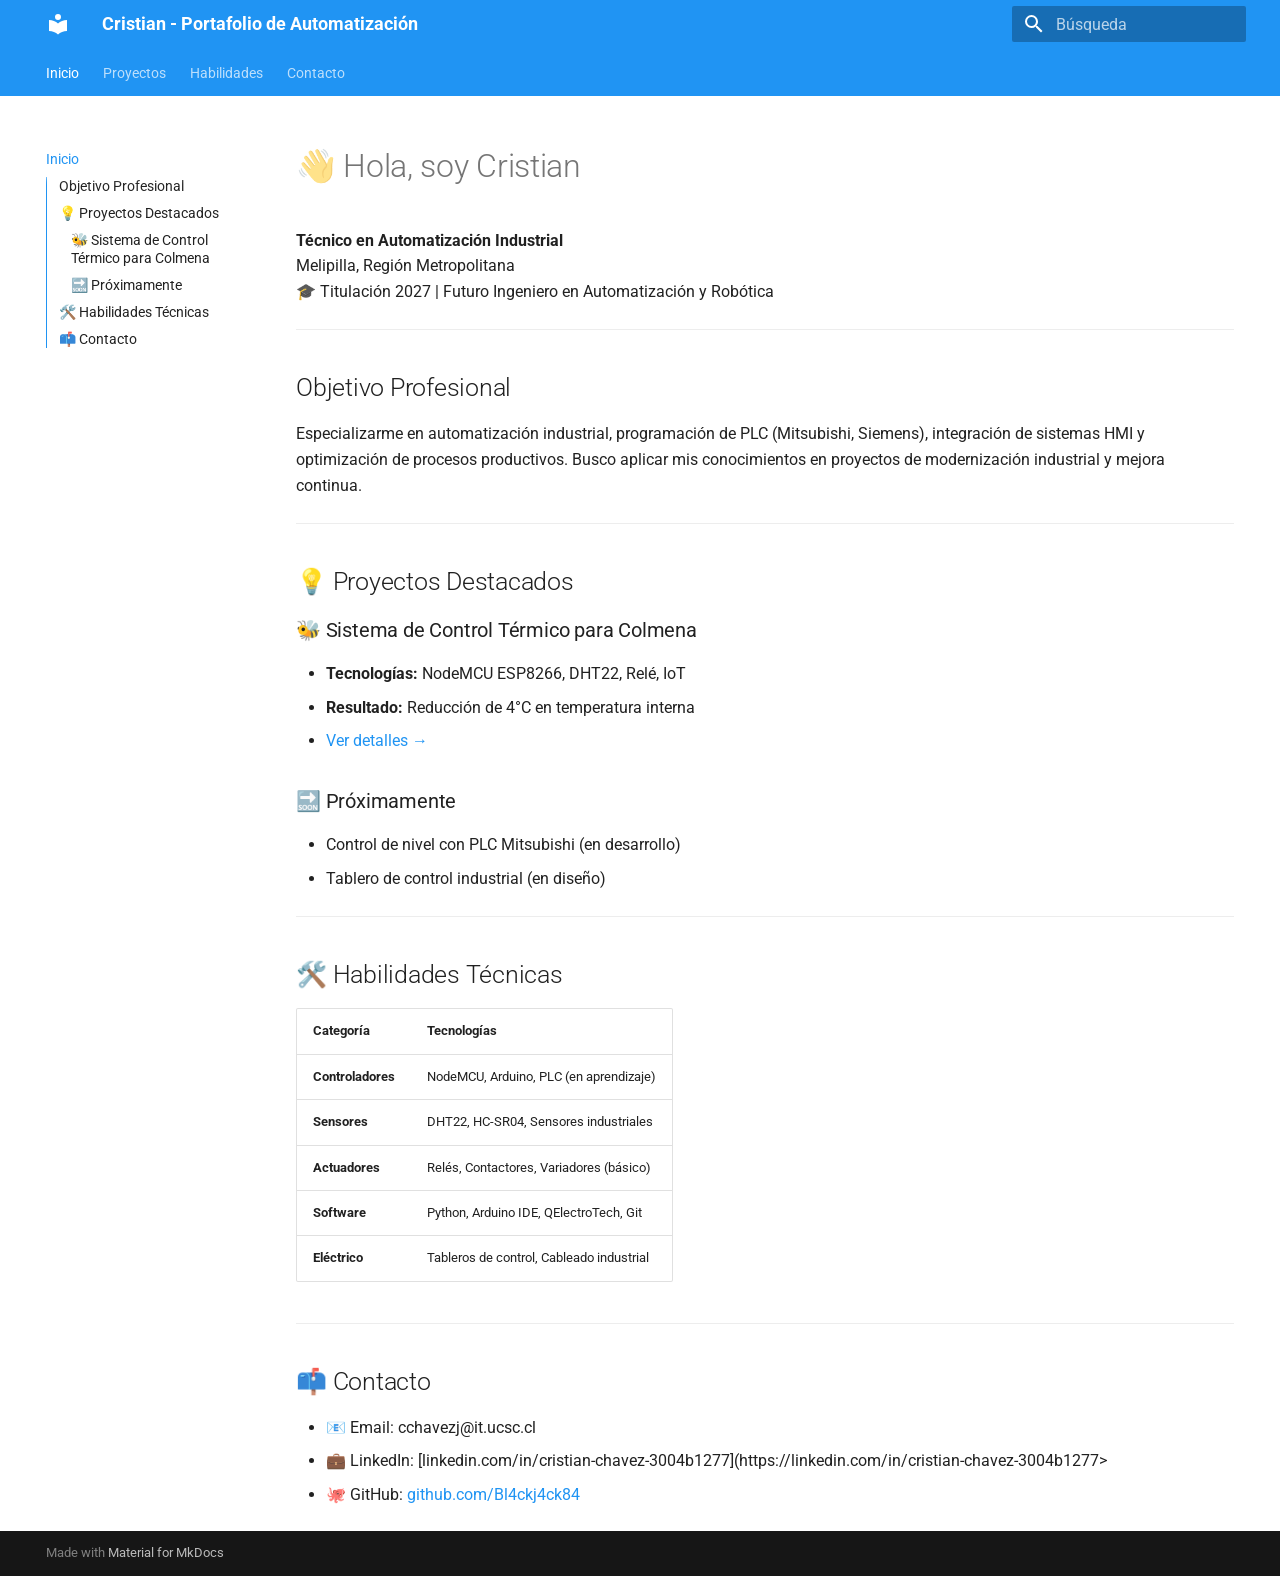
==== index.html @ 2761ea62 "Deployed 68b7192 with MkDocs version: 1.6.1" ====
<!doctype html>
<html lang="es" class="no-js">
  <head>
    
      <meta charset="utf-8">
      <meta name="viewport" content="width=device-width,initial-scale=1">
      
        <meta name="description" content="Técnico en Automatización Industrial | PLC | IoT | Control de Procesos">
      
      
        <meta name="author" content="Cristian">
      
      
        <link rel="canonical" href="https://Bl4ckj4ck84.github.io/portafolio-automatizacion/">
      
      
      
        <link rel="next" href="proyectos/cooling-colmena/">
      
      
        
      
      
      <link rel="icon" href="assets/images/favicon.png">
      <meta name="generator" content="mkdocs-1.6.1, mkdocs-material-9.7.7">
    
    
      
        <title>Cristian - Portafolio de Automatización</title>
      
    
    
      <link rel="stylesheet" href="assets/stylesheets/main.ec1eaa64.min.css">
      
        
        <link rel="stylesheet" href="assets/stylesheets/palette.ab4e12ef.min.css">
      
      


    
    
      
    
    
      
        
        
        <link rel="preconnect" href="https://fonts.gstatic.com" crossorigin>
        <link rel="stylesheet" href="https://fonts.googleapis.com/css?family=Roboto:300,300i,400,400i,700,700i%7CRoboto+Mono:400,400i,700,700i&display=fallback">
        <style>:root{--md-text-font:"Roboto";--md-code-font:"Roboto Mono"}</style>
      
    
    
    <script>__md_scope=new URL(".",location),__md_hash=e=>[...e].reduce(((e,_)=>(e<<5)-e+_.charCodeAt(0)),0),__md_get=(e,_=localStorage,t=__md_scope)=>JSON.parse(_.getItem(t.pathname+"."+e)),__md_set=(e,_,t=localStorage,a=__md_scope)=>{try{t.setItem(a.pathname+"."+e,JSON.stringify(_))}catch(e){}}</script>
    
      

    
    
  </head>
  
  
    
    
    
    
    
    <body dir="ltr" data-md-color-scheme="default" data-md-color-primary="blue" data-md-color-accent="blue">
  
    
    <input class="md-toggle" data-md-toggle="drawer" type="checkbox" id="__drawer" autocomplete="off">
    <input class="md-toggle" data-md-toggle="search" type="checkbox" id="__search" autocomplete="off">
    <label class="md-overlay" for="__drawer"></label>
    <div data-md-component="skip">
      
        
        <a href="#hola-soy-cristian" class="md-skip">
          Saltar a contenido
        </a>
      
    </div>
    <div data-md-component="announce">
      
    </div>
    
    
      

<header class="md-header" data-md-component="header">
  <nav class="md-header__inner md-grid" aria-label="Cabecera">
    <a href="." title="Cristian - Portafolio de Automatización" class="md-header__button md-logo" aria-label="Cristian - Portafolio de Automatización" data-md-component="logo">
      
  
  <svg xmlns="http://www.w3.org/2000/svg" viewBox="0 0 24 24"><path d="M12 8a3 3 0 0 0 3-3 3 3 0 0 0-3-3 3 3 0 0 0-3 3 3 3 0 0 0 3 3m0 3.54C9.64 9.35 6.5 8 3 8v11c3.5 0 6.64 1.35 9 3.54 2.36-2.19 5.5-3.54 9-3.54V8c-3.5 0-6.64 1.35-9 3.54"/></svg>

    </a>
    <label class="md-header__button md-icon" for="__drawer">
      
      <svg xmlns="http://www.w3.org/2000/svg" viewBox="0 0 24 24"><path d="M3 6h18v2H3zm0 5h18v2H3zm0 5h18v2H3z"/></svg>
    </label>
    <div class="md-header__title" data-md-component="header-title">
      <div class="md-header__ellipsis">
        <div class="md-header__topic">
          <span class="md-ellipsis">
            Cristian - Portafolio de Automatización
          </span>
        </div>
        <div class="md-header__topic" data-md-component="header-topic">
          <span class="md-ellipsis">
            
              Inicio
            
          </span>
        </div>
      </div>
    </div>
    
      
    
    
    
    
      
      
        <label class="md-header__button md-icon" for="__search">
          
          <svg xmlns="http://www.w3.org/2000/svg" viewBox="0 0 24 24"><path d="M9.5 3A6.5 6.5 0 0 1 16 9.5c0 1.61-.59 3.09-1.56 4.23l.27.27h.79l5 5-1.5 1.5-5-5v-.79l-.27-.27A6.52 6.52 0 0 1 9.5 16 6.5 6.5 0 0 1 3 9.5 6.5 6.5 0 0 1 9.5 3m0 2C7 5 5 7 5 9.5S7 14 9.5 14 14 12 14 9.5 12 5 9.5 5"/></svg>
        </label>
        <div class="md-search" data-md-component="search" role="dialog">
  <label class="md-search__overlay" for="__search"></label>
  <div class="md-search__inner" role="search">
    <form class="md-search__form" name="search">
      <input type="text" class="md-search__input" name="query" aria-label="Búsqueda" placeholder="Búsqueda" autocapitalize="off" autocorrect="off" autocomplete="off" spellcheck="false" data-md-component="search-query" required>
      <label class="md-search__icon md-icon" for="__search">
        
        <svg xmlns="http://www.w3.org/2000/svg" viewBox="0 0 24 24"><path d="M9.5 3A6.5 6.5 0 0 1 16 9.5c0 1.61-.59 3.09-1.56 4.23l.27.27h.79l5 5-1.5 1.5-5-5v-.79l-.27-.27A6.52 6.52 0 0 1 9.5 16 6.5 6.5 0 0 1 3 9.5 6.5 6.5 0 0 1 9.5 3m0 2C7 5 5 7 5 9.5S7 14 9.5 14 14 12 14 9.5 12 5 9.5 5"/></svg>
        
        <svg xmlns="http://www.w3.org/2000/svg" viewBox="0 0 24 24"><path d="M20 11v2H8l5.5 5.5-1.42 1.42L4.16 12l7.92-7.92L13.5 5.5 8 11z"/></svg>
      </label>
      <nav class="md-search__options" aria-label="Buscar">
        
        <button type="reset" class="md-search__icon md-icon" title="Limpiar" aria-label="Limpiar" tabindex="-1">
          
          <svg xmlns="http://www.w3.org/2000/svg" viewBox="0 0 24 24"><path d="M19 6.41 17.59 5 12 10.59 6.41 5 5 6.41 10.59 12 5 17.59 6.41 19 12 13.41 17.59 19 19 17.59 13.41 12z"/></svg>
        </button>
      </nav>
      
    </form>
    <div class="md-search__output">
      <div class="md-search__scrollwrap" tabindex="0" data-md-scrollfix>
        <div class="md-search-result" data-md-component="search-result">
          <div class="md-search-result__meta">
            Inicializando búsqueda
          </div>
          <ol class="md-search-result__list" role="presentation"></ol>
        </div>
      </div>
    </div>
  </div>
</div>
      
    
    
  </nav>
  
</header>
    
    <div class="md-container" data-md-component="container">
      
      
        
          
            
<nav class="md-tabs" aria-label="Pestañas" data-md-component="tabs">
  <div class="md-grid">
    <ul class="md-tabs__list">
      
        
  
  
  
    
  
  
    <li class="md-tabs__item md-tabs__item--active">
      <a href="." class="md-tabs__link">
        
  
  
    
  
  Inicio

      </a>
    </li>
  

      
        
  
  
  
  
    
    
      <li class="md-tabs__item">
        <a href="proyectos/cooling-colmena/" class="md-tabs__link">
          
  
  
  Proyectos

        </a>
      </li>
    
  

      
        
  
  
  
  
    <li class="md-tabs__item">
      <a href="habilidades/" class="md-tabs__link">
        
  
  
    
  
  Habilidades

      </a>
    </li>
  

      
        
  
  
  
  
    <li class="md-tabs__item">
      <a href="contacto/" class="md-tabs__link">
        
  
  
    
  
  Contacto

      </a>
    </li>
  

      
    </ul>
  </div>
</nav>
          
        
      
      <main class="md-main" data-md-component="main">
        <div class="md-main__inner md-grid">
          
            
              
              <div class="md-sidebar md-sidebar--primary" data-md-component="sidebar" data-md-type="navigation" >
                <div class="md-sidebar__scrollwrap">
                  <div class="md-sidebar__inner">
                    


  


  

<nav class="md-nav md-nav--primary md-nav--lifted md-nav--integrated" aria-label="Navegación" data-md-level="0">
  <label class="md-nav__title" for="__drawer">
    <a href="." title="Cristian - Portafolio de Automatización" class="md-nav__button md-logo" aria-label="Cristian - Portafolio de Automatización" data-md-component="logo">
      
  
  <svg xmlns="http://www.w3.org/2000/svg" viewBox="0 0 24 24"><path d="M12 8a3 3 0 0 0 3-3 3 3 0 0 0-3-3 3 3 0 0 0-3 3 3 3 0 0 0 3 3m0 3.54C9.64 9.35 6.5 8 3 8v11c3.5 0 6.64 1.35 9 3.54 2.36-2.19 5.5-3.54 9-3.54V8c-3.5 0-6.64 1.35-9 3.54"/></svg>

    </a>
    Cristian - Portafolio de Automatización
  </label>
  
  <ul class="md-nav__list" data-md-scrollfix>
    
      
      
  
  
    
  
  
  
    <li class="md-nav__item md-nav__item--active">
      
      <input class="md-nav__toggle md-toggle" type="checkbox" id="__toc">
      
      
        
      
      
        <label class="md-nav__link md-nav__link--active" for="__toc">
          
  
  
  <span class="md-ellipsis">
    
  
    Inicio
  

    
  </span>
  
  

          <span class="md-nav__icon md-icon"></span>
        </label>
      
      <a href="." class="md-nav__link md-nav__link--active">
        
  
  
  <span class="md-ellipsis">
    
  
    Inicio
  

    
  </span>
  
  

      </a>
      
        

<nav class="md-nav md-nav--secondary" aria-label="Tabla de contenidos">
  
  
  
    
  
  
    <label class="md-nav__title" for="__toc">
      <span class="md-nav__icon md-icon"></span>
      Tabla de contenidos
    </label>
    <ul class="md-nav__list" data-md-component="toc" data-md-scrollfix>
      
        <li class="md-nav__item">
  <a href="#objetivo-profesional" class="md-nav__link">
    <span class="md-ellipsis">
      
        Objetivo Profesional
      
    </span>
  </a>
  
</li>
      
        <li class="md-nav__item">
  <a href="#proyectos-destacados" class="md-nav__link">
    <span class="md-ellipsis">
      
        💡 Proyectos Destacados
      
    </span>
  </a>
  
    <nav class="md-nav" aria-label="💡 Proyectos Destacados">
      <ul class="md-nav__list">
        
          <li class="md-nav__item">
  <a href="#sistema-de-control-termico-para-colmena" class="md-nav__link">
    <span class="md-ellipsis">
      
        🐝 Sistema de Control Térmico para Colmena
      
    </span>
  </a>
  
</li>
        
          <li class="md-nav__item">
  <a href="#proximamente" class="md-nav__link">
    <span class="md-ellipsis">
      
        🔜 Próximamente
      
    </span>
  </a>
  
</li>
        
      </ul>
    </nav>
  
</li>
      
        <li class="md-nav__item">
  <a href="#habilidades-tecnicas" class="md-nav__link">
    <span class="md-ellipsis">
      
        🛠️ Habilidades Técnicas
      
    </span>
  </a>
  
</li>
      
        <li class="md-nav__item">
  <a href="#contacto" class="md-nav__link">
    <span class="md-ellipsis">
      
        📫 Contacto
      
    </span>
  </a>
  
</li>
      
    </ul>
  
</nav>
      
    </li>
  

    
      
      
  
  
  
  
    
    
    
    
      
      
        
      
    
    
    <li class="md-nav__item md-nav__item--nested">
      
        
        
        <input class="md-nav__toggle md-toggle " type="checkbox" id="__nav_2" >
        
          
          <label class="md-nav__link" for="__nav_2" id="__nav_2_label" tabindex="0">
            
  
  
  <span class="md-ellipsis">
    
  
    Proyectos
  

    
  </span>
  
  

            <span class="md-nav__icon md-icon"></span>
          </label>
        
        <nav class="md-nav" data-md-level="1" aria-labelledby="__nav_2_label" aria-expanded="false">
          <label class="md-nav__title" for="__nav_2">
            <span class="md-nav__icon md-icon"></span>
            
  
    Proyectos
  

          </label>
          <ul class="md-nav__list" data-md-scrollfix>
            
              
                
  
  
  
  
    <li class="md-nav__item">
      <a href="proyectos/cooling-colmena/" class="md-nav__link">
        
  
  
  <span class="md-ellipsis">
    
  
    Cooling Colmena
  

    
  </span>
  
  

      </a>
    </li>
  

              
            
              
                
  
  
  
  
    <li class="md-nav__item">
      <a href="proyectos/proximamente/" class="md-nav__link">
        
  
  
  <span class="md-ellipsis">
    
  
    Próximamente
  

    
  </span>
  
  

      </a>
    </li>
  

              
            
          </ul>
        </nav>
      
    </li>
  

    
      
      
  
  
  
  
    <li class="md-nav__item">
      <a href="habilidades/" class="md-nav__link">
        
  
  
  <span class="md-ellipsis">
    
  
    Habilidades
  

    
  </span>
  
  

      </a>
    </li>
  

    
      
      
  
  
  
  
    <li class="md-nav__item">
      <a href="contacto/" class="md-nav__link">
        
  
  
  <span class="md-ellipsis">
    
  
    Contacto
  

    
  </span>
  
  

      </a>
    </li>
  

    
  </ul>
</nav>
                  </div>
                </div>
              </div>
            
            
          
          
            <div class="md-content" data-md-component="content">
              
              <article class="md-content__inner md-typeset">
                
                  



<h1 id="hola-soy-cristian">👋 Hola, soy Cristian</h1>
<p><strong>Técnico en Automatización Industrial</strong><br />
 Melipilla, Región Metropolitana<br />
🎓 Titulación 2027 | Futuro Ingeniero en Automatización y Robótica</p>
<hr />
<h2 id="objetivo-profesional">Objetivo Profesional</h2>
<p>Especializarme en automatización industrial, programación de PLC (Mitsubishi, Siemens), integración de sistemas HMI y optimización de procesos productivos. Busco aplicar mis conocimientos en proyectos de modernización industrial y mejora continua.</p>
<hr />
<h2 id="proyectos-destacados">💡 Proyectos Destacados</h2>
<h3 id="sistema-de-control-termico-para-colmena">🐝 Sistema de Control Térmico para Colmena</h3>
<ul>
<li><strong>Tecnologías:</strong> NodeMCU ESP8266, DHT22, Relé, IoT</li>
<li><strong>Resultado:</strong> Reducción de 4°C en temperatura interna</li>
<li><a href="proyectos/cooling-colmena/">Ver detalles →</a></li>
</ul>
<h3 id="proximamente">🔜 Próximamente</h3>
<ul>
<li>Control de nivel con PLC Mitsubishi (en desarrollo)</li>
<li>Tablero de control industrial (en diseño)</li>
</ul>
<hr />
<h2 id="habilidades-tecnicas">🛠️ Habilidades Técnicas</h2>
<table>
<thead>
<tr>
<th>Categoría</th>
<th>Tecnologías</th>
</tr>
</thead>
<tbody>
<tr>
<td><strong>Controladores</strong></td>
<td>NodeMCU, Arduino, PLC (en aprendizaje)</td>
</tr>
<tr>
<td><strong>Sensores</strong></td>
<td>DHT22, HC-SR04, Sensores industriales</td>
</tr>
<tr>
<td><strong>Actuadores</strong></td>
<td>Relés, Contactores, Variadores (básico)</td>
</tr>
<tr>
<td><strong>Software</strong></td>
<td>Python, Arduino IDE, QElectroTech, Git</td>
</tr>
<tr>
<td><strong>Eléctrico</strong></td>
<td>Tableros de control, Cableado industrial</td>
</tr>
</tbody>
</table>
<hr />
<h2 id="contacto">📫 Contacto</h2>
<ul>
<li>📧 Email: cchavezj@it.ucsc.cl </li>
<li>💼 LinkedIn: [linkedin.com/in/cristian-chavez-3004b1277](https://linkedin.com/in/cristian-chavez-3004b1277&gt;</li>
<li>🐙 GitHub: <a href="https://github.com/Bl4ckj4ck84">github.com/Bl4ckj4ck84</a></li>
</ul>












                
              </article>
            </div>
          
          
<script>var target=document.getElementById(location.hash.slice(1));target&&target.name&&(target.checked=target.name.startsWith("__tabbed_"))</script>
        </div>
        
      </main>
      
        <footer class="md-footer">
  
  <div class="md-footer-meta md-typeset">
    <div class="md-footer-meta__inner md-grid">
      <div class="md-copyright">
  
  
    Made with
    <a href="https://squidfunk.github.io/mkdocs-material/" target="_blank" rel="noopener">
      Material for MkDocs
    </a>
  
</div>
      
    </div>
  </div>
</footer>
      
    </div>
    <div class="md-dialog" data-md-component="dialog">
      <div class="md-dialog__inner md-typeset"></div>
    </div>
    
    
    
      
      
      <script id="__config" type="application/json">{"annotate": null, "base": ".", "features": ["navigation.tabs", "navigation.sections", "toc.integrate"], "search": "assets/javascripts/workers/search.2c215733.min.js", "tags": null, "translations": {"clipboard.copied": "Copiado al portapapeles", "clipboard.copy": "Copiar al portapapeles", "search.result.more.one": "1 m\u00e1s en esta p\u00e1gina", "search.result.more.other": "# m\u00e1s en esta p\u00e1gina", "search.result.none": "No se encontraron documentos", "search.result.one": "1 documento encontrado", "search.result.other": "# documentos encontrados", "search.result.placeholder": "Teclee para comenzar b\u00fasqueda", "search.result.term.missing": "Falta", "select.version": "Seleccionar versi\u00f3n"}, "version": null}</script>
    
    
      <script src="assets/javascripts/bundle.d7400e89.min.js"></script>
      
    
  </body>
</html>
---- assets/stylesheets/main.ec1eaa64.min.css ----
@charset "UTF-8";html{-webkit-text-size-adjust:none;-moz-text-size-adjust:none;text-size-adjust:none;box-sizing:border-box}*,:after,:before{box-sizing:inherit}@media (prefers-reduced-motion){*,:after,:before{transition:none!important}}body{margin:0}a,button,input,label{-webkit-tap-highlight-color:transparent}a{color:inherit;text-decoration:none}hr{border:0;box-sizing:initial;display:block;height:.05rem;overflow:visible;padding:0}small{font-size:80%}sub,sup{line-height:1em}img{border-style:none}table{border-collapse:initial;border-spacing:0}td,th{font-weight:400;vertical-align:top}button{background:#0000;border:0;font-family:inherit;font-size:inherit;margin:0;padding:0}input{border:0;outline:none}:root{--md-primary-fg-color:#4051b5;--md-primary-fg-color--light:#5d6cc0;--md-primary-fg-color--dark:#303fa1;--md-primary-bg-color:#fff;--md-primary-bg-color--light:#ffffffb3;--md-accent-fg-color:#526cfe;--md-accent-fg-color--transparent:#526cfe1a;--md-accent-bg-color:#fff;--md-accent-bg-color--light:#ffffffb3}[data-md-color-scheme=default]{color-scheme:light}[data-md-color-scheme=default] img[src$="#gh-dark-mode-only"],[data-md-color-scheme=default] img[src$="#only-dark"]{display:none}:root,[data-md-color-scheme=default]{--md-hue:225deg;--md-default-fg-color:#000000de;--md-default-fg-color--light:#0000008a;--md-default-fg-color--lighter:#00000052;--md-default-fg-color--lightest:#00000012;--md-default-bg-color:#fff;--md-default-bg-color--light:#ffffffb3;--md-default-bg-color--lighter:#ffffff4d;--md-default-bg-color--lightest:#ffffff1f;--md-code-fg-color:#36464e;--md-code-bg-color:#f5f5f5;--md-code-bg-color--light:#f5f5f5b3;--md-code-bg-color--lighter:#f5f5f54d;--md-code-hl-color:#4287ff;--md-code-hl-color--light:#4287ff1a;--md-code-hl-number-color:#d52a2a;--md-code-hl-special-color:#db1457;--md-code-hl-function-color:#a846b9;--md-code-hl-constant-color:#6e59d9;--md-code-hl-keyword-color:#3f6ec6;--md-code-hl-string-color:#1c7d4d;--md-code-hl-name-color:var(--md-code-fg-color);--md-code-hl-operator-color:var(--md-default-fg-color--light);--md-code-hl-punctuation-color:var(--md-default-fg-color--light);--md-code-hl-comment-color:var(--md-default-fg-color--light);--md-code-hl-generic-color:var(--md-default-fg-color--light);--md-code-hl-variable-color:var(--md-default-fg-color--light);--md-typeset-color:var(--md-default-fg-color);--md-typeset-a-color:var(--md-primary-fg-color);--md-typeset-del-color:#f5503d26;--md-typeset-ins-color:#0bd57026;--md-typeset-kbd-color:#fafafa;--md-typeset-kbd-accent-color:#fff;--md-typeset-kbd-border-color:#b8b8b8;--md-typeset-mark-color:#ffff0080;--md-typeset-table-color:#0000001f;--md-typeset-table-color--light:rgba(0,0,0,.035);--md-admonition-fg-color:var(--md-default-fg-color);--md-admonition-bg-color:var(--md-default-bg-color);--md-warning-fg-color:#000000de;--md-warning-bg-color:#ff9;--md-footer-fg-color:#fff;--md-footer-fg-color--light:#ffffffb3;--md-footer-fg-color--lighter:#ffffff73;--md-footer-bg-color:#000000de;--md-footer-bg-color--dark:#00000052;--md-shadow-z1:0 0.2rem 0.5rem #0000000d,0 0 0.05rem #0000001a;--md-shadow-z2:0 0.2rem 0.5rem #0000001a,0 0 0.05rem #00000040;--md-shadow-z3:0 0.2rem 0.5rem #0003,0 0 0.05rem #00000059}.md-icon svg{fill:currentcolor;display:block;height:1.2rem;width:1.2rem}body{-webkit-font-smoothing:antialiased;-moz-osx-font-smoothing:grayscale;--md-text-font-family:var(--md-text-font,_),-apple-system,BlinkMacSystemFont,Helvetica,Arial,sans-serif;--md-code-font-family:var(--md-code-font,_),SFMono-Regular,Consolas,Menlo,monospace}aside,body,input{font-feature-settings:"kern","liga";color:var(--md-typeset-color);font-family:var(--md-text-font-family)}code,kbd,pre{font-feature-settings:"kern";font-family:var(--md-code-font-family)}:root{--md-typeset-table-sort-icon:url('data:image/svg+xml;charset=utf-8,<svg xmlns="http://www.w3.org/2000/svg" viewBox="0 0 24 24"><path d="m18 21-4-4h3V7h-3l4-4 4 4h-3v10h3M2 19v-2h10v2M2 13v-2h7v2M2 7V5h4v2z"/></svg>');--md-typeset-table-sort-icon--asc:url('data:image/svg+xml;charset=utf-8,<svg xmlns="http://www.w3.org/2000/svg" viewBox="0 0 24 24"><path d="M19 17h3l-4 4-4-4h3V3h2M2 17h10v2H2M6 5v2H2V5m0 6h7v2H2z"/></svg>');--md-typeset-table-sort-icon--desc:url('data:image/svg+xml;charset=utf-8,<svg xmlns="http://www.w3.org/2000/svg" viewBox="0 0 24 24"><path d="M19 7h3l-4-4-4 4h3v14h2M2 17h10v2H2M6 5v2H2V5m0 6h7v2H2z"/></svg>')}.md-typeset{-webkit-print-color-adjust:exact;color-adjust:exact;font-size:.8rem;line-height:1.6;overflow-wrap:break-word}@media print{.md-typeset{font-size:.68rem}}.md-typeset blockquote,.md-typeset dl,.md-typeset figure,.md-typeset ol,.md-typeset pre,.md-typeset ul{margin-bottom:1em;margin-top:1em}.md-typeset h1{color:var(--md-default-fg-color--light);font-size:2em;line-height:1.3;margin:0 0 1.25em}.md-typeset h1,.md-typeset h2{font-weight:300;letter-spacing:-.01em}.md-typeset h2{font-size:1.5625em;line-height:1.4;margin:1.6em 0 .64em}.md-typeset h3{font-size:1.25em;font-weight:400;letter-spacing:-.01em;line-height:1.5;margin:1.6em 0 .8em}.md-typeset h2+h3{margin-top:.8em}.md-typeset h4{font-weight:700;letter-spacing:-.01em;margin:1em 0}.md-typeset h5,.md-typeset h6{color:var(--md-default-fg-color--light);font-size:.8em;font-weight:700;letter-spacing:-.01em;margin:1.25em 0}.md-typeset h5{text-transform:uppercase}.md-typeset h5 code{text-transform:none}.md-typeset hr{border-bottom:.05rem solid var(--md-default-fg-color--lightest);display:flow-root;margin:1.5em 0}.md-typeset a{color:var(--md-typeset-a-color);word-break:break-word}.md-typeset a,.md-typeset a:before{transition:color 125ms}.md-typeset a:focus,.md-typeset a:hover{color:var(--md-accent-fg-color)}.md-typeset a:focus code,.md-typeset a:hover code{background-color:var(--md-accent-fg-color--transparent);color:var(--md-accent-fg-color)}.md-typeset a code{color:var(--md-typeset-a-color)}.md-typeset a.focus-visible{outline-color:var(--md-accent-fg-color);outline-offset:.2rem}.md-typeset code,.md-typeset kbd,.md-typeset pre{color:var(--md-code-fg-color);direction:ltr;font-variant-ligatures:none;transition:background-color 125ms}@media print{.md-typeset code,.md-typeset kbd,.md-typeset pre{white-space:pre-wrap}}.md-typeset code{background-color:var(--md-code-bg-color);border-radius:.1rem;-webkit-box-decoration-break:clone;box-decoration-break:clone;font-size:.85em;padding:0 .2941176471em;transition:color 125ms,background-color 125ms;word-break:break-word}.md-typeset code:not(.focus-visible){-webkit-tap-highlight-color:transparent;outline:none}.md-typeset pre{display:flow-root;line-height:1.4;position:relative}.md-typeset pre>code{-webkit-box-decoration-break:slice;box-decoration-break:slice;box-shadow:none;display:block;margin:0;outline-color:var(--md-accent-fg-color);overflow:auto;padding:.7720588235em 1.1764705882em;scrollbar-color:var(--md-default-fg-color--lighter) #0000;scrollbar-width:thin;touch-action:auto;word-break:normal}.md-typeset pre>code:hover{scrollbar-color:var(--md-accent-fg-color) #0000}.md-typeset pre>code::-webkit-scrollbar{height:.2rem;width:.2rem}.md-typeset pre>code::-webkit-scrollbar-thumb{background-color:var(--md-default-fg-color--lighter)}.md-typeset pre>code::-webkit-scrollbar-thumb:hover{background-color:var(--md-accent-fg-color)}.md-typeset kbd{background-color:var(--md-typeset-kbd-color);border-radius:.1rem;box-shadow:0 .1rem 0 .05rem var(--md-typeset-kbd-border-color),0 .1rem 0 var(--md-typeset-kbd-border-color),0 -.1rem .2rem var(--md-typeset-kbd-accent-color) inset;color:var(--md-default-fg-color);display:inline-block;font-size:.75em;padding:0 .6666666667em;vertical-align:text-top;word-break:break-word}.md-typeset mark{background-color:var(--md-typeset-mark-color);-webkit-box-decoration-break:clone;box-decoration-break:clone;color:inherit;word-break:break-word}.md-typeset abbr{cursor:help;text-decoration:none}.md-typeset [data-preview],.md-typeset abbr{border-bottom:.05rem dotted var(--md-default-fg-color--light)}.md-typeset small{opacity:.75}[dir=ltr] .md-typeset sub,[dir=ltr] .md-typeset sup{margin-left:.078125em}[dir=rtl] .md-typeset sub,[dir=rtl] .md-typeset sup{margin-right:.078125em}[dir=ltr] .md-typeset blockquote{padding-left:.6rem}[dir=rtl] .md-typeset blockquote{padding-right:.6rem}[dir=ltr] .md-typeset blockquote{border-left:.2rem solid var(--md-default-fg-color--lighter)}[dir=rtl] .md-typeset blockquote{border-right:.2rem solid var(--md-default-fg-color--lighter)}.md-typeset blockquote{color:var(--md-default-fg-color--light);margin-left:0;margin-right:0}.md-typeset ul{list-style-type:disc}.md-typeset ul[type]{list-style-type:revert-layer}[dir=ltr] .md-typeset ol,[dir=ltr] .md-typeset ul{margin-left:.625em}[dir=rtl] .md-typeset ol,[dir=rtl] .md-typeset ul{margin-right:.625em}.md-typeset ol,.md-typeset ul{padding:0}.md-typeset ol:not([hidden]),.md-typeset ul:not([hidden]){display:flow-root}.md-typeset ol ol,.md-typeset ul ol{list-style-type:lower-alpha}.md-typeset ol ol ol,.md-typeset ul ol ol{list-style-type:lower-roman}.md-typeset ol ol ol ol,.md-typeset ul ol ol ol{list-style-type:upper-alpha}.md-typeset ol ol ol ol ol,.md-typeset ul ol ol ol ol{list-style-type:upper-roman}.md-typeset ol[type],.md-typeset ul[type]{list-style-type:revert-layer}[dir=ltr] .md-typeset ol li,[dir=ltr] .md-typeset ul li{margin-left:1.25em}[dir=rtl] .md-typeset ol li,[dir=rtl] .md-typeset ul li{margin-right:1.25em}.md-typeset ol li,.md-typeset ul li{margin-bottom:.5em}.md-typeset ol li blockquote,.md-typeset ol li p,.md-typeset ul li blockquote,.md-typeset ul li p{margin:.5em 0}.md-typeset ol li:last-child,.md-typeset ul li:last-child{margin-bottom:0}[dir=ltr] .md-typeset ol li ol,[dir=ltr] .md-typeset ol li ul,[dir=ltr] .md-typeset ul li ol,[dir=ltr] .md-typeset ul li ul{margin-left:.625em}[dir=rtl] .md-typeset ol li ol,[dir=rtl] .md-typeset ol li ul,[dir=rtl] .md-typeset ul li ol,[dir=rtl] .md-typeset ul li ul{margin-right:.625em}.md-typeset ol li ol,.md-typeset ol li ul,.md-typeset ul li ol,.md-typeset ul li ul{margin-bottom:.5em;margin-top:.5em}[dir=ltr] .md-typeset dd{margin-left:1.875em}[dir=rtl] .md-typeset dd{margin-right:1.875em}.md-typeset dd{margin-bottom:1.5em;margin-top:1em}.md-typeset img,.md-typeset svg,.md-typeset video{height:auto;max-width:100%}.md-typeset img[align=left]{margin:1em 1em 1em 0}.md-typeset img[align=right]{margin:1em 0 1em 1em}.md-typeset img[align]:only-child{margin-top:0}.md-typeset figure{display:flow-root;margin:1em auto;max-width:100%;text-align:center;width:fit-content}.md-typeset figure img{display:block;margin:0 auto}.md-typeset figcaption{font-style:italic;margin:1em auto;max-width:24rem}.md-typeset iframe{max-width:100%}.md-typeset table:not([class]){background-color:var(--md-default-bg-color);border:.05rem solid var(--md-typeset-table-color);border-radius:.1rem;display:inline-block;font-size:.64rem;max-width:100%;overflow:auto;touch-action:auto}@media print{.md-typeset table:not([class]){display:table}}.md-typeset table:not([class])+*{margin-top:1.5em}.md-typeset table:not([class]) td>:first-child,.md-typeset table:not([class]) th>:first-child{margin-top:0}.md-typeset table:not([class]) td>:last-child,.md-typeset table:not([class]) th>:last-child{margin-bottom:0}.md-typeset table:not([class]) td:not([align]),.md-typeset table:not([class]) th:not([align]){text-align:left}[dir=rtl] .md-typeset table:not([class]) td:not([align]),[dir=rtl] .md-typeset table:not([class]) th:not([align]){text-align:right}.md-typeset table:not([class]) th{font-weight:700;min-width:5rem;padding:.9375em 1.25em;vertical-align:top}.md-typeset table:not([class]) td{border-top:.05rem solid var(--md-typeset-table-color);padding:.9375em 1.25em;vertical-align:top}.md-typeset table:not([class]) tbody tr{transition:background-color 125ms}.md-typeset table:not([class]) tbody tr:hover{background-color:var(--md-typeset-table-color--light);box-shadow:0 .05rem 0 var(--md-default-bg-color) inset}.md-typeset table:not([class]) a{word-break:normal}.md-typeset table th[role=columnheader]{cursor:pointer}[dir=ltr] .md-typeset table th[role=columnheader]:after{margin-left:.5em}[dir=rtl] .md-typeset table th[role=columnheader]:after{margin-right:.5em}.md-typeset table th[role=columnheader]:after{content:"";display:inline-block;height:1.2em;-webkit-mask-image:var(--md-typeset-table-sort-icon);mask-image:var(--md-typeset-table-sort-icon);-webkit-mask-repeat:no-repeat;mask-repeat:no-repeat;-webkit-mask-size:contain;mask-size:contain;transition:background-color 125ms;vertical-align:text-bottom;width:1.2em}.md-typeset table th[role=columnheader]:hover:after{background-color:var(--md-default-fg-color--lighter)}.md-typeset table th[role=columnheader][aria-sort=ascending]:after{background-color:var(--md-default-fg-color--light);-webkit-mask-image:var(--md-typeset-table-sort-icon--asc);mask-image:var(--md-typeset-table-sort-icon--asc)}.md-typeset table th[role=columnheader][aria-sort=descending]:after{background-color:var(--md-default-fg-color--light);-webkit-mask-image:var(--md-typeset-table-sort-icon--desc);mask-image:var(--md-typeset-table-sort-icon--desc)}.md-typeset__scrollwrap{margin:1em -.8rem;overflow-x:auto;touch-action:auto}.md-typeset__table{display:inline-block;margin-bottom:.5em;padding:0 .8rem}@media print{.md-typeset__table{display:block}}html .md-typeset__table table{display:table;margin:0;overflow:hidden;width:100%}@media screen and (max-width:44.984375em){.md-content__inner>pre{margin:1em -.8rem}.md-content__inner>pre code{border-radius:0}}.md-typeset .md-author{border-radius:100%;display:block;flex-shrink:0;height:1.6rem;overflow:hidden;position:relative;transition:color 125ms,transform 125ms;width:1.6rem}.md-typeset .md-author img{display:block}.md-typeset .md-author--more{background:var(--md-default-fg-color--lightest);color:var(--md-default-fg-color--lighter);font-size:.6rem;font-weight:700;line-height:1.6rem;text-align:center}.md-typeset .md-author--long{height:2.4rem;width:2.4rem}.md-typeset a.md-author{transform:scale(1)}.md-typeset a.md-author img{border-radius:100%;filter:grayscale(100%) opacity(75%);transition:filter 125ms}.md-typeset a.md-author:focus,.md-typeset a.md-author:hover{transform:scale(1.1);z-index:1}.md-typeset a.md-author:focus img,.md-typeset a.md-author:hover img{filter:grayscale(0)}.md-banner{background-color:var(--md-footer-bg-color);color:var(--md-footer-fg-color);overflow:auto}@media print{.md-banner{display:none}}.md-banner--warning{background-color:var(--md-warning-bg-color);color:var(--md-warning-fg-color)}.md-banner__inner{font-size:.7rem;margin:.6rem auto;padding:0 .8rem}[dir=ltr] .md-banner__button{float:right}[dir=rtl] .md-banner__button{float:left}.md-banner__button{color:inherit;cursor:pointer;transition:opacity .25s}.no-js .md-banner__button{display:none}.md-banner__button:hover{opacity:.7}html{font-size:125%;height:100%;overflow-x:hidden}@media screen and (min-width:100em){html{font-size:137.5%}}@media screen and (min-width:125em){html{font-size:150%}}body{background-color:var(--md-default-bg-color);display:flex;flex-direction:column;font-size:.5rem;min-height:100%;position:relative;width:100%}@media print{body{display:block}}@media screen and (max-width:59.984375em){body[data-md-scrolllock]{position:fixed}}.md-grid{margin-left:auto;margin-right:auto;max-width:61rem}.md-container{display:flex;flex-direction:column;flex-grow:1}@media print{.md-container{display:block}}.md-main{flex-grow:1}.md-main__inner{display:flex;height:100%;margin-top:1.5rem}.md-ellipsis{overflow:hidden;text-overflow:ellipsis}.md-toggle{display:none}.md-option{height:0;opacity:0;position:absolute;width:0}.md-option:checked+label:not([hidden]){display:block}.md-option.focus-visible+label{outline-color:var(--md-accent-fg-color);outline-style:auto}.md-skip{background-color:var(--md-default-fg-color);border-radius:.1rem;color:var(--md-default-bg-color);font-size:.64rem;margin:.5rem;opacity:0;outline-color:var(--md-accent-fg-color);padding:.3rem .5rem;position:fixed;transform:translateY(.4rem);z-index:-1}.md-skip:focus{opacity:1;transform:translateY(0);transition:transform .25s cubic-bezier(.4,0,.2,1),opacity 175ms 75ms;z-index:10}@page{margin:25mm}:root{--md-clipboard-icon:url('data:image/svg+xml;charset=utf-8,<svg xmlns="http://www.w3.org/2000/svg" viewBox="0 0 24 24"><path d="M19 21H8V7h11m0-2H8a2 2 0 0 0-2 2v14a2 2 0 0 0 2 2h11a2 2 0 0 0 2-2V7a2 2 0 0 0-2-2m-3-4H4a2 2 0 0 0-2 2v14h2V3h12z"/></svg>')}.md-clipboard{border-radius:.1rem;color:var(--md-default-fg-color--lightest);cursor:pointer;height:1.5em;outline-color:var(--md-accent-fg-color);outline-offset:.1rem;transition:color .25s;width:1.5em;z-index:1}@media print{.md-clipboard{display:none}}.md-clipboard:not(.focus-visible){-webkit-tap-highlight-color:transparent;outline:none}:hover>.md-clipboard{color:var(--md-default-fg-color--light)}.md-clipboard:focus,.md-clipboard:hover{color:var(--md-accent-fg-color)}.md-clipboard:after{background-color:currentcolor;content:"";display:block;height:1.125em;margin:0 auto;-webkit-mask-image:var(--md-clipboard-icon);mask-image:var(--md-clipboard-icon);-webkit-mask-position:center;mask-position:center;-webkit-mask-repeat:no-repeat;mask-repeat:no-repeat;-webkit-mask-size:contain;mask-size:contain;width:1.125em}.md-clipboard--inline{cursor:pointer}.md-clipboard--inline code{transition:color .25s,background-color .25s}.md-clipboard--inline:focus code,.md-clipboard--inline:hover code{background-color:var(--md-accent-fg-color--transparent);color:var(--md-accent-fg-color)}:root{--md-code-select-icon:url('data:image/svg+xml;charset=utf-8,<svg xmlns="http://www.w3.org/2000/svg" viewBox="0 0 24 24"><path d="M19 19h-4v2h4c1.1 0 2-.9 2-2v-4h-2m0-12h-4v2h4v4h2V5c0-1.1-.9-2-2-2M5 5h4V3H5c-1.1 0-2 .9-2 2v4h2m0 6H3v4c0 1.1.9 2 2 2h4v-2H5zm2-4h2v2H7zm4 0h2v2h-2zm4 0h2v2h-2zM7 7h2v2H7zm4 0h2v2h-2zm4 0h2v2h-2zm-8 8h2v2H7zm4 0h2v2h-2zm4 0h2v2h-2z"/></svg>');--md-code-copy-icon:url('data:image/svg+xml;charset=utf-8,<svg xmlns="http://www.w3.org/2000/svg" viewBox="0 0 24 24"><path d="M19 21H8V7h11m0-2H8a2 2 0 0 0-2 2v14a2 2 0 0 0 2 2h11a2 2 0 0 0 2-2V7a2 2 0 0 0-2-2m-3-4H4a2 2 0 0 0-2 2v14h2V3h12z"/></svg>')}.md-typeset .md-code__content{display:grid}.md-code__nav{background-color:var(--md-code-bg-color--lighter);border-radius:.1rem;display:flex;gap:.2rem;padding:.2rem;position:absolute;right:.25em;top:.25em;transition:background-color .25s;z-index:1}:hover>.md-code__nav{background-color:var(--md-code-bg-color--light)}.md-code__button{color:var(--md-default-fg-color--lightest);cursor:pointer;display:block;height:1.5em;outline-color:var(--md-accent-fg-color);outline-offset:.1rem;transition:color .25s;width:1.5em}:hover>*>.md-code__button{color:var(--md-default-fg-color--light)}.md-code__button.focus-visible,.md-code__button:hover{color:var(--md-accent-fg-color)}.md-code__button--active{color:var(--md-default-fg-color)!important}.md-code__button:after{background-color:currentcolor;content:"";display:block;height:1.125em;margin:0 auto;-webkit-mask-position:center;mask-position:center;-webkit-mask-repeat:no-repeat;mask-repeat:no-repeat;-webkit-mask-size:contain;mask-size:contain;width:1.125em}.md-code__button[data-md-type=select]:after{-webkit-mask-image:var(--md-code-select-icon);mask-image:var(--md-code-select-icon)}.md-code__button[data-md-type=copy]:after{-webkit-mask-image:var(--md-code-copy-icon);mask-image:var(--md-code-copy-icon)}@keyframes consent{0%{opacity:0;transform:translateY(100%)}to{opacity:1;transform:translateY(0)}}@keyframes overlay{0%{opacity:0}to{opacity:1}}.md-consent__overlay{animation:overlay .25s both;-webkit-backdrop-filter:blur(.1rem);backdrop-filter:blur(.1rem);background-color:#0000008a;height:100%;opacity:1;position:fixed;top:0;width:100%;z-index:5}.md-consent__inner{animation:consent .5s cubic-bezier(.1,.7,.1,1) both;background-color:var(--md-default-bg-color);border:0;border-radius:.1rem;bottom:0;box-shadow:0 0 .2rem #0000001a,0 .2rem .4rem #0003;max-height:100%;overflow:auto;padding:0;position:fixed;width:100%;z-index:5}.md-consent__form{padding:.8rem}.md-consent__settings{display:none;margin:1em 0}input:checked+.md-consent__settings{display:block}.md-consent__controls{margin-bottom:.8rem}.md-typeset .md-consent__controls .md-button{display:inline}@media screen and (max-width:44.984375em){.md-typeset .md-consent__controls .md-button{display:block;margin-top:.4rem;text-align:center;width:100%}}.md-consent label{cursor:pointer}.md-content{flex-grow:1;min-width:0}.md-content__inner{margin:0 .8rem 1.2rem;padding-top:.6rem}@media screen and (min-width:76.25em){[dir=ltr] .md-sidebar--primary:not([hidden])~.md-content>.md-content__inner{margin-left:1.2rem}[dir=ltr] .md-sidebar--secondary:not([hidden])~.md-content>.md-content__inner,[dir=rtl] .md-sidebar--primary:not([hidden])~.md-content>.md-content__inner{margin-right:1.2rem}[dir=rtl] .md-sidebar--secondary:not([hidden])~.md-content>.md-content__inner{margin-left:1.2rem}}.md-content__inner:before{content:"";display:block;height:.4rem}.md-content__inner>:last-child{margin-bottom:0}[dir=ltr] .md-content__button{float:right}[dir=rtl] .md-content__button{float:left}[dir=ltr] .md-content__button{margin-left:.4rem}[dir=rtl] .md-content__button{margin-right:.4rem}.md-content__button{margin:.4rem 0;padding:0}@media print{.md-content__button{display:none}}.md-typeset .md-content__button{color:var(--md-default-fg-color--lighter)}.md-content__button svg{display:inline;vertical-align:top}[dir=rtl] .md-content__button svg{transform:scaleX(-1)}[dir=ltr] .md-dialog{right:.8rem}[dir=rtl] .md-dialog{left:.8rem}.md-dialog{background-color:var(--md-default-fg-color);border-radius:.1rem;bottom:.8rem;box-shadow:var(--md-shadow-z3);min-width:11.1rem;opacity:0;padding:.4rem .6rem;pointer-events:none;position:fixed;transform:translateY(100%);transition:transform 0ms .4s,opacity .4s;z-index:4}@media print{.md-dialog{display:none}}.md-dialog--active{opacity:1;pointer-events:auto;transform:translateY(0);transition:transform .4s cubic-bezier(.075,.85,.175,1),opacity .4s}.md-dialog__inner{color:var(--md-default-bg-color);font-size:.7rem}.md-feedback{margin:2em 0 1em;text-align:center}.md-feedback fieldset{border:none;margin:0;padding:0}.md-feedback__title{font-weight:700;margin:1em auto}.md-feedback__inner{position:relative}.md-feedback__list{display:flex;flex-wrap:wrap;place-content:baseline center;position:relative}.md-feedback__list:hover .md-icon:not(:disabled){color:var(--md-default-fg-color--lighter)}:disabled .md-feedback__list{min-height:1.8rem}.md-feedback__icon{color:var(--md-default-fg-color--light);cursor:pointer;flex-shrink:0;margin:0 .1rem;transition:color 125ms}.md-feedback__icon:not(:disabled).md-icon:hover{color:var(--md-accent-fg-color)}.md-feedback__icon:disabled{color:var(--md-default-fg-color--lightest);pointer-events:none}.md-feedback__note{opacity:0;position:relative;transform:translateY(.4rem);transition:transform .4s cubic-bezier(.1,.7,.1,1),opacity .15s}.md-feedback__note>*{margin:0 auto;max-width:16rem}:disabled .md-feedback__note{opacity:1;transform:translateY(0)}@media print{.md-feedback{display:none}}.md-footer{background-color:var(--md-footer-bg-color);color:var(--md-footer-fg-color)}@media print{.md-footer{display:none}}.md-footer__inner{justify-content:space-between;overflow:auto;padding:.2rem}.md-footer__inner:not([hidden]){display:flex}.md-footer__link{align-items:end;display:flex;flex-grow:0.01;margin-bottom:.4rem;margin-top:1rem;max-width:100%;outline-color:var(--md-accent-fg-color);overflow:hidden;transition:opacity .25s}.md-footer__link:focus,.md-footer__link:hover{opacity:.7}[dir=rtl] .md-footer__link svg{transform:scaleX(-1)}@media screen and (max-width:44.984375em){.md-footer__link--prev{flex-shrink:0}.md-footer__link--prev .md-footer__title{display:none}}[dir=ltr] .md-footer__link--next{margin-left:auto}[dir=rtl] .md-footer__link--next{margin-right:auto}.md-footer__link--next{text-align:right}[dir=rtl] .md-footer__link--next{text-align:left}.md-footer__title{flex-grow:1;font-size:.9rem;margin-bottom:.7rem;max-width:calc(100% - 2.4rem);padding:0 1rem;white-space:nowrap}.md-footer__button{margin:.2rem;padding:.4rem}.md-footer__direction{font-size:.64rem;opacity:.7}.md-footer-meta{background-color:var(--md-footer-bg-color--dark)}.md-footer-meta__inner{display:flex;flex-wrap:wrap;justify-content:space-between;padding:.2rem}html .md-footer-meta.md-typeset a{color:var(--md-footer-fg-color--light)}html .md-footer-meta.md-typeset a:focus,html .md-footer-meta.md-typeset a:hover{color:var(--md-footer-fg-color)}.md-copyright{color:var(--md-footer-fg-color--lighter);font-size:.64rem;margin:auto .6rem;padding:.4rem 0;width:100%}@media screen and (min-width:45em){.md-copyright{width:auto}}.md-copyright__highlight{color:var(--md-footer-fg-color--light)}.md-social{display:inline-flex;gap:.2rem;margin:0 .4rem;padding:.2rem 0 .6rem}@media screen and (min-width:45em){.md-social{padding:.6rem 0}}.md-social__link{display:inline-block;height:1.6rem;text-align:center;width:1.6rem}.md-social__link:before{line-height:1.9}.md-social__link svg{fill:currentcolor;max-height:.8rem;vertical-align:-25%}.md-typeset .md-button{border:.1rem solid;border-radius:.1rem;color:var(--md-primary-fg-color);cursor:pointer;display:inline-block;font-weight:700;padding:.625em 2em;transition:color 125ms,background-color 125ms,border-color 125ms}.md-typeset .md-button--primary{background-color:var(--md-primary-fg-color);border-color:var(--md-primary-fg-color);color:var(--md-primary-bg-color)}.md-typeset .md-button:focus,.md-typeset .md-button:hover{background-color:var(--md-accent-fg-color);border-color:var(--md-accent-fg-color);color:var(--md-accent-bg-color)}[dir=ltr] .md-typeset .md-input{border-top-left-radius:.1rem}[dir=ltr] .md-typeset .md-input,[dir=rtl] .md-typeset .md-input{border-top-right-radius:.1rem}[dir=rtl] .md-typeset .md-input{border-top-left-radius:.1rem}.md-typeset .md-input{border-bottom:.1rem solid var(--md-default-fg-color--lighter);box-shadow:var(--md-shadow-z1);font-size:.8rem;height:1.8rem;padding:0 .6rem;transition:border .25s,box-shadow .25s}.md-typeset .md-input:focus,.md-typeset .md-input:hover{border-bottom-color:var(--md-accent-fg-color);box-shadow:var(--md-shadow-z2)}.md-typeset .md-input--stretch{width:100%}.md-header{background-color:var(--md-primary-fg-color);box-shadow:0 0 .2rem #0000,0 .2rem .4rem #0000;color:var(--md-primary-bg-color);display:block;left:0;position:sticky;right:0;top:0;z-index:4}@media print{.md-header{display:none}}.md-header[hidden]{transform:translateY(-100%);transition:transform .25s cubic-bezier(.8,0,.6,1),box-shadow .25s}.md-header--shadow{box-shadow:0 0 .2rem #0000001a,0 .2rem .4rem #0003;transition:transform .25s cubic-bezier(.1,.7,.1,1),box-shadow .25s}.md-header__inner{align-items:center;display:flex;padding:0 .2rem}.md-header__button{color:currentcolor;cursor:pointer;margin:.2rem;outline-color:var(--md-accent-fg-color);padding:.4rem;position:relative;transition:opacity .25s;vertical-align:middle;z-index:1}.md-header__button:hover{opacity:.7}.md-header__button:not([hidden]){display:inline-block}.md-header__button:not(.focus-visible){-webkit-tap-highlight-color:transparent;outline:none}.md-header__button.md-logo{margin:.2rem;padding:.4rem}@media screen and (max-width:76.234375em){.md-header__button.md-logo{display:none}}.md-header__button.md-logo img,.md-header__button.md-logo svg{fill:currentcolor;display:block;height:1.2rem;width:auto}@media screen and (min-width:60em){.md-header__button[for=__search]{display:none}}.no-js .md-header__button[for=__search]{display:none}[dir=rtl] .md-header__button[for=__search] svg{transform:scaleX(-1)}@media screen and (min-width:76.25em){.md-header__button[for=__drawer]{display:none}}.md-header__topic{display:flex;max-width:100%;position:absolute;transition:transform .4s cubic-bezier(.1,.7,.1,1),opacity .15s;white-space:nowrap}.md-header__topic+.md-header__topic{opacity:0;pointer-events:none;transform:translateX(1.25rem);transition:transform .4s cubic-bezier(1,.7,.1,.1),opacity .15s;z-index:-1}[dir=rtl] .md-header__topic+.md-header__topic{transform:translateX(-1.25rem)}.md-header__topic:first-child{font-weight:700}[dir=ltr] .md-header__title{margin-left:1rem;margin-right:.4rem}[dir=rtl] .md-header__title{margin-left:.4rem;margin-right:1rem}.md-header__title{flex-grow:1;font-size:.9rem;height:2.4rem;line-height:2.4rem}.md-header__title--active .md-header__topic{opacity:0;pointer-events:none;transform:translateX(-1.25rem);transition:transform .4s cubic-bezier(1,.7,.1,.1),opacity .15s;z-index:-1}[dir=rtl] .md-header__title--active .md-header__topic{transform:translateX(1.25rem)}.md-header__title--active .md-header__topic+.md-header__topic{opacity:1;pointer-events:auto;transform:translateX(0);transition:transform .4s cubic-bezier(.1,.7,.1,1),opacity .15s;z-index:0}.md-header__title>.md-header__ellipsis{height:100%;position:relative;width:100%}.md-header__option{display:flex;flex-shrink:0;max-width:100%;transition:max-width 0ms .25s,opacity .25s .25s;white-space:nowrap}[data-md-toggle=search]:checked~.md-header .md-header__option{max-width:0;opacity:0;transition:max-width 0ms,opacity 0ms}.md-header__option>input{bottom:0}.md-header__source{display:none}@media screen and (min-width:60em){[dir=ltr] .md-header__source{margin-left:1rem}[dir=rtl] .md-header__source{margin-right:1rem}.md-header__source{display:block;max-width:11.7rem;width:11.7rem}}@media screen and (min-width:76.25em){[dir=ltr] .md-header__source{margin-left:1.4rem}[dir=rtl] .md-header__source{margin-right:1.4rem}}.md-meta{color:var(--md-default-fg-color--light);font-size:.7rem;line-height:1.3}.md-meta__list{display:inline-flex;flex-wrap:wrap;list-style:none;margin:0;padding:0}.md-meta__item:not(:last-child):after{content:"·";margin-left:.2rem;margin-right:.2rem}.md-meta__link{color:var(--md-typeset-a-color)}.md-meta__link:focus,.md-meta__link:hover{color:var(--md-accent-fg-color)}.md-draft{background-color:#ff1744;border-radius:.125em;color:#fff;display:inline-block;font-weight:700;padding-left:.5714285714em;padding-right:.5714285714em}:root{--md-nav-icon--prev:url('data:image/svg+xml;charset=utf-8,<svg xmlns="http://www.w3.org/2000/svg" viewBox="0 0 24 24"><path d="M20 11v2H8l5.5 5.5-1.42 1.42L4.16 12l7.92-7.92L13.5 5.5 8 11z"/></svg>');--md-nav-icon--next:url('data:image/svg+xml;charset=utf-8,<svg xmlns="http://www.w3.org/2000/svg" viewBox="0 0 24 24"><path d="M8.59 16.58 13.17 12 8.59 7.41 10 6l6 6-6 6z"/></svg>');--md-toc-icon:url('data:image/svg+xml;charset=utf-8,<svg xmlns="http://www.w3.org/2000/svg" viewBox="0 0 24 24"><path d="M3 9h14V7H3zm0 4h14v-2H3zm0 4h14v-2H3zm16 0h2v-2h-2zm0-10v2h2V7zm0 6h2v-2h-2z"/></svg>')}.md-nav{font-size:.7rem;line-height:1.3}.md-nav__title{color:var(--md-default-fg-color--light);display:block;font-weight:700;overflow:hidden;padding:0 .6rem;text-overflow:ellipsis}.md-nav__title .md-nav__button{display:none}.md-nav__title .md-nav__button img{height:100%;width:auto}.md-nav__title .md-nav__button.md-logo img,.md-nav__title .md-nav__button.md-logo svg{fill:currentcolor;display:block;height:2.4rem;max-width:100%;object-fit:contain;width:auto}.md-nav__list{list-style:none;margin:0;padding:0}.md-nav__link{align-items:flex-start;display:flex;gap:.4rem;margin-top:.625em;scroll-snap-align:start;transition:color 125ms}.md-nav__link--passed,.md-nav__link--passed code{color:var(--md-default-fg-color--light)}.md-nav__item .md-nav__link--active,.md-nav__item .md-nav__link--active code{color:var(--md-typeset-a-color)}.md-nav__link .md-ellipsis{position:relative}.md-nav__link .md-ellipsis code{word-break:normal}[dir=ltr] .md-nav__link .md-icon:last-child{margin-left:auto}[dir=rtl] .md-nav__link .md-icon:last-child{margin-right:auto}.md-nav__link .md-typeset{font-size:.7rem;line-height:1.3}.md-nav__link svg{fill:currentcolor;flex-shrink:0;height:1.3em;position:relative}.md-nav__link[for]:focus,.md-nav__link[for]:hover,.md-nav__link[href]:focus,.md-nav__link[href]:hover{color:var(--md-accent-fg-color);cursor:pointer}.md-nav__link[for]:focus code,.md-nav__link[for]:hover code,.md-nav__link[href]:focus code,.md-nav__link[href]:hover code{background-color:var(--md-accent-fg-color--transparent);color:var(--md-accent-fg-color)}.md-nav__link.focus-visible{outline-color:var(--md-accent-fg-color);outline-offset:.2rem}.md-nav--primary .md-nav__link[for=__toc]{display:none}.md-nav--primary .md-nav__link[for=__toc] .md-icon:after{background-color:currentcolor;display:block;height:100%;-webkit-mask-image:var(--md-toc-icon);mask-image:var(--md-toc-icon);width:100%}.md-nav--primary .md-nav__link[for=__toc]~.md-nav{display:none}.md-nav__container>.md-nav__link{margin-top:0}.md-nav__container>.md-nav__link:first-child{flex-grow:1;min-width:0}.md-nav__icon{flex-shrink:0}.md-nav__source{display:none}@media screen and (max-width:76.234375em){.md-nav--primary,.md-nav--primary .md-nav{background-color:var(--md-default-bg-color);display:flex;flex-direction:column;height:100%;left:0;position:absolute;right:0;top:0;z-index:1}.md-nav--primary .md-nav__item,.md-nav--primary .md-nav__title{font-size:.8rem;line-height:1.5}.md-nav--primary .md-nav__title{background-color:var(--md-default-fg-color--lightest);color:var(--md-default-fg-color--light);cursor:pointer;height:5.6rem;line-height:2.4rem;padding:3rem .8rem .2rem;position:relative;white-space:nowrap}[dir=ltr] .md-nav--primary .md-nav__title .md-nav__icon{left:.4rem}[dir=rtl] .md-nav--primary .md-nav__title .md-nav__icon{right:.4rem}.md-nav--primary .md-nav__title .md-nav__icon{display:block;height:1.2rem;margin:.2rem;position:absolute;top:.4rem;width:1.2rem}.md-nav--primary .md-nav__title .md-nav__icon:after{background-color:currentcolor;content:"";display:block;height:100%;-webkit-mask-image:var(--md-nav-icon--prev);mask-image:var(--md-nav-icon--prev);-webkit-mask-position:center;mask-position:center;-webkit-mask-repeat:no-repeat;mask-repeat:no-repeat;-webkit-mask-size:contain;mask-size:contain;width:100%}.md-nav--primary .md-nav__title~.md-nav__list{background-color:var(--md-default-bg-color);box-shadow:0 .05rem 0 var(--md-default-fg-color--lightest) inset;overflow-y:auto;scroll-snap-type:y mandatory;touch-action:pan-y}.md-nav--primary .md-nav__title~.md-nav__list>:first-child{border-top:0}.md-nav--primary .md-nav__title[for=__drawer]{background-color:var(--md-primary-fg-color);color:var(--md-primary-bg-color);font-weight:700}.md-nav--primary .md-nav__title .md-logo{display:block;left:.2rem;margin:.2rem;padding:.4rem;position:absolute;right:.2rem;top:.2rem}.md-nav--primary .md-nav__list{flex:1}.md-nav--primary .md-nav__item{border-top:.05rem solid var(--md-default-fg-color--lightest)}.md-nav--primary .md-nav__item--active>.md-nav__link{color:var(--md-typeset-a-color)}.md-nav--primary .md-nav__item--active>.md-nav__link:focus,.md-nav--primary .md-nav__item--active>.md-nav__link:hover{color:var(--md-accent-fg-color)}.md-nav--primary .md-nav__link{margin-top:0;padding:.6rem .8rem}.md-nav--primary .md-nav__link svg{margin-top:.1em}.md-nav--primary .md-nav__link>.md-nav__link{padding:0}[dir=ltr] .md-nav--primary .md-nav__link .md-nav__icon{margin-right:-.2rem}[dir=rtl] .md-nav--primary .md-nav__link .md-nav__icon{margin-left:-.2rem}.md-nav--primary .md-nav__link .md-nav__icon{font-size:1.2rem;height:1.2rem;width:1.2rem}.md-nav--primary .md-nav__link .md-nav__icon:after{background-color:currentcolor;content:"";display:block;height:100%;-webkit-mask-image:var(--md-nav-icon--next);mask-image:var(--md-nav-icon--next);-webkit-mask-position:center;mask-position:center;-webkit-mask-repeat:no-repeat;mask-repeat:no-repeat;-webkit-mask-size:contain;mask-size:contain;width:100%}[dir=rtl] .md-nav--primary .md-nav__icon:after{transform:scale(-1)}.md-nav--primary .md-nav--secondary .md-nav{background-color:initial;position:static}[dir=ltr] .md-nav--primary .md-nav--secondary .md-nav .md-nav__link{padding-left:1.4rem}[dir=rtl] .md-nav--primary .md-nav--secondary .md-nav .md-nav__link{padding-right:1.4rem}[dir=ltr] .md-nav--primary .md-nav--secondary .md-nav .md-nav .md-nav__link{padding-left:2rem}[dir=rtl] .md-nav--primary .md-nav--secondary .md-nav .md-nav .md-nav__link{padding-right:2rem}[dir=ltr] .md-nav--primary .md-nav--secondary .md-nav .md-nav .md-nav .md-nav__link{padding-left:2.6rem}[dir=rtl] .md-nav--primary .md-nav--secondary .md-nav .md-nav .md-nav .md-nav__link{padding-right:2.6rem}[dir=ltr] .md-nav--primary .md-nav--secondary .md-nav .md-nav .md-nav .md-nav .md-nav__link{padding-left:3.2rem}[dir=rtl] .md-nav--primary .md-nav--secondary .md-nav .md-nav .md-nav .md-nav .md-nav__link{padding-right:3.2rem}.md-nav--secondary{background-color:initial}.md-nav__toggle~.md-nav{display:flex;opacity:0;transform:translateX(100%);transition:transform .25s cubic-bezier(.8,0,.6,1),opacity 125ms 50ms}[dir=rtl] .md-nav__toggle~.md-nav{transform:translateX(-100%)}.md-nav__toggle:checked~.md-nav{opacity:1;transform:translateX(0);transition:transform .25s cubic-bezier(.4,0,.2,1),opacity 125ms 125ms}.md-nav__toggle:checked~.md-nav>.md-nav__list{backface-visibility:hidden}}@media screen and (max-width:59.984375em){.md-nav--primary .md-nav__link[for=__toc]{display:flex}.md-nav--primary .md-nav__link[for=__toc] .md-icon:after{content:""}.md-nav--primary .md-nav__link[for=__toc]+.md-nav__link{display:none}.md-nav--primary .md-nav__link[for=__toc]~.md-nav{display:flex}.md-nav__source{background-color:var(--md-primary-fg-color--dark);color:var(--md-primary-bg-color);display:block;padding:0 .2rem}}@media screen and (min-width:60em) and (max-width:76.234375em){.md-nav--integrated .md-nav__link[for=__toc]{display:flex}.md-nav--integrated .md-nav__link[for=__toc] .md-icon:after{content:""}.md-nav--integrated .md-nav__link[for=__toc]+.md-nav__link{display:none}.md-nav--integrated .md-nav__link[for=__toc]~.md-nav{display:flex}}@media screen and (min-width:60em){.md-nav{margin-bottom:-.4rem}.md-nav--secondary .md-nav__title{background:var(--md-default-bg-color);box-shadow:0 0 .4rem .4rem var(--md-default-bg-color);position:sticky;top:0;z-index:1}.md-nav--secondary .md-nav__title[for=__toc]{scroll-snap-align:start}.md-nav--secondary .md-nav__title .md-nav__icon{display:none}[dir=ltr] .md-nav--secondary .md-nav__list{padding-left:.6rem}[dir=rtl] .md-nav--secondary .md-nav__list{padding-right:.6rem}.md-nav--secondary .md-nav__list{padding-bottom:.4rem}[dir=ltr] .md-nav--secondary .md-nav__item>.md-nav__link{margin-right:.4rem}[dir=rtl] .md-nav--secondary .md-nav__item>.md-nav__link{margin-left:.4rem}}@media screen and (min-width:76.25em){.md-nav{margin-bottom:-.4rem;transition:max-height .25s cubic-bezier(.86,0,.07,1)}.md-nav--primary .md-nav__title{background:var(--md-default-bg-color);box-shadow:0 0 .4rem .4rem var(--md-default-bg-color);position:sticky;top:0;z-index:1}.md-nav--primary .md-nav__title[for=__drawer]{scroll-snap-align:start}.md-nav--primary .md-nav__title .md-nav__icon{display:none}[dir=ltr] .md-nav--primary .md-nav__list{padding-left:.6rem}[dir=rtl] .md-nav--primary .md-nav__list{padding-right:.6rem}.md-nav--primary .md-nav__list{padding-bottom:.4rem}[dir=ltr] .md-nav--primary .md-nav__item>.md-nav__link{margin-right:.4rem}[dir=rtl] .md-nav--primary .md-nav__item>.md-nav__link{margin-left:.4rem}.md-nav__toggle~.md-nav{display:grid;grid-template-rows:minmax(.4rem,0fr);opacity:0;transition:grid-template-rows .25s cubic-bezier(.86,0,.07,1),opacity .25s,visibility 0ms .25s;visibility:collapse}.md-nav__toggle~.md-nav>.md-nav__list{overflow:hidden}.md-nav__toggle.md-toggle--indeterminate~.md-nav,.md-nav__toggle:checked~.md-nav{grid-template-rows:minmax(.4rem,1fr);opacity:1;transition:grid-template-rows .25s cubic-bezier(.86,0,.07,1),opacity .15s .1s,visibility 0ms;visibility:visible}.md-nav__toggle.md-toggle--indeterminate~.md-nav{transition:none}.md-nav__item--nested>.md-nav>.md-nav__title{display:none}.md-nav__item--section{display:block;margin:1.25em 0}.md-nav__item--section:last-child{margin-bottom:0}.md-nav__item--section>.md-nav__link{font-weight:700}.md-nav__item--section>.md-nav__link[for]{color:var(--md-default-fg-color--light)}.md-nav__item--section>.md-nav__link:not(.md-nav__container){pointer-events:none}.md-nav__item--section>.md-nav__link .md-icon,.md-nav__item--section>.md-nav__link>[for]{display:none}[dir=ltr] .md-nav__item--section>.md-nav{margin-left:-.6rem}[dir=rtl] .md-nav__item--section>.md-nav{margin-right:-.6rem}.md-nav__item--section>.md-nav{display:block;opacity:1;visibility:visible}.md-nav__item--section>.md-nav>.md-nav__list>.md-nav__item{padding:0}.md-nav__icon{border-radius:100%;height:.9rem;transition:background-color .25s;width:.9rem}.md-nav__icon:hover{background-color:var(--md-accent-fg-color--transparent)}.md-nav__icon:after{background-color:currentcolor;border-radius:100%;content:"";display:inline-block;height:100%;-webkit-mask-image:var(--md-nav-icon--next);mask-image:var(--md-nav-icon--next);-webkit-mask-position:center;mask-position:center;-webkit-mask-repeat:no-repeat;mask-repeat:no-repeat;-webkit-mask-size:contain;mask-size:contain;transition:transform .25s;vertical-align:-.1rem;width:100%}[dir=rtl] .md-nav__icon:after{transform:rotate(180deg)}.md-nav__item--nested .md-nav__toggle:checked~.md-nav__link .md-nav__icon:after,.md-nav__item--nested .md-toggle--indeterminate~.md-nav__link .md-nav__icon:after{transform:rotate(90deg)}.md-nav--lifted>.md-nav__list>.md-nav__item,.md-nav--lifted>.md-nav__title{display:none}.md-nav--lifted>.md-nav__list>.md-nav__item--active{display:block}.md-nav--lifted>.md-nav__list>.md-nav__item--active>.md-nav__link{background:var(--md-default-bg-color);box-shadow:0 0 .4rem .4rem var(--md-default-bg-color);margin-top:0;position:sticky;top:0;z-index:1}.md-nav--lifted>.md-nav__list>.md-nav__item--active>.md-nav__link:not(.md-nav__container){pointer-events:none}.md-nav--lifted>.md-nav__list>.md-nav__item--active.md-nav__item--section{margin:0}[dir=ltr] .md-nav--lifted>.md-nav__list>.md-nav__item>.md-nav:not(.md-nav--secondary){margin-left:-.6rem}[dir=rtl] .md-nav--lifted>.md-nav__list>.md-nav__item>.md-nav:not(.md-nav--secondary){margin-right:-.6rem}.md-nav--lifted>.md-nav__list>.md-nav__item>[for]{color:var(--md-default-fg-color--light)}.md-nav--lifted .md-nav[data-md-level="1"]{grid-template-rows:minmax(.4rem,1fr);opacity:1;visibility:visible}[dir=ltr] .md-nav--integrated>.md-nav__list>.md-nav__item--active .md-nav--secondary{border-left:.05rem solid var(--md-primary-fg-color)}[dir=rtl] .md-nav--integrated>.md-nav__list>.md-nav__item--active .md-nav--secondary{border-right:.05rem solid var(--md-primary-fg-color)}.md-nav--integrated>.md-nav__list>.md-nav__item--active .md-nav--secondary{display:block;margin-bottom:1.25em;opacity:1;visibility:visible}.md-nav--integrated>.md-nav__list>.md-nav__item--active .md-nav--secondary>.md-nav__list{overflow:visible;padding-bottom:0}.md-nav--integrated>.md-nav__list>.md-nav__item--active .md-nav--secondary>.md-nav__title{display:none}}.md-pagination{font-size:.8rem;font-weight:700;gap:.4rem}.md-pagination,.md-pagination>*{align-items:center;display:flex;justify-content:center}.md-pagination>*{border-radius:.2rem;height:1.8rem;min-width:1.8rem;text-align:center}.md-pagination__current{background-color:var(--md-default-fg-color--lightest);color:var(--md-default-fg-color--light)}.md-pagination__link{transition:color 125ms,background-color 125ms}.md-pagination__link:focus,.md-pagination__link:hover{background-color:var(--md-accent-fg-color--transparent);color:var(--md-accent-fg-color)}.md-pagination__link:focus svg,.md-pagination__link:hover svg{color:var(--md-accent-fg-color)}.md-pagination__link.focus-visible{outline-color:var(--md-accent-fg-color);outline-offset:.2rem}.md-pagination__link svg{fill:currentcolor;color:var(--md-default-fg-color--lighter);display:block;max-height:100%;width:1.2rem}:root{--md-path-icon:url('data:image/svg+xml;charset=utf-8,<svg xmlns="http://www.w3.org/2000/svg" viewBox="0 0 24 24"><path d="M8.59 16.58 13.17 12 8.59 7.41 10 6l6 6-6 6z"/></svg>')}.md-path{font-size:.7rem;margin:0 .8rem;overflow:auto;padding-top:1.2rem}.md-path:not([hidden]){display:block}@media screen and (min-width:76.25em){.md-path{margin:0 1.2rem}}.md-path__list{align-items:center;display:flex;gap:.2rem;list-style:none;margin:0;padding:0}.md-path__item:not(:first-child){display:inline-flex;gap:.2rem;white-space:nowrap}.md-path__item:not(:first-child):before{background-color:var(--md-default-fg-color--lighter);content:"";display:inline;height:.8rem;-webkit-mask-image:var(--md-path-icon);mask-image:var(--md-path-icon);width:.8rem}.md-path__link{align-items:center;color:var(--md-default-fg-color--light);display:flex}.md-path__link:focus,.md-path__link:hover{color:var(--md-accent-fg-color)}:root{--md-post-pin-icon:url('data:image/svg+xml;charset=utf-8,<svg xmlns="http://www.w3.org/2000/svg" viewBox="0 0 24 24"><path d="M16 12V4h1V2H7v2h1v8l-2 2v2h5.2v6h1.6v-6H18v-2z"/></svg>')}.md-post__back{border-bottom:.05rem solid var(--md-default-fg-color--lightest);margin-bottom:1.2rem;padding-bottom:1.2rem}@media screen and (max-width:76.234375em){.md-post__back{display:none}}[dir=rtl] .md-post__back svg{transform:scaleX(-1)}.md-post__authors{display:flex;flex-direction:column;gap:.6rem;margin:0 .6rem 1.2rem}.md-post .md-post__meta a{transition:color 125ms}.md-post .md-post__meta a:focus,.md-post .md-post__meta a:hover{color:var(--md-accent-fg-color)}.md-post__title{color:var(--md-default-fg-color--light);font-weight:700}.md-post--excerpt{margin-bottom:3.2rem}.md-post--excerpt .md-post__header{align-items:center;display:flex;gap:.6rem;min-height:1.6rem}.md-post--excerpt .md-post__authors{align-items:center;display:inline-flex;flex-direction:row;gap:.2rem;margin:0;min-height:2.4rem}[dir=ltr] .md-post--excerpt .md-post__meta .md-meta__list{margin-right:.4rem}[dir=rtl] .md-post--excerpt .md-post__meta .md-meta__list{margin-left:.4rem}.md-post--excerpt .md-post__content>:first-child{--md-scroll-margin:6rem;margin-top:0}.md-post>.md-nav--secondary{margin:1em 0}.md-pin{background:var(--md-default-fg-color--lightest);border-radius:1rem;margin-top:-.05rem;padding:.2rem}.md-pin:after{background-color:currentcolor;content:"";display:block;height:.6rem;margin:0 auto;-webkit-mask-image:var(--md-post-pin-icon);mask-image:var(--md-post-pin-icon);-webkit-mask-position:center;mask-position:center;-webkit-mask-repeat:no-repeat;mask-repeat:no-repeat;-webkit-mask-size:contain;mask-size:contain;width:.6rem}.md-profile{align-items:center;display:flex;font-size:.7rem;gap:.6rem;line-height:1.4;width:100%}.md-profile__description{flex-grow:1}.md-content--post{display:flex}@media screen and (max-width:76.234375em){.md-content--post{flex-flow:column-reverse}}.md-content--post>.md-content__inner{flex-grow:1;min-width:0}@media screen and (min-width:76.25em){[dir=ltr] .md-content--post>.md-content__inner{margin-left:1.2rem}[dir=rtl] .md-content--post>.md-content__inner{margin-right:1.2rem}}@media screen and (max-width:76.234375em){.md-sidebar.md-sidebar--post{padding:0;position:static;width:100%}.md-sidebar.md-sidebar--post .md-sidebar__scrollwrap{overflow:visible}.md-sidebar.md-sidebar--post .md-sidebar__inner{padding:0}.md-sidebar.md-sidebar--post .md-post__meta{margin-left:.6rem;margin-right:.6rem}.md-sidebar.md-sidebar--post .md-nav__item{border:none;display:inline}.md-sidebar.md-sidebar--post .md-nav__list{display:inline-flex;flex-wrap:wrap;gap:.6rem;padding-bottom:.6rem;padding-top:.6rem}.md-sidebar.md-sidebar--post .md-nav__link{padding:0}.md-sidebar.md-sidebar--post .md-nav{height:auto;margin-bottom:0;position:static}}:root{--md-progress-value:0;--md-progress-delay:400ms}.md-progress{background:var(--md-primary-bg-color);height:.075rem;opacity:min(clamp(0,var(--md-progress-value),1),clamp(0,100 - var(--md-progress-value),1));position:fixed;top:0;transform:scaleX(calc(var(--md-progress-value)*1%));transform-origin:left;transition:transform .5s cubic-bezier(.19,1,.22,1),opacity .25s var(--md-progress-delay);width:100%;z-index:4}:root{--md-search-result-icon:url('data:image/svg+xml;charset=utf-8,<svg xmlns="http://www.w3.org/2000/svg" viewBox="0 0 24 24"><path d="M14 2H6a2 2 0 0 0-2 2v16a2 2 0 0 0 2 2h7c-.41-.25-.8-.56-1.14-.9-.33-.33-.61-.7-.86-1.1H6V4h7v5h5v1.18c.71.16 1.39.43 2 .82V8zm6.31 16.9c1.33-2.11.69-4.9-1.4-6.22-2.11-1.33-4.91-.68-6.22 1.4-1.34 2.11-.69 4.89 1.4 6.22 1.46.93 3.32.93 4.79.02L22 23.39 23.39 22zm-3.81.1a2.5 2.5 0 0 1-2.5-2.5 2.5 2.5 0 0 1 2.5-2.5 2.5 2.5 0 0 1 2.5 2.5 2.5 2.5 0 0 1-2.5 2.5"/></svg>')}.md-search{position:relative}@media screen and (min-width:60em){.md-search{padding:.2rem 0}}.no-js .md-search{display:none}.md-search__overlay{opacity:0;z-index:1}@media screen and (max-width:59.984375em){[dir=ltr] .md-search__overlay{left:-2.2rem}[dir=rtl] .md-search__overlay{right:-2.2rem}.md-search__overlay{background-color:var(--md-default-bg-color);border-radius:1rem;height:2rem;overflow:hidden;pointer-events:none;position:absolute;top:-1rem;transform-origin:center;transition:transform .3s .1s,opacity .2s .2s;width:2rem}[data-md-toggle=search]:checked~.md-header .md-search__overlay{opacity:1;transition:transform .4s,opacity .1s}}@media screen and (min-width:60em){[dir=ltr] .md-search__overlay{left:0}[dir=rtl] .md-search__overlay{right:0}.md-search__overlay{background-color:#0000008a;cursor:pointer;height:0;position:fixed;top:0;transition:width 0ms .25s,height 0ms .25s,opacity .25s;width:0}[data-md-toggle=search]:checked~.md-header .md-search__overlay{height:200vh;opacity:1;transition:width 0ms,height 0ms,opacity .25s;width:100%}}@media screen and (max-width:29.984375em){[data-md-toggle=search]:checked~.md-header .md-search__overlay{transform:scale(45)}}@media screen and (min-width:30em) and (max-width:44.984375em){[data-md-toggle=search]:checked~.md-header .md-search__overlay{transform:scale(60)}}@media screen and (min-width:45em) and (max-width:59.984375em){[data-md-toggle=search]:checked~.md-header .md-search__overlay{transform:scale(75)}}.md-search__inner{backface-visibility:hidden}@media screen and (max-width:59.984375em){[dir=ltr] .md-search__inner{left:0}[dir=rtl] .md-search__inner{right:0}.md-search__inner{height:0;opacity:0;overflow:hidden;position:fixed;top:0;transform:translateX(5%);transition:width 0ms .3s,height 0ms .3s,transform .15s cubic-bezier(.4,0,.2,1) .15s,opacity .15s .15s;width:0;z-index:2}[dir=rtl] .md-search__inner{transform:translateX(-5%)}[data-md-toggle=search]:checked~.md-header .md-search__inner{height:100%;opacity:1;transform:translateX(0);transition:width 0ms 0ms,height 0ms 0ms,transform .15s cubic-bezier(.1,.7,.1,1) .15s,opacity .15s .15s;width:100%}}@media screen and (min-width:60em){[dir=ltr] .md-search__inner{float:right}[dir=rtl] .md-search__inner{float:left}.md-search__inner{padding:.1rem 0;position:relative;transition:width .25s cubic-bezier(.1,.7,.1,1);width:11.7rem}}@media screen and (min-width:60em) and (max-width:76.234375em){[data-md-toggle=search]:checked~.md-header .md-search__inner{width:23.4rem}}@media screen and (min-width:76.25em){[data-md-toggle=search]:checked~.md-header .md-search__inner{width:34.4rem}}.md-search__form{background-color:var(--md-default-bg-color);box-shadow:0 0 .6rem #0000;height:2.4rem;position:relative;transition:color .25s,background-color .25s;z-index:2}@media screen and (min-width:60em){.md-search__form{background-color:#00000042;border-radius:.1rem;height:1.8rem}.md-search__form:hover{background-color:#ffffff1f}}[data-md-toggle=search]:checked~.md-header .md-search__form{background-color:var(--md-default-bg-color);border-radius:.1rem .1rem 0 0;box-shadow:0 0 .6rem #00000012;color:var(--md-default-fg-color)}[dir=ltr] .md-search__input{padding-left:3.6rem;padding-right:2.2rem}[dir=rtl] .md-search__input{padding-left:2.2rem;padding-right:3.6rem}.md-search__input{background:#0000;font-size:.9rem;height:100%;position:relative;text-overflow:ellipsis;width:100%;z-index:2}.md-search__input::placeholder{transition:color .25s}.md-search__input::placeholder,.md-search__input~.md-search__icon{color:var(--md-default-fg-color--light)}.md-search__input::-ms-clear{display:none}@media screen and (max-width:59.984375em){.md-search__input{font-size:.9rem;height:2.4rem;width:100%}}@media screen and (min-width:60em){[dir=ltr] .md-search__input{padding-left:2.2rem}[dir=rtl] .md-search__input{padding-right:2.2rem}.md-search__input{color:inherit;font-size:.8rem}.md-search__input::placeholder{color:var(--md-primary-bg-color--light)}.md-search__input+.md-search__icon{color:var(--md-primary-bg-color)}[data-md-toggle=search]:checked~.md-header .md-search__input{text-overflow:clip}[data-md-toggle=search]:checked~.md-header .md-search__input+.md-search__icon{color:var(--md-default-fg-color--light)}[data-md-toggle=search]:checked~.md-header .md-search__input::placeholder{color:#0000}}.md-search__icon{cursor:pointer;display:inline-block;height:1.2rem;transition:color .25s,opacity .25s;width:1.2rem}.md-search__icon:hover{opacity:.7}[dir=ltr] .md-search__icon[for=__search]{left:.5rem}[dir=rtl] .md-search__icon[for=__search]{right:.5rem}.md-search__icon[for=__search]{position:absolute;top:.3rem;z-index:2}[dir=rtl] .md-search__icon[for=__search] svg{transform:scaleX(-1)}@media screen and (max-width:59.984375em){[dir=ltr] .md-search__icon[for=__search]{left:.8rem}[dir=rtl] .md-search__icon[for=__search]{right:.8rem}.md-search__icon[for=__search]{top:.6rem}.md-search__icon[for=__search] svg:first-child{display:none}}@media screen and (min-width:60em){.md-search__icon[for=__search]{pointer-events:none}.md-search__icon[for=__search] svg:last-child{display:none}}[dir=ltr] .md-search__options{right:.5rem}[dir=rtl] .md-search__options{left:.5rem}.md-search__options{pointer-events:none;position:absolute;top:.3rem;z-index:2}@media screen and (max-width:59.984375em){[dir=ltr] .md-search__options{right:.8rem}[dir=rtl] .md-search__options{left:.8rem}.md-search__options{top:.6rem}}[dir=ltr] .md-search__options>.md-icon{margin-left:.2rem}[dir=rtl] .md-search__options>.md-icon{margin-right:.2rem}.md-search__options>.md-icon{color:var(--md-default-fg-color--light);opacity:0;transform:scale(.75);transition:transform .15s cubic-bezier(.1,.7,.1,1),opacity .15s}.md-search__options>.md-icon:not(.focus-visible){-webkit-tap-highlight-color:transparent;outline:none}[data-md-toggle=search]:checked~.md-header .md-search__input:valid~.md-search__options>.md-icon{opacity:1;pointer-events:auto;transform:scale(1)}[data-md-toggle=search]:checked~.md-header .md-search__input:valid~.md-search__options>.md-icon:hover{opacity:.7}[dir=ltr] .md-search__suggest{padding-left:3.6rem;padding-right:2.2rem}[dir=rtl] .md-search__suggest{padding-left:2.2rem;padding-right:3.6rem}.md-search__suggest{align-items:center;color:var(--md-default-fg-color--lighter);display:flex;font-size:.9rem;height:100%;opacity:0;position:absolute;top:0;transition:opacity 50ms;white-space:pre;width:100%}@media screen and (min-width:60em){[dir=ltr] .md-search__suggest{padding-left:2.2rem}[dir=rtl] .md-search__suggest{padding-right:2.2rem}.md-search__suggest{font-size:.8rem}}[data-md-toggle=search]:checked~.md-header .md-search__suggest{opacity:1;transition:opacity .3s .1s}[dir=ltr] .md-search__output{border-bottom-left-radius:.1rem}[dir=ltr] .md-search__output,[dir=rtl] .md-search__output{border-bottom-right-radius:.1rem}[dir=rtl] .md-search__output{border-bottom-left-radius:.1rem}.md-search__output{overflow:hidden;position:absolute;width:100%;z-index:1}@media screen and (max-width:59.984375em){.md-search__output{bottom:0;top:2.4rem}}@media screen and (min-width:60em){.md-search__output{opacity:0;top:1.9rem;transition:opacity .4s}[data-md-toggle=search]:checked~.md-header .md-search__output{box-shadow:var(--md-shadow-z3);opacity:1}}.md-search__scrollwrap{backface-visibility:hidden;background-color:var(--md-default-bg-color);height:100%;overflow-y:auto;touch-action:pan-y}@media (-webkit-max-device-pixel-ratio:1),(max-resolution:1dppx){.md-search__scrollwrap{transform:translateZ(0)}}@media screen and (min-width:60em) and (max-width:76.234375em){.md-search__scrollwrap{width:23.4rem}}@media screen and (min-width:76.25em){.md-search__scrollwrap{width:34.4rem}}@media screen and (min-width:60em){.md-search__scrollwrap{max-height:0;scrollbar-color:var(--md-default-fg-color--lighter) #0000;scrollbar-width:thin}[data-md-toggle=search]:checked~.md-header .md-search__scrollwrap{max-height:75vh}.md-search__scrollwrap:hover{scrollbar-color:var(--md-accent-fg-color) #0000}.md-search__scrollwrap::-webkit-scrollbar{height:.2rem;width:.2rem}.md-search__scrollwrap::-webkit-scrollbar-thumb{background-color:var(--md-default-fg-color--lighter)}.md-search__scrollwrap::-webkit-scrollbar-thumb:hover{background-color:var(--md-accent-fg-color)}}.md-search-result{color:var(--md-default-fg-color);word-break:break-word}.md-search-result__meta{background-color:var(--md-default-fg-color--lightest);color:var(--md-default-fg-color--light);font-size:.64rem;line-height:1.8rem;padding:0 .8rem;scroll-snap-align:start}@media screen and (min-width:60em){[dir=ltr] .md-search-result__meta{padding-left:2.2rem}[dir=rtl] .md-search-result__meta{padding-right:2.2rem}}.md-search-result__list{list-style:none;margin:0;padding:0;-webkit-user-select:none;user-select:none}.md-search-result__item{box-shadow:0 -.05rem var(--md-default-fg-color--lightest)}.md-search-result__item:first-child{box-shadow:none}.md-search-result__link{display:block;outline:none;scroll-snap-align:start;transition:background-color .25s}.md-search-result__link:focus,.md-search-result__link:hover{background-color:var(--md-accent-fg-color--transparent)}.md-search-result__link:last-child p:last-child{margin-bottom:.6rem}.md-search-result__more>summary{cursor:pointer;display:block;outline:none;position:sticky;scroll-snap-align:start;top:0;z-index:1}.md-search-result__more>summary::marker{display:none}.md-search-result__more>summary::-webkit-details-marker{display:none}.md-search-result__more>summary>div{color:var(--md-typeset-a-color);font-size:.64rem;padding:.75em .8rem;transition:color .25s,background-color .25s}@media screen and (min-width:60em){[dir=ltr] .md-search-result__more>summary>div{padding-left:2.2rem}[dir=rtl] .md-search-result__more>summary>div{padding-right:2.2rem}}.md-search-result__more>summary:focus>div,.md-search-result__more>summary:hover>div{background-color:var(--md-accent-fg-color--transparent);color:var(--md-accent-fg-color)}.md-search-result__more[open]>summary{background-color:var(--md-default-bg-color)}.md-search-result__article{overflow:hidden;padding:0 .8rem;position:relative}@media screen and (min-width:60em){[dir=ltr] .md-search-result__article{padding-left:2.2rem}[dir=rtl] .md-search-result__article{padding-right:2.2rem}}[dir=ltr] .md-search-result__icon{left:0}[dir=rtl] .md-search-result__icon{right:0}.md-search-result__icon{color:var(--md-default-fg-color--light);height:1.2rem;margin:.5rem;position:absolute;width:1.2rem}@media screen and (max-width:59.984375em){.md-search-result__icon{display:none}}.md-search-result__icon:after{background-color:currentcolor;content:"";display:inline-block;height:100%;-webkit-mask-image:var(--md-search-result-icon);mask-image:var(--md-search-result-icon);-webkit-mask-position:center;mask-position:center;-webkit-mask-repeat:no-repeat;mask-repeat:no-repeat;-webkit-mask-size:contain;mask-size:contain;width:100%}[dir=rtl] .md-search-result__icon:after{transform:scaleX(-1)}.md-search-result .md-typeset{color:var(--md-default-fg-color--light);font-size:.64rem;line-height:1.6}.md-search-result .md-typeset h1{color:var(--md-default-fg-color);font-size:.8rem;font-weight:400;line-height:1.4;margin:.55rem 0}.md-search-result .md-typeset h1 mark{text-decoration:none}.md-search-result .md-typeset h2{color:var(--md-default-fg-color);font-size:.64rem;font-weight:700;line-height:1.6;margin:.5em 0}.md-search-result .md-typeset h2 mark{text-decoration:none}.md-search-result__terms{color:var(--md-default-fg-color);display:block;font-size:.64rem;font-style:italic;margin:.5em 0}.md-search-result mark{background-color:initial;color:var(--md-accent-fg-color);text-decoration:underline}.md-select{position:relative;z-index:1}.md-select__inner{background-color:var(--md-default-bg-color);border-radius:.1rem;box-shadow:var(--md-shadow-z2);color:var(--md-default-fg-color);left:50%;margin-top:.2rem;max-height:0;opacity:0;position:absolute;top:calc(100% - .2rem);transform:translate3d(-50%,.3rem,0);transition:transform .25s 375ms,opacity .25s .25s,max-height 0ms .5s}.md-select:focus-within .md-select__inner,.md-select:hover .md-select__inner{max-height:10rem;opacity:1;transform:translate3d(-50%,0,0);transition:transform .25s cubic-bezier(.1,.7,.1,1),opacity .25s,max-height 0ms}.md-select__inner:after{border-bottom:.2rem solid #0000;border-bottom-color:var(--md-default-bg-color);border-left:.2rem solid #0000;border-right:.2rem solid #0000;border-top:0;content:"";height:0;left:50%;margin-left:-.2rem;margin-top:-.2rem;position:absolute;top:0;width:0}.md-select__list{border-radius:.1rem;font-size:.8rem;list-style-type:none;margin:0;max-height:inherit;overflow:auto;padding:0}.md-select__item{line-height:1.8rem}[dir=ltr] .md-select__link{padding-left:.6rem;padding-right:1.2rem}[dir=rtl] .md-select__link{padding-left:1.2rem;padding-right:.6rem}.md-select__link{cursor:pointer;display:block;outline:none;scroll-snap-align:start;transition:background-color .25s,color .25s;width:100%}.md-select__link:focus,.md-select__link:hover{color:var(--md-accent-fg-color)}.md-select__link:focus{background-color:var(--md-default-fg-color--lightest)}.md-sidebar{align-self:flex-start;flex-shrink:0;padding:1.2rem 0;position:sticky;top:2.4rem;width:12.1rem}@media print{.md-sidebar{display:none}}@media screen and (max-width:76.234375em){[dir=ltr] .md-sidebar--primary{left:-12.1rem}[dir=rtl] .md-sidebar--primary{right:-12.1rem}.md-sidebar--primary{background-color:var(--md-default-bg-color);display:block;height:100%;position:fixed;top:0;transform:translateX(0);transition:transform .25s cubic-bezier(.4,0,.2,1),box-shadow .25s;width:12.1rem;z-index:5}[data-md-toggle=drawer]:checked~.md-container .md-sidebar--primary{box-shadow:var(--md-shadow-z3);transform:translateX(12.1rem)}[dir=rtl] [data-md-toggle=drawer]:checked~.md-container .md-sidebar--primary{transform:translateX(-12.1rem)}.md-sidebar--primary .md-sidebar__scrollwrap{bottom:0;left:0;margin:0;overflow:hidden;position:absolute;right:0;scroll-snap-type:none;top:0}}@media screen and (min-width:76.25em){.md-sidebar{height:0}.no-js .md-sidebar{height:auto}.md-header--lifted~.md-container .md-sidebar{top:4.8rem}}.md-sidebar--secondary{display:none;order:2}@media screen and (min-width:60em){.md-sidebar--secondary{height:0}.no-js .md-sidebar--secondary{height:auto}.md-sidebar--secondary:not([hidden]){display:block}.md-sidebar--secondary .md-sidebar__scrollwrap{touch-action:pan-y}}.md-sidebar__scrollwrap{backface-visibility:hidden;margin:0 .2rem;overflow-y:auto;scrollbar-color:var(--md-default-fg-color--lighter) #0000}@media screen and (min-width:60em){.md-sidebar__scrollwrap{scrollbar-gutter:stable;scrollbar-width:thin}}.md-sidebar__scrollwrap::-webkit-scrollbar{height:.2rem;width:.2rem}.md-sidebar__scrollwrap:focus-within,.md-sidebar__scrollwrap:hover{scrollbar-color:var(--md-accent-fg-color) #0000}.md-sidebar__scrollwrap:focus-within::-webkit-scrollbar-thumb,.md-sidebar__scrollwrap:hover::-webkit-scrollbar-thumb{background-color:var(--md-default-fg-color--lighter)}.md-sidebar__scrollwrap:focus-within::-webkit-scrollbar-thumb:hover,.md-sidebar__scrollwrap:hover::-webkit-scrollbar-thumb:hover{background-color:var(--md-accent-fg-color)}@supports selector(::-webkit-scrollbar){.md-sidebar__scrollwrap{scrollbar-gutter:auto}[dir=ltr] .md-sidebar__inner{padding-right:calc(100% - 11.5rem)}[dir=rtl] .md-sidebar__inner{padding-left:calc(100% - 11.5rem)}}@media screen and (max-width:76.234375em){.md-overlay{background-color:#0000008a;height:0;opacity:0;position:fixed;top:0;transition:width 0ms .25s,height 0ms .25s,opacity .25s;width:0;z-index:5}[data-md-toggle=drawer]:checked~.md-overlay{height:100%;opacity:1;transition:width 0ms,height 0ms,opacity .25s;width:100%}}@keyframes facts{0%{height:0}to{height:.65rem}}@keyframes fact{0%{opacity:0;transform:translateY(100%)}50%{opacity:0}to{opacity:1;transform:translateY(0)}}:root{--md-source-forks-icon:url('data:image/svg+xml;charset=utf-8,<svg xmlns="http://www.w3.org/2000/svg" viewBox="0 0 16 16"><path d="M5 5.372v.878c0 .414.336.75.75.75h4.5a.75.75 0 0 0 .75-.75v-.878a2.25 2.25 0 1 1 1.5 0v.878a2.25 2.25 0 0 1-2.25 2.25h-1.5v2.128a2.251 2.251 0 1 1-1.5 0V8.5h-1.5A2.25 2.25 0 0 1 3.5 6.25v-.878a2.25 2.25 0 1 1 1.5 0M5 3.25a.75.75 0 1 0-1.5 0 .75.75 0 0 0 1.5 0m6.75.75a.75.75 0 1 0 0-1.5.75.75 0 0 0 0 1.5m-3 8.75a.75.75 0 1 0-1.5 0 .75.75 0 0 0 1.5 0"/></svg>');--md-source-repositories-icon:url('data:image/svg+xml;charset=utf-8,<svg xmlns="http://www.w3.org/2000/svg" viewBox="0 0 16 16"><path d="M2 2.5A2.5 2.5 0 0 1 4.5 0h8.75a.75.75 0 0 1 .75.75v12.5a.75.75 0 0 1-.75.75h-2.5a.75.75 0 0 1 0-1.5h1.75v-2h-8a1 1 0 0 0-.714 1.7.75.75 0 1 1-1.072 1.05A2.5 2.5 0 0 1 2 11.5Zm10.5-1h-8a1 1 0 0 0-1 1v6.708A2.5 2.5 0 0 1 4.5 9h8ZM5 12.25a.25.25 0 0 1 .25-.25h3.5a.25.25 0 0 1 .25.25v3.25a.25.25 0 0 1-.4.2l-1.45-1.087a.25.25 0 0 0-.3 0L5.4 15.7a.25.25 0 0 1-.4-.2Z"/></svg>');--md-source-stars-icon:url('data:image/svg+xml;charset=utf-8,<svg xmlns="http://www.w3.org/2000/svg" viewBox="0 0 16 16"><path d="M8 .25a.75.75 0 0 1 .673.418l1.882 3.815 4.21.612a.75.75 0 0 1 .416 1.279l-3.046 2.97.719 4.192a.751.751 0 0 1-1.088.791L8 12.347l-3.766 1.98a.75.75 0 0 1-1.088-.79l.72-4.194L.818 6.374a.75.75 0 0 1 .416-1.28l4.21-.611L7.327.668A.75.75 0 0 1 8 .25m0 2.445L6.615 5.5a.75.75 0 0 1-.564.41l-3.097.45 2.24 2.184a.75.75 0 0 1 .216.664l-.528 3.084 2.769-1.456a.75.75 0 0 1 .698 0l2.77 1.456-.53-3.084a.75.75 0 0 1 .216-.664l2.24-2.183-3.096-.45a.75.75 0 0 1-.564-.41z"/></svg>');--md-source-version-icon:url('data:image/svg+xml;charset=utf-8,<svg xmlns="http://www.w3.org/2000/svg" viewBox="0 0 16 16"><path d="M1 7.775V2.75C1 1.784 1.784 1 2.75 1h5.025c.464 0 .91.184 1.238.513l6.25 6.25a1.75 1.75 0 0 1 0 2.474l-5.026 5.026a1.75 1.75 0 0 1-2.474 0l-6.25-6.25A1.75 1.75 0 0 1 1 7.775m1.5 0c0 .066.026.13.073.177l6.25 6.25a.25.25 0 0 0 .354 0l5.025-5.025a.25.25 0 0 0 0-.354l-6.25-6.25a.25.25 0 0 0-.177-.073H2.75a.25.25 0 0 0-.25.25ZM6 5a1 1 0 1 1 0 2 1 1 0 0 1 0-2"/></svg>')}.md-source{backface-visibility:hidden;display:block;font-size:.65rem;line-height:1.2;outline-color:var(--md-accent-fg-color);transition:opacity .25s;white-space:nowrap}.md-source:hover{opacity:.7}.md-source__icon{display:inline-block;height:2.4rem;vertical-align:middle;width:2rem}[dir=ltr] .md-source__icon svg{margin-left:.6rem}[dir=rtl] .md-source__icon svg{margin-right:.6rem}.md-source__icon svg{margin-top:.6rem}[dir=ltr] .md-source__icon+.md-source__repository{padding-left:2rem}[dir=rtl] .md-source__icon+.md-source__repository{padding-right:2rem}[dir=ltr] .md-source__icon+.md-source__repository{margin-left:-2rem}[dir=rtl] .md-source__icon+.md-source__repository{margin-right:-2rem}[dir=ltr] .md-source__repository{margin-left:.6rem}[dir=rtl] .md-source__repository{margin-right:.6rem}.md-source__repository{display:inline-block;max-width:calc(100% - 1.2rem);overflow:hidden;text-overflow:ellipsis;vertical-align:middle}.md-source__facts{display:flex;font-size:.55rem;gap:.4rem;list-style-type:none;margin:.1rem 0 0;opacity:.75;overflow:hidden;padding:0;width:100%}.md-source__repository--active .md-source__facts{animation:facts .25s ease-in}.md-source__fact{overflow:hidden;text-overflow:ellipsis}.md-source__repository--active .md-source__fact{animation:fact .4s ease-out}[dir=ltr] .md-source__fact:before{margin-right:.1rem}[dir=rtl] .md-source__fact:before{margin-left:.1rem}.md-source__fact:before{background-color:currentcolor;content:"";display:inline-block;height:.6rem;-webkit-mask-position:center;mask-position:center;-webkit-mask-repeat:no-repeat;mask-repeat:no-repeat;-webkit-mask-size:contain;mask-size:contain;vertical-align:text-top;width:.6rem}.md-source__fact:nth-child(1n+2){flex-shrink:0}.md-source__fact--version:before{-webkit-mask-image:var(--md-source-version-icon);mask-image:var(--md-source-version-icon)}.md-source__fact--stars:before{-webkit-mask-image:var(--md-source-stars-icon);mask-image:var(--md-source-stars-icon)}.md-source__fact--forks:before{-webkit-mask-image:var(--md-source-forks-icon);mask-image:var(--md-source-forks-icon)}.md-source__fact--repositories:before{-webkit-mask-image:var(--md-source-repositories-icon);mask-image:var(--md-source-repositories-icon)}.md-source-file{margin:1em 0}[dir=ltr] .md-source-file__fact{margin-right:.6rem}[dir=rtl] .md-source-file__fact{margin-left:.6rem}.md-source-file__fact{align-items:center;color:var(--md-default-fg-color--light);display:inline-flex;font-size:.68rem;gap:.3rem}.md-source-file__fact .md-icon{flex-shrink:0;margin-bottom:.05rem}[dir=ltr] .md-source-file__fact .md-author{float:left}[dir=rtl] .md-source-file__fact .md-author{float:right}.md-source-file__fact .md-author{margin-right:.2rem}.md-source-file__fact svg{width:.9rem}:root{--md-status:url('data:image/svg+xml;charset=utf-8,<svg xmlns="http://www.w3.org/2000/svg" viewBox="0 0 24 24"><path d="M11 9h2V7h-2m1 13c-4.41 0-8-3.59-8-8s3.59-8 8-8 8 3.59 8 8-3.59 8-8 8m0-18A10 10 0 0 0 2 12a10 10 0 0 0 10 10 10 10 0 0 0 10-10A10 10 0 0 0 12 2m-1 15h2v-6h-2z"/></svg>');--md-status--new:url('data:image/svg+xml;charset=utf-8,<svg xmlns="http://www.w3.org/2000/svg" viewBox="0 0 24 24"><path d="m23 12-2.44-2.78.34-3.68-3.61-.82-1.89-3.18L12 3 8.6 1.54 6.71 4.72l-3.61.81.34 3.68L1 12l2.44 2.78-.34 3.69 3.61.82 1.89 3.18L12 21l3.4 1.46 1.89-3.18 3.61-.82-.34-3.68zm-10 5h-2v-2h2zm0-4h-2V7h2z"/></svg>');--md-status--deprecated:url('data:image/svg+xml;charset=utf-8,<svg xmlns="http://www.w3.org/2000/svg" viewBox="0 0 24 24"><path d="M9 3v1H4v2h1v13a2 2 0 0 0 2 2h10a2 2 0 0 0 2-2V6h1V4h-5V3zm0 5h2v9H9zm4 0h2v9h-2z"/></svg>');--md-status--encrypted:url('data:image/svg+xml;charset=utf-8,<svg xmlns="http://www.w3.org/2000/svg" viewBox="0 0 24 24"><path d="M12 1 3 5v6c0 5.55 3.84 10.74 9 12 5.16-1.26 9-6.45 9-12V5zm0 6c1.4 0 2.8 1.1 2.8 2.5V11c.6 0 1.2.6 1.2 1.3v3.5c0 .6-.6 1.2-1.3 1.2H9.2c-.6 0-1.2-.6-1.2-1.3v-3.5c0-.6.6-1.2 1.2-1.2V9.5C9.2 8.1 10.6 7 12 7m0 1.2c-.8 0-1.5.5-1.5 1.3V11h3V9.5c0-.8-.7-1.3-1.5-1.3"/></svg>')}.md-status:after{background-color:var(--md-default-fg-color--light);content:"";display:inline-block;height:1.125em;-webkit-mask-image:var(--md-status);mask-image:var(--md-status);-webkit-mask-position:center;mask-position:center;-webkit-mask-repeat:no-repeat;mask-repeat:no-repeat;-webkit-mask-size:contain;mask-size:contain;vertical-align:text-bottom;width:1.125em}.md-status:hover:after{background-color:currentcolor}.md-status--new:after{-webkit-mask-image:var(--md-status--new);mask-image:var(--md-status--new)}.md-status--deprecated:after{-webkit-mask-image:var(--md-status--deprecated);mask-image:var(--md-status--deprecated)}.md-status--encrypted:after{-webkit-mask-image:var(--md-status--encrypted);mask-image:var(--md-status--encrypted)}.md-tabs{background-color:var(--md-primary-fg-color);color:var(--md-primary-bg-color);display:block;line-height:1.3;overflow:auto;width:100%;z-index:3}@media print{.md-tabs{display:none}}@media screen and (max-width:76.234375em){.md-tabs{display:none}}.md-tabs[hidden]{pointer-events:none}[dir=ltr] .md-tabs__list{margin-left:.2rem}[dir=rtl] .md-tabs__list{margin-right:.2rem}.md-tabs__list{contain:content;display:flex;list-style:none;margin:0;overflow:auto;padding:0;scrollbar-width:none;white-space:nowrap}.md-tabs__list::-webkit-scrollbar{display:none}.md-tabs__item{height:2.4rem;padding-left:.6rem;padding-right:.6rem}.md-tabs__item--active .md-tabs__link{color:inherit;opacity:1}.md-tabs__link{backface-visibility:hidden;display:flex;font-size:.7rem;margin-top:.8rem;opacity:.7;outline-color:var(--md-accent-fg-color);outline-offset:.2rem;transition:transform .4s cubic-bezier(.1,.7,.1,1),opacity .25s}.md-tabs__link:focus,.md-tabs__link:hover{color:inherit;opacity:1}[dir=ltr] .md-tabs__link svg{margin-right:.4rem}[dir=rtl] .md-tabs__link svg{margin-left:.4rem}.md-tabs__link svg{fill:currentcolor;height:1.3em}.md-tabs__item:nth-child(2) .md-tabs__link{transition-delay:20ms}.md-tabs__item:nth-child(3) .md-tabs__link{transition-delay:40ms}.md-tabs__item:nth-child(4) .md-tabs__link{transition-delay:60ms}.md-tabs__item:nth-child(5) .md-tabs__link{transition-delay:80ms}.md-tabs__item:nth-child(6) .md-tabs__link{transition-delay:.1s}.md-tabs__item:nth-child(7) .md-tabs__link{transition-delay:.12s}.md-tabs__item:nth-child(8) .md-tabs__link{transition-delay:.14s}.md-tabs__item:nth-child(9) .md-tabs__link{transition-delay:.16s}.md-tabs__item:nth-child(10) .md-tabs__link{transition-delay:.18s}.md-tabs__item:nth-child(11) .md-tabs__link{transition-delay:.2s}.md-tabs__item:nth-child(12) .md-tabs__link{transition-delay:.22s}.md-tabs__item:nth-child(13) .md-tabs__link{transition-delay:.24s}.md-tabs__item:nth-child(14) .md-tabs__link{transition-delay:.26s}.md-tabs__item:nth-child(15) .md-tabs__link{transition-delay:.28s}.md-tabs__item:nth-child(16) .md-tabs__link{transition-delay:.3s}.md-tabs[hidden] .md-tabs__link{opacity:0;transform:translateY(50%);transition:transform 0ms .1s,opacity .1s}:root{--md-tag-icon:url('data:image/svg+xml;charset=utf-8,<svg xmlns="http://www.w3.org/2000/svg" viewBox="0 0 24 24"><path d="m5.41 21 .71-4h-4l.35-2h4l1.06-6h-4l.35-2h4l.71-4h2l-.71 4h6l.71-4h2l-.71 4h4l-.35 2h-4l-1.06 6h4l-.35 2h-4l-.71 4h-2l.71-4h-6l-.71 4zM9.53 9l-1.06 6h6l1.06-6z"/></svg>')}.md-typeset .md-tags:not([hidden]){display:inline-flex;flex-wrap:wrap;gap:.5em;margin-bottom:.75em;margin-top:-.125em}.md-typeset .md-tag{align-items:center;background:var(--md-default-fg-color--lightest);border-radius:2.4rem;display:inline-flex;font-size:.64rem;font-size:min(.8em,.64rem);font-weight:700;gap:.5em;letter-spacing:normal;line-height:1.6;padding:.3125em .78125em}.md-typeset .md-tag[href]{-webkit-tap-highlight-color:transparent;color:inherit;outline:none;transition:color 125ms,background-color 125ms}.md-typeset .md-tag[href]:focus,.md-typeset .md-tag[href]:hover{background-color:var(--md-accent-fg-color);color:var(--md-accent-bg-color)}[id]>.md-typeset .md-tag{vertical-align:text-top}.md-typeset .md-tag-shadow{opacity:.5}.md-typeset .md-tag-icon:before{background-color:var(--md-default-fg-color--lighter);content:"";display:inline-block;height:1.2em;-webkit-mask-image:var(--md-tag-icon);mask-image:var(--md-tag-icon);-webkit-mask-position:center;mask-position:center;-webkit-mask-repeat:no-repeat;mask-repeat:no-repeat;-webkit-mask-size:contain;mask-size:contain;transition:background-color 125ms;vertical-align:text-bottom;width:1.2em}.md-typeset .md-tag-icon[href]:focus:before,.md-typeset .md-tag-icon[href]:hover:before{background-color:var(--md-accent-bg-color)}@keyframes pulse{0%{transform:scale(.95)}75%{transform:scale(1)}to{transform:scale(.95)}}:root{--md-annotation-bg-icon:url('data:image/svg+xml;charset=utf-8,<svg xmlns="http://www.w3.org/2000/svg" viewBox="0 0 24 24"><path d="M12 2A10 10 0 0 0 2 12a10 10 0 0 0 10 10 10 10 0 0 0 10-10A10 10 0 0 0 12 2"/></svg>');--md-annotation-icon:url('data:image/svg+xml;charset=utf-8,<svg xmlns="http://www.w3.org/2000/svg" viewBox="0 0 24 24"><path d="M17 13h-4v4h-2v-4H7v-2h4V7h2v4h4m-5-9A10 10 0 0 0 2 12a10 10 0 0 0 10 10 10 10 0 0 0 10-10A10 10 0 0 0 12 2"/></svg>')}.md-tooltip{backface-visibility:hidden;background-color:var(--md-default-bg-color);border-radius:.1rem;box-shadow:var(--md-shadow-z2);color:var(--md-default-fg-color);font-family:var(--md-text-font-family);left:clamp(var(--md-tooltip-0,0rem) + .8rem,var(--md-tooltip-x),100vw + var(--md-tooltip-0,0rem) + .8rem - var(--md-tooltip-width) - 2 * .8rem);max-width:calc(100vw - 1.6rem);opacity:0;position:absolute;top:var(--md-tooltip-y);transform:translateY(-.4rem);transition:transform 0ms .25s,opacity .25s,z-index .25s;width:var(--md-tooltip-width);z-index:0}.md-tooltip--active{opacity:1;transform:translateY(0);transition:transform .25s cubic-bezier(.1,.7,.1,1),opacity .25s,z-index 0ms;z-index:2}.md-tooltip--inline{font-weight:700;-webkit-user-select:none;user-select:none;width:auto}.md-tooltip--inline:not(.md-tooltip--active){transform:translateY(.2rem) scale(.9)}.md-tooltip--inline .md-tooltip__inner{font-size:.5rem;padding:.2rem .4rem}[hidden]+.md-tooltip--inline{display:none}.focus-visible>.md-tooltip,.md-tooltip:target{outline:var(--md-accent-fg-color) auto}.md-tooltip__inner{font-size:.64rem;padding:.8rem}.md-tooltip__inner.md-typeset>:first-child{margin-top:0}.md-tooltip__inner.md-typeset>:last-child{margin-bottom:0}.md-annotation{font-style:normal;font-weight:400;outline:none;text-align:initial;vertical-align:text-bottom;white-space:normal}[dir=rtl] .md-annotation{direction:rtl}code .md-annotation{font-family:var(--md-code-font-family);font-size:inherit}.md-annotation:not([hidden]){display:inline-block;line-height:1.25}.md-annotation__index{border-radius:.01px;cursor:pointer;display:inline-block;margin-left:.4ch;margin-right:.4ch;outline:none;overflow:hidden;position:relative;-webkit-user-select:none;user-select:none;vertical-align:text-top;z-index:0}.md-annotation .md-annotation__index{transition:z-index .25s}@media screen{.md-annotation__index{width:2.2ch}[data-md-visible]>.md-annotation__index{animation:pulse 2s infinite}.md-annotation__index:before{background:var(--md-default-bg-color);-webkit-mask-image:var(--md-annotation-bg-icon);mask-image:var(--md-annotation-bg-icon)}.md-annotation__index:after,.md-annotation__index:before{content:"";height:2.2ch;-webkit-mask-position:center;mask-position:center;-webkit-mask-repeat:no-repeat;mask-repeat:no-repeat;-webkit-mask-size:contain;mask-size:contain;position:absolute;top:-.1ch;width:2.2ch;z-index:-1}.md-annotation__index:after{background-color:var(--md-default-fg-color--lighter);-webkit-mask-image:var(--md-annotation-icon);mask-image:var(--md-annotation-icon);transform:scale(1.0001);transition:background-color .25s,transform .25s}.md-tooltip--active+.md-annotation__index:after{transform:rotate(45deg)}.md-tooltip--active+.md-annotation__index:after,:hover>.md-annotation__index:after{background-color:var(--md-accent-fg-color)}}.md-tooltip--active+.md-annotation__index{animation-play-state:paused;transition-duration:0ms;z-index:2}.md-annotation__index [data-md-annotation-id]{display:inline-block}@media print{.md-annotation__index [data-md-annotation-id]{background:var(--md-default-fg-color--lighter);border-radius:2ch;color:var(--md-default-bg-color);font-weight:700;padding:0 .6ch;white-space:nowrap}.md-annotation__index [data-md-annotation-id]:after{content:attr(data-md-annotation-id)}}.md-typeset .md-annotation-list{counter-reset:annotation;list-style:none!important}.md-typeset .md-annotation-list li{position:relative}[dir=ltr] .md-typeset .md-annotation-list li:before{left:-2.125em}[dir=rtl] .md-typeset .md-annotation-list li:before{right:-2.125em}.md-typeset .md-annotation-list li:before{background:var(--md-default-fg-color--lighter);border-radius:2ch;color:var(--md-default-bg-color);content:counter(annotation);counter-increment:annotation;font-size:.8875em;font-weight:700;height:2ch;line-height:1.25;min-width:2ch;padding:0 .6ch;position:absolute;text-align:center;top:.25em}:root{--md-tooltip-width:20rem;--md-tooltip-tail:0.3rem}.md-tooltip2{backface-visibility:hidden;color:var(--md-default-fg-color);font-family:var(--md-text-font-family);opacity:0;pointer-events:none;position:absolute;top:calc(var(--md-tooltip-host-y) + var(--md-tooltip-y));transform:translateY(-.4rem);transform-origin:calc(var(--md-tooltip-host-x) + var(--md-tooltip-x)) 0;transition:transform 0ms .25s,opacity .25s,z-index .25s;width:100%;z-index:0}.md-tooltip2:before{border-left:var(--md-tooltip-tail) solid #0000;border-right:var(--md-tooltip-tail) solid #0000;content:"";display:block;left:clamp(1.5 * .8rem,var(--md-tooltip-host-x) + var(--md-tooltip-x) - var(--md-tooltip-tail),100vw - 2 * var(--md-tooltip-tail) - 1.5 * .8rem);position:absolute;z-index:1}.md-tooltip2--top:before{border-top:var(--md-tooltip-tail) solid var(--md-default-bg-color);bottom:calc(var(--md-tooltip-tail)*-1 + .025rem);filter:drop-shadow(0 1px 0 hsla(0,0%,0%,.05))}.md-tooltip2--bottom:before{border-bottom:var(--md-tooltip-tail) solid var(--md-default-bg-color);filter:drop-shadow(0 -1px 0 hsla(0,0%,0%,.05));top:calc(var(--md-tooltip-tail)*-1 + .025rem)}.md-tooltip2--active{opacity:1;transform:translateY(0);transition:transform .4s cubic-bezier(0,1,.5,1),opacity .25s,z-index 0ms;z-index:2}.md-tooltip2__inner{scrollbar-gutter:stable;background-color:var(--md-default-bg-color);border-radius:.1rem;box-shadow:var(--md-shadow-z2);left:clamp(.8rem,var(--md-tooltip-host-x) - .8rem,100vw - var(--md-tooltip-width) - .8rem);max-height:40vh;max-width:calc(100vw - 1.6rem);position:relative;scrollbar-width:thin}.md-tooltip2__inner::-webkit-scrollbar{height:.2rem;width:.2rem}.md-tooltip2__inner::-webkit-scrollbar-thumb{background-color:var(--md-default-fg-color--lighter)}.md-tooltip2__inner::-webkit-scrollbar-thumb:hover{background-color:var(--md-accent-fg-color)}[role=dialog]>.md-tooltip2__inner{font-size:.64rem;overflow:auto;padding:0 .8rem;pointer-events:auto;width:var(--md-tooltip-width)}[role=dialog]>.md-tooltip2__inner:after,[role=dialog]>.md-tooltip2__inner:before{content:"";display:block;height:.8rem;position:sticky;width:100%;z-index:10}[role=dialog]>.md-tooltip2__inner:before{background:linear-gradient(var(--md-default-bg-color),#0000 75%);top:0}[role=dialog]>.md-tooltip2__inner:after{background:linear-gradient(#0000,var(--md-default-bg-color) 75%);bottom:0}[role=tooltip]>.md-tooltip2__inner{font-size:.5rem;font-weight:700;left:clamp(.8rem,var(--md-tooltip-host-x) + var(--md-tooltip-x) - var(--md-tooltip-width)/2,100vw - var(--md-tooltip-width) - .8rem);max-width:min(100vw - 2 * .8rem,400px);padding:.2rem .4rem;-webkit-user-select:none;user-select:none;width:fit-content}.md-tooltip2__inner.md-typeset>:first-child{margin-top:0}.md-tooltip2__inner.md-typeset>:last-child{margin-bottom:0}[dir=ltr] .md-top{margin-left:50%}[dir=rtl] .md-top{margin-right:50%}.md-top{background-color:var(--md-default-bg-color);border-radius:1.6rem;box-shadow:var(--md-shadow-z2);color:var(--md-default-fg-color--light);cursor:pointer;display:block;font-size:.7rem;outline:none;padding:.4rem .8rem;position:fixed;top:3.2rem;transform:translate(-50%);transition:color 125ms,background-color 125ms,transform 125ms cubic-bezier(.4,0,.2,1),opacity 125ms;z-index:2}@media print{.md-top{display:none}}[dir=rtl] .md-top{transform:translate(50%)}.md-top[hidden]{opacity:0;pointer-events:none;transform:translate(-50%,.2rem);transition-duration:0ms}[dir=rtl] .md-top[hidden]{transform:translate(50%,.2rem)}.md-top:focus,.md-top:hover{background-color:var(--md-accent-fg-color);color:var(--md-accent-bg-color)}.md-top svg{display:inline-block;vertical-align:-.5em}@keyframes hoverfix{0%{pointer-events:none}}:root{--md-version-icon:url('data:image/svg+xml;charset=utf-8,<svg xmlns="http://www.w3.org/2000/svg" viewBox="0 0 320 512"><!--! Font Awesome Free 7.1.0 by @fontawesome - https://fontawesome.com License - https://fontawesome.com/license/free (Icons: CC BY 4.0, Fonts: SIL OFL 1.1, Code: MIT License) Copyright 2025 Fonticons, Inc.--><path d="M140.3 376.8c12.6 10.2 31.1 9.5 42.8-2.2l128-128c9.2-9.2 11.9-22.9 6.9-34.9S301.4 192 288.5 192h-256c-12.9 0-24.6 7.8-29.6 19.8s-2.2 25.7 7 34.8l128 128z"/></svg>')}.md-version{flex-shrink:0;font-size:.8rem;height:2.4rem}[dir=ltr] .md-version__current{margin-left:1.4rem;margin-right:.4rem}[dir=rtl] .md-version__current{margin-left:.4rem;margin-right:1.4rem}.md-version__current{color:inherit;cursor:pointer;outline:none;position:relative;top:.05rem}[dir=ltr] .md-version__current:after{margin-left:.4rem}[dir=rtl] .md-version__current:after{margin-right:.4rem}.md-version__current:after{background-color:currentcolor;content:"";display:inline-block;height:.6rem;-webkit-mask-image:var(--md-version-icon);mask-image:var(--md-version-icon);-webkit-mask-position:center;mask-position:center;-webkit-mask-repeat:no-repeat;mask-repeat:no-repeat;-webkit-mask-size:contain;mask-size:contain;width:.4rem}.md-version__alias{margin-left:.3rem;opacity:.7}.md-version__list{background-color:var(--md-default-bg-color);border-radius:.1rem;box-shadow:var(--md-shadow-z2);color:var(--md-default-fg-color);list-style-type:none;margin:.2rem .8rem;max-height:0;opacity:0;overflow:auto;padding:0;position:absolute;scroll-snap-type:y mandatory;top:.15rem;transition:max-height 0ms .5s,opacity .25s .25s;z-index:3}.md-version:focus-within .md-version__list,.md-version:hover .md-version__list{max-height:10rem;opacity:1;transition:max-height 0ms,opacity .25s}@media (hover:none),(pointer:coarse){.md-version:hover .md-version__list{animation:hoverfix .25s forwards}.md-version:focus-within .md-version__list{animation:none}}.md-version__item{line-height:1.8rem}[dir=ltr] .md-version__link{padding-left:.6rem;padding-right:1.2rem}[dir=rtl] .md-version__link{padding-left:1.2rem;padding-right:.6rem}.md-version__link{cursor:pointer;display:block;outline:none;scroll-snap-align:start;transition:color .25s,background-color .25s;white-space:nowrap;width:100%}.md-version__link:focus,.md-version__link:hover{color:var(--md-accent-fg-color)}.md-version__link:focus{background-color:var(--md-default-fg-color--lightest)}:root{--md-admonition-icon--note:url('data:image/svg+xml;charset=utf-8,<svg xmlns="http://www.w3.org/2000/svg" viewBox="0 0 24 24"><path d="M12 2C6.47 2 2 6.47 2 12s4.47 10 10 10 10-4.47 10-10S17.53 2 12 2m3.1 5.07c.14 0 .28.05.4.16l1.27 1.27c.23.22.23.57 0 .78l-1 1-2.05-2.05 1-1c.1-.11.24-.16.38-.16m-1.97 1.74 2.06 2.06-6.06 6.06H7.07v-2.06z"/></svg>');--md-admonition-icon--abstract:url('data:image/svg+xml;charset=utf-8,<svg xmlns="http://www.w3.org/2000/svg" viewBox="0 0 24 24"><path d="M17 9H7V7h10m0 6H7v-2h10m-3 6H7v-2h7M12 3a1 1 0 0 1 1 1 1 1 0 0 1-1 1 1 1 0 0 1-1-1 1 1 0 0 1 1-1m7 0h-4.18C14.4 1.84 13.3 1 12 1s-2.4.84-2.82 2H5a2 2 0 0 0-2 2v14a2 2 0 0 0 2 2h14a2 2 0 0 0 2-2V5a2 2 0 0 0-2-2"/></svg>');--md-admonition-icon--info:url('data:image/svg+xml;charset=utf-8,<svg xmlns="http://www.w3.org/2000/svg" viewBox="0 0 24 24"><path d="M13 9h-2V7h2m0 10h-2v-6h2m-1-9A10 10 0 0 0 2 12a10 10 0 0 0 10 10 10 10 0 0 0 10-10A10 10 0 0 0 12 2"/></svg>');--md-admonition-icon--tip:url('data:image/svg+xml;charset=utf-8,<svg xmlns="http://www.w3.org/2000/svg" viewBox="0 0 24 24"><path d="M17.66 11.2c-.23-.3-.51-.56-.77-.82-.67-.6-1.43-1.03-2.07-1.66C13.33 7.26 13 4.85 13.95 3c-.95.23-1.78.75-2.49 1.32-2.59 2.08-3.61 5.75-2.39 8.9.04.1.08.2.08.33 0 .22-.15.42-.35.5-.23.1-.47.04-.66-.12a.6.6 0 0 1-.14-.17c-1.13-1.43-1.31-3.48-.55-5.12C5.78 10 4.87 12.3 5 14.47c.06.5.12 1 .29 1.5.14.6.41 1.2.71 1.73 1.08 1.73 2.95 2.97 4.96 3.22 2.14.27 4.43-.12 6.07-1.6 1.83-1.66 2.47-4.32 1.53-6.6l-.13-.26c-.21-.46-.77-1.26-.77-1.26m-3.16 6.3c-.28.24-.74.5-1.1.6-1.12.4-2.24-.16-2.9-.82 1.19-.28 1.9-1.16 2.11-2.05.17-.8-.15-1.46-.28-2.23-.12-.74-.1-1.37.17-2.06.19.38.39.76.63 1.06.77 1 1.98 1.44 2.24 2.8.04.14.06.28.06.43.03.82-.33 1.72-.93 2.27"/></svg>');--md-admonition-icon--success:url('data:image/svg+xml;charset=utf-8,<svg xmlns="http://www.w3.org/2000/svg" viewBox="0 0 24 24"><path d="M21 7 9 19l-5.5-5.5 1.41-1.41L9 16.17 19.59 5.59z"/></svg>');--md-admonition-icon--question:url('data:image/svg+xml;charset=utf-8,<svg xmlns="http://www.w3.org/2000/svg" viewBox="0 0 24 24"><path d="m15.07 11.25-.9.92C13.45 12.89 13 13.5 13 15h-2v-.5c0-1.11.45-2.11 1.17-2.83l1.24-1.26c.37-.36.59-.86.59-1.41a2 2 0 0 0-2-2 2 2 0 0 0-2 2H8a4 4 0 0 1 4-4 4 4 0 0 1 4 4 3.2 3.2 0 0 1-.93 2.25M13 19h-2v-2h2M12 2A10 10 0 0 0 2 12a10 10 0 0 0 10 10 10 10 0 0 0 10-10c0-5.53-4.5-10-10-10"/></svg>');--md-admonition-icon--warning:url('data:image/svg+xml;charset=utf-8,<svg xmlns="http://www.w3.org/2000/svg" viewBox="0 0 24 24"><path d="M13 14h-2V9h2m0 9h-2v-2h2M1 21h22L12 2z"/></svg>');--md-admonition-icon--failure:url('data:image/svg+xml;charset=utf-8,<svg xmlns="http://www.w3.org/2000/svg" viewBox="0 0 24 24"><path d="M19 6.41 17.59 5 12 10.59 6.41 5 5 6.41 10.59 12 5 17.59 6.41 19 12 13.41 17.59 19 19 17.59 13.41 12z"/></svg>');--md-admonition-icon--danger:url('data:image/svg+xml;charset=utf-8,<svg xmlns="http://www.w3.org/2000/svg" viewBox="0 0 24 24"><path d="m11.5 20 4.86-9.73H13V4l-5 9.73h3.5zM12 2c2.75 0 5.1 1 7.05 2.95S22 9.25 22 12s-1 5.1-2.95 7.05S14.75 22 12 22s-5.1-1-7.05-2.95S2 14.75 2 12s1-5.1 2.95-7.05S9.25 2 12 2"/></svg>');--md-admonition-icon--bug:url('data:image/svg+xml;charset=utf-8,<svg xmlns="http://www.w3.org/2000/svg" viewBox="0 0 24 24"><path d="M11 13h2v1h-2zm10-8v6c0 5.5-3.8 10.7-9 12-5.2-1.3-9-6.5-9-12V5l9-4zm-4 5h-2.2c-.2-.6-.6-1.1-1.1-1.5l1.2-1.2-.7-.7L12.8 8H12c-.2 0-.5 0-.7.1L9.9 6.6l-.8.8 1.2 1.2c-.5.3-.9.8-1.1 1.4H7v1h2v1H7v1h2v1H7v1h2.2c.4 1.2 1.5 2 2.8 2s2.4-.8 2.8-2H17v-1h-2v-1h2v-1h-2v-1h2zm-6 2h2v-1h-2z"/></svg>');--md-admonition-icon--example:url('data:image/svg+xml;charset=utf-8,<svg xmlns="http://www.w3.org/2000/svg" viewBox="0 0 24 24"><path d="M7 2v2h1v14a4 4 0 0 0 4 4 4 4 0 0 0 4-4V4h1V2zm4 14c-.6 0-1-.4-1-1s.4-1 1-1 1 .4 1 1-.4 1-1 1m2-4c-.6 0-1-.4-1-1s.4-1 1-1 1 .4 1 1-.4 1-1 1m1-5h-4V4h4z"/></svg>');--md-admonition-icon--quote:url('data:image/svg+xml;charset=utf-8,<svg xmlns="http://www.w3.org/2000/svg" viewBox="0 0 24 24"><path d="M14 17h3l2-4V7h-6v6h3M6 17h3l2-4V7H5v6h3z"/></svg>')}.md-typeset .admonition,.md-typeset details{background-color:var(--md-admonition-bg-color);border:.075rem solid #448aff;border-radius:.2rem;box-shadow:var(--md-shadow-z1);color:var(--md-admonition-fg-color);display:flow-root;font-size:.64rem;margin:1.5625em 0;padding:0 .6rem;page-break-inside:avoid;transition:box-shadow 125ms}@media print{.md-typeset .admonition,.md-typeset details{box-shadow:none}}.md-typeset .admonition:focus-within,.md-typeset details:focus-within{box-shadow:0 0 0 .2rem #448aff1a}.md-typeset .admonition>*,.md-typeset details>*{box-sizing:border-box}.md-typeset .admonition .admonition,.md-typeset .admonition details,.md-typeset details .admonition,.md-typeset details details{margin-bottom:1em;margin-top:1em}.md-typeset .admonition .md-typeset__scrollwrap,.md-typeset details .md-typeset__scrollwrap{margin:1em -.6rem}.md-typeset .admonition .md-typeset__table,.md-typeset details .md-typeset__table{padding:0 .6rem}.md-typeset .admonition>.tabbed-set:only-child,.md-typeset details>.tabbed-set:only-child{margin-top:0}html .md-typeset .admonition>:last-child,html .md-typeset details>:last-child{margin-bottom:.6rem}[dir=ltr] .md-typeset .admonition-title,[dir=ltr] .md-typeset summary{padding-left:2rem;padding-right:.6rem}[dir=rtl] .md-typeset .admonition-title,[dir=rtl] .md-typeset summary{padding-left:.6rem;padding-right:2rem}[dir=ltr] .md-typeset .admonition-title,[dir=ltr] .md-typeset summary{border-left-width:.2rem}[dir=rtl] .md-typeset .admonition-title,[dir=rtl] .md-typeset summary{border-right-width:.2rem}[dir=ltr] .md-typeset .admonition-title,[dir=ltr] .md-typeset summary{border-top-left-radius:.1rem}[dir=ltr] .md-typeset .admonition-title,[dir=ltr] .md-typeset summary,[dir=rtl] .md-typeset .admonition-title,[dir=rtl] .md-typeset summary{border-top-right-radius:.1rem}[dir=rtl] .md-typeset .admonition-title,[dir=rtl] .md-typeset summary{border-top-left-radius:.1rem}.md-typeset .admonition-title,.md-typeset summary{background-color:#448aff1a;border:none;font-weight:700;margin:0 -.6rem;padding-bottom:.4rem;padding-top:.4rem;position:relative}html .md-typeset .admonition-title:last-child,html .md-typeset summary:last-child{margin-bottom:0}[dir=ltr] .md-typeset .admonition-title:before,[dir=ltr] .md-typeset summary:before{left:.6rem}[dir=rtl] .md-typeset .admonition-title:before,[dir=rtl] .md-typeset summary:before{right:.6rem}.md-typeset .admonition-title:before,.md-typeset summary:before{background-color:#448aff;content:"";height:1rem;-webkit-mask-image:var(--md-admonition-icon--note);mask-image:var(--md-admonition-icon--note);-webkit-mask-position:center;mask-position:center;-webkit-mask-repeat:no-repeat;mask-repeat:no-repeat;-webkit-mask-size:contain;mask-size:contain;position:absolute;top:.625em;width:1rem}.md-typeset .admonition-title code,.md-typeset summary code{box-shadow:0 0 0 .05rem var(--md-default-fg-color--lightest)}.md-typeset .admonition.note,.md-typeset details.note{border-color:#448aff}.md-typeset .admonition.note:focus-within,.md-typeset details.note:focus-within{box-shadow:0 0 0 .2rem #448aff1a}.md-typeset .note>.admonition-title,.md-typeset .note>summary{background-color:#448aff1a}.md-typeset .note>.admonition-title:before,.md-typeset .note>summary:before{background-color:#448aff;-webkit-mask-image:var(--md-admonition-icon--note);mask-image:var(--md-admonition-icon--note)}.md-typeset .note>.admonition-title:after,.md-typeset .note>summary:after{color:#448aff}.md-typeset .admonition.abstract,.md-typeset details.abstract{border-color:#00b0ff}.md-typeset .admonition.abstract:focus-within,.md-typeset details.abstract:focus-within{box-shadow:0 0 0 .2rem #00b0ff1a}.md-typeset .abstract>.admonition-title,.md-typeset .abstract>summary{background-color:#00b0ff1a}.md-typeset .abstract>.admonition-title:before,.md-typeset .abstract>summary:before{background-color:#00b0ff;-webkit-mask-image:var(--md-admonition-icon--abstract);mask-image:var(--md-admonition-icon--abstract)}.md-typeset .abstract>.admonition-title:after,.md-typeset .abstract>summary:after{color:#00b0ff}.md-typeset .admonition.info,.md-typeset details.info{border-color:#00b8d4}.md-typeset .admonition.info:focus-within,.md-typeset details.info:focus-within{box-shadow:0 0 0 .2rem #00b8d41a}.md-typeset .info>.admonition-title,.md-typeset .info>summary{background-color:#00b8d41a}.md-typeset .info>.admonition-title:before,.md-typeset .info>summary:before{background-color:#00b8d4;-webkit-mask-image:var(--md-admonition-icon--info);mask-image:var(--md-admonition-icon--info)}.md-typeset .info>.admonition-title:after,.md-typeset .info>summary:after{color:#00b8d4}.md-typeset .admonition.tip,.md-typeset details.tip{border-color:#00bfa5}.md-typeset .admonition.tip:focus-within,.md-typeset details.tip:focus-within{box-shadow:0 0 0 .2rem #00bfa51a}.md-typeset .tip>.admonition-title,.md-typeset .tip>summary{background-color:#00bfa51a}.md-typeset .tip>.admonition-title:before,.md-typeset .tip>summary:before{background-color:#00bfa5;-webkit-mask-image:var(--md-admonition-icon--tip);mask-image:var(--md-admonition-icon--tip)}.md-typeset .tip>.admonition-title:after,.md-typeset .tip>summary:after{color:#00bfa5}.md-typeset .admonition.success,.md-typeset details.success{border-color:#00c853}.md-typeset .admonition.success:focus-within,.md-typeset details.success:focus-within{box-shadow:0 0 0 .2rem #00c8531a}.md-typeset .success>.admonition-title,.md-typeset .success>summary{background-color:#00c8531a}.md-typeset .success>.admonition-title:before,.md-typeset .success>summary:before{background-color:#00c853;-webkit-mask-image:var(--md-admonition-icon--success);mask-image:var(--md-admonition-icon--success)}.md-typeset .success>.admonition-title:after,.md-typeset .success>summary:after{color:#00c853}.md-typeset .admonition.question,.md-typeset details.question{border-color:#64dd17}.md-typeset .admonition.question:focus-within,.md-typeset details.question:focus-within{box-shadow:0 0 0 .2rem #64dd171a}.md-typeset .question>.admonition-title,.md-typeset .question>summary{background-color:#64dd171a}.md-typeset .question>.admonition-title:before,.md-typeset .question>summary:before{background-color:#64dd17;-webkit-mask-image:var(--md-admonition-icon--question);mask-image:var(--md-admonition-icon--question)}.md-typeset .question>.admonition-title:after,.md-typeset .question>summary:after{color:#64dd17}.md-typeset .admonition.warning,.md-typeset details.warning{border-color:#ff9100}.md-typeset .admonition.warning:focus-within,.md-typeset details.warning:focus-within{box-shadow:0 0 0 .2rem #ff91001a}.md-typeset .warning>.admonition-title,.md-typeset .warning>summary{background-color:#ff91001a}.md-typeset .warning>.admonition-title:before,.md-typeset .warning>summary:before{background-color:#ff9100;-webkit-mask-image:var(--md-admonition-icon--warning);mask-image:var(--md-admonition-icon--warning)}.md-typeset .warning>.admonition-title:after,.md-typeset .warning>summary:after{color:#ff9100}.md-typeset .admonition.failure,.md-typeset details.failure{border-color:#ff5252}.md-typeset .admonition.failure:focus-within,.md-typeset details.failure:focus-within{box-shadow:0 0 0 .2rem #ff52521a}.md-typeset .failure>.admonition-title,.md-typeset .failure>summary{background-color:#ff52521a}.md-typeset .failure>.admonition-title:before,.md-typeset .failure>summary:before{background-color:#ff5252;-webkit-mask-image:var(--md-admonition-icon--failure);mask-image:var(--md-admonition-icon--failure)}.md-typeset .failure>.admonition-title:after,.md-typeset .failure>summary:after{color:#ff5252}.md-typeset .admonition.danger,.md-typeset details.danger{border-color:#ff1744}.md-typeset .admonition.danger:focus-within,.md-typeset details.danger:focus-within{box-shadow:0 0 0 .2rem #ff17441a}.md-typeset .danger>.admonition-title,.md-typeset .danger>summary{background-color:#ff17441a}.md-typeset .danger>.admonition-title:before,.md-typeset .danger>summary:before{background-color:#ff1744;-webkit-mask-image:var(--md-admonition-icon--danger);mask-image:var(--md-admonition-icon--danger)}.md-typeset .danger>.admonition-title:after,.md-typeset .danger>summary:after{color:#ff1744}.md-typeset .admonition.bug,.md-typeset details.bug{border-color:#f50057}.md-typeset .admonition.bug:focus-within,.md-typeset details.bug:focus-within{box-shadow:0 0 0 .2rem #f500571a}.md-typeset .bug>.admonition-title,.md-typeset .bug>summary{background-color:#f500571a}.md-typeset .bug>.admonition-title:before,.md-typeset .bug>summary:before{background-color:#f50057;-webkit-mask-image:var(--md-admonition-icon--bug);mask-image:var(--md-admonition-icon--bug)}.md-typeset .bug>.admonition-title:after,.md-typeset .bug>summary:after{color:#f50057}.md-typeset .admonition.example,.md-typeset details.example{border-color:#7c4dff}.md-typeset .admonition.example:focus-within,.md-typeset details.example:focus-within{box-shadow:0 0 0 .2rem #7c4dff1a}.md-typeset .example>.admonition-title,.md-typeset .example>summary{background-color:#7c4dff1a}.md-typeset .example>.admonition-title:before,.md-typeset .example>summary:before{background-color:#7c4dff;-webkit-mask-image:var(--md-admonition-icon--example);mask-image:var(--md-admonition-icon--example)}.md-typeset .example>.admonition-title:after,.md-typeset .example>summary:after{color:#7c4dff}.md-typeset .admonition.quote,.md-typeset details.quote{border-color:#9e9e9e}.md-typeset .admonition.quote:focus-within,.md-typeset details.quote:focus-within{box-shadow:0 0 0 .2rem #9e9e9e1a}.md-typeset .quote>.admonition-title,.md-typeset .quote>summary{background-color:#9e9e9e1a}.md-typeset .quote>.admonition-title:before,.md-typeset .quote>summary:before{background-color:#9e9e9e;-webkit-mask-image:var(--md-admonition-icon--quote);mask-image:var(--md-admonition-icon--quote)}.md-typeset .quote>.admonition-title:after,.md-typeset .quote>summary:after{color:#9e9e9e}:root{--md-footnotes-icon:url('data:image/svg+xml;charset=utf-8,<svg xmlns="http://www.w3.org/2000/svg" viewBox="0 0 24 24"><path d="M19 7v4H5.83l3.58-3.59L8 6l-6 6 6 6 1.41-1.42L5.83 13H21V7z"/></svg>')}.md-typeset .footnote{color:var(--md-default-fg-color--light);font-size:.64rem}[dir=ltr] .md-typeset .footnote>ol{margin-left:0}[dir=rtl] .md-typeset .footnote>ol{margin-right:0}.md-typeset .footnote>ol>li{transition:color 125ms}.md-typeset .footnote>ol>li:target{color:var(--md-default-fg-color)}.md-typeset .footnote>ol>li:focus-within .footnote-backref{opacity:1;transform:translateX(0);transition:none}.md-typeset .footnote>ol>li:hover .footnote-backref,.md-typeset .footnote>ol>li:target .footnote-backref{opacity:1;transform:translateX(0)}.md-typeset .footnote>ol>li>:first-child{margin-top:0}.md-typeset .footnote-ref{font-size:.75em;font-weight:700}html .md-typeset .footnote-ref{outline-offset:.1rem}.md-typeset [id^="fnref:"]:target>.footnote-ref{outline:auto}.md-typeset .footnote-backref{color:var(--md-typeset-a-color);display:inline-block;font-size:0;opacity:0;transform:translateX(.25rem);transition:color .25s,transform .25s .25s,opacity 125ms .25s;vertical-align:text-bottom}@media print{.md-typeset .footnote-backref{color:var(--md-typeset-a-color);opacity:1;transform:translateX(0)}}[dir=rtl] .md-typeset .footnote-backref{transform:translateX(-.25rem)}.md-typeset .footnote-backref:hover{color:var(--md-accent-fg-color)}.md-typeset .footnote-backref:before{background-color:currentcolor;content:"";display:inline-block;height:.8rem;-webkit-mask-image:var(--md-footnotes-icon);mask-image:var(--md-footnotes-icon);-webkit-mask-position:center;mask-position:center;-webkit-mask-repeat:no-repeat;mask-repeat:no-repeat;-webkit-mask-size:contain;mask-size:contain;width:.8rem}[dir=rtl] .md-typeset .footnote-backref:before{transform:scaleX(-1)}[dir=ltr] .md-typeset .headerlink{margin-left:.5rem}[dir=rtl] .md-typeset .headerlink{margin-right:.5rem}.md-typeset .headerlink{color:var(--md-default-fg-color--lighter);display:inline-block;opacity:0;transition:color .25s,opacity 125ms}@media print{.md-typeset .headerlink{display:none}}.md-typeset .headerlink:focus,.md-typeset :hover>.headerlink,.md-typeset :target>.headerlink{opacity:1;transition:color .25s,opacity 125ms}.md-typeset .headerlink:focus,.md-typeset .headerlink:hover,.md-typeset :target>.headerlink{color:var(--md-accent-fg-color)}.md-typeset :target{--md-scroll-margin:3.6rem;--md-scroll-offset:0rem;scroll-margin-top:calc(var(--md-scroll-margin) - var(--md-scroll-offset))}@media screen and (min-width:76.25em){.md-header--lifted~.md-container .md-typeset :target{--md-scroll-margin:6rem}}.md-typeset h1:target,.md-typeset h2:target,.md-typeset h3:target{--md-scroll-offset:0.2rem}.md-typeset h4:target{--md-scroll-offset:0.15rem}.md-typeset div.arithmatex{overflow:auto}@media screen and (max-width:44.984375em){.md-typeset div.arithmatex{margin:0 -.8rem}.md-typeset div.arithmatex>*{width:min-content}}.md-typeset div.arithmatex>*{margin-left:auto!important;margin-right:auto!important;padding:0 .8rem;touch-action:auto}.md-typeset div.arithmatex>* mjx-container{margin:0!important}.md-typeset div.arithmatex mjx-assistive-mml{height:0}.md-typeset .katex-html svg{max-width:revert}.md-typeset del.critic{background-color:var(--md-typeset-del-color)}.md-typeset del.critic,.md-typeset ins.critic{-webkit-box-decoration-break:clone;box-decoration-break:clone}.md-typeset ins.critic{background-color:var(--md-typeset-ins-color)}.md-typeset .critic.comment{-webkit-box-decoration-break:clone;box-decoration-break:clone;color:var(--md-code-hl-comment-color)}.md-typeset .critic.comment:before{content:"/* "}.md-typeset .critic.comment:after{content:" */"}.md-typeset .critic.block{box-shadow:none;display:block;margin:1em 0;overflow:auto;padding-left:.8rem;padding-right:.8rem}.md-typeset .critic.block>:first-child{margin-top:.5em}.md-typeset .critic.block>:last-child{margin-bottom:.5em}:root{--md-details-icon:url('data:image/svg+xml;charset=utf-8,<svg xmlns="http://www.w3.org/2000/svg" viewBox="0 0 24 24"><path d="M8.59 16.58 13.17 12 8.59 7.41 10 6l6 6-6 6z"/></svg>')}.md-typeset details{display:flow-root;overflow:visible;padding-top:0}.md-typeset details[open]>summary:after{transform:rotate(90deg)}.md-typeset details:not([open]){box-shadow:none;padding-bottom:0}.md-typeset details:not([open])>summary{border-radius:.1rem}[dir=ltr] .md-typeset summary{padding-right:1.8rem}[dir=rtl] .md-typeset summary{padding-left:1.8rem}[dir=ltr] .md-typeset summary{border-top-left-radius:.1rem}[dir=ltr] .md-typeset summary,[dir=rtl] .md-typeset summary{border-top-right-radius:.1rem}[dir=rtl] .md-typeset summary{border-top-left-radius:.1rem}.md-typeset summary{cursor:pointer;display:block;min-height:1rem;overflow:hidden}.md-typeset summary.focus-visible{outline-color:var(--md-accent-fg-color);outline-offset:.2rem}.md-typeset summary:not(.focus-visible){-webkit-tap-highlight-color:transparent;outline:none}[dir=ltr] .md-typeset summary:after{right:.4rem}[dir=rtl] .md-typeset summary:after{left:.4rem}.md-typeset summary:after{background-color:currentcolor;content:"";height:1rem;-webkit-mask-image:var(--md-details-icon);mask-image:var(--md-details-icon);-webkit-mask-position:center;mask-position:center;-webkit-mask-repeat:no-repeat;mask-repeat:no-repeat;-webkit-mask-size:contain;mask-size:contain;position:absolute;top:.625em;transform:rotate(0deg);transition:transform .25s;width:1rem}[dir=rtl] .md-typeset summary:after{transform:rotate(180deg)}.md-typeset summary::marker{display:none}.md-typeset summary::-webkit-details-marker{display:none}.md-typeset .emojione,.md-typeset .gemoji,.md-typeset .twemoji{--md-icon-size:1.125em;display:inline-flex;height:var(--md-icon-size);vertical-align:text-top}.md-typeset .emojione svg,.md-typeset .gemoji svg,.md-typeset .twemoji svg{fill:currentcolor;max-height:100%;width:var(--md-icon-size)}.md-typeset .lg,.md-typeset .xl,.md-typeset .xxl,.md-typeset .xxxl{vertical-align:text-bottom}.md-typeset .middle{vertical-align:middle}.md-typeset .lg{--md-icon-size:1.5em}.md-typeset .xl{--md-icon-size:2.25em}.md-typeset .xxl{--md-icon-size:3em}.md-typeset .xxxl{--md-icon-size:4em}.highlight .o,.highlight .ow{color:var(--md-code-hl-operator-color)}.highlight .p{color:var(--md-code-hl-punctuation-color)}.highlight .cpf,.highlight .l,.highlight .s,.highlight .s1,.highlight .s2,.highlight .sb,.highlight .sc,.highlight .si,.highlight .ss{color:var(--md-code-hl-string-color)}.highlight .cp,.highlight .se,.highlight .sh,.highlight .sr,.highlight .sx{color:var(--md-code-hl-special-color)}.highlight .il,.highlight .m,.highlight .mb,.highlight .mf,.highlight .mh,.highlight .mi,.highlight .mo{color:var(--md-code-hl-number-color)}.highlight .k,.highlight .kd,.highlight .kn,.highlight .kp,.highlight .kr,.highlight .kt{color:var(--md-code-hl-keyword-color)}.highlight .kc,.highlight .n{color:var(--md-code-hl-name-color)}.highlight .bp,.highlight .nb,.highlight .no{color:var(--md-code-hl-constant-color)}.highlight .nc,.highlight .ne,.highlight .nf,.highlight .nn{color:var(--md-code-hl-function-color)}.highlight .nd,.highlight .ni,.highlight .nl,.highlight .nt{color:var(--md-code-hl-keyword-color)}.highlight .c,.highlight .c1,.highlight .ch,.highlight .cm,.highlight .cs,.highlight .sd{color:var(--md-code-hl-comment-color)}.highlight .na,.highlight .nv,.highlight .vc,.highlight .vg,.highlight .vi{color:var(--md-code-hl-variable-color)}.highlight .ge,.highlight .gh,.highlight .go,.highlight .gp,.highlight .gr,.highlight .gs,.highlight .gt,.highlight .gu{color:var(--md-code-hl-generic-color)}.highlight .gd,.highlight .gi{border-radius:.1rem;margin:0 -.125em;padding:0 .125em}.highlight .gd{background-color:var(--md-typeset-del-color)}.highlight .gi{background-color:var(--md-typeset-ins-color)}.highlight .hll{background-color:var(--md-code-hl-color--light);box-shadow:2px 0 0 0 var(--md-code-hl-color) inset;display:block;margin:0 -1.1764705882em;padding:0 1.1764705882em}.highlight span.filename{background-color:var(--md-code-bg-color);border-bottom:.05rem solid var(--md-default-fg-color--lightest);border-top-left-radius:.1rem;border-top-right-radius:.1rem;display:flow-root;font-size:.85em;font-weight:700;margin-top:1em;padding:.6617647059em 1.1764705882em;position:relative}.highlight span.filename+pre{margin-top:0}.highlight span.filename+pre>code{border-top-left-radius:0;border-top-right-radius:0}.highlight [data-linenos]:before{background-color:var(--md-code-bg-color);box-shadow:-.05rem 0 var(--md-default-fg-color--lightest) inset;color:var(--md-default-fg-color--light);content:attr(data-linenos);float:left;left:-1.1764705882em;margin-left:-1.1764705882em;margin-right:1.1764705882em;padding-left:1.1764705882em;position:sticky;-webkit-user-select:none;user-select:none;z-index:3}.highlight code a[id]{position:absolute;visibility:hidden}.highlight code[data-md-copying]{display:initial}.highlight code[data-md-copying] .hll{display:contents}.highlight code[data-md-copying] .md-annotation{display:none}.highlighttable{display:flow-root}.highlighttable tbody,.highlighttable td{display:block;padding:0}.highlighttable tr{display:flex}.highlighttable pre{margin:0}.highlighttable th.filename{flex-grow:1;padding:0;text-align:left}.highlighttable th.filename span.filename{margin-top:0}.highlighttable .linenos{background-color:var(--md-code-bg-color);border-bottom-left-radius:.1rem;border-top-left-radius:.1rem;font-size:.85em;padding:.7720588235em 0 .7720588235em 1.1764705882em;-webkit-user-select:none;user-select:none}.highlighttable .linenodiv{box-shadow:-.05rem 0 var(--md-default-fg-color--lightest) inset}.highlighttable .linenodiv pre{color:var(--md-default-fg-color--light);text-align:right}.highlighttable .linenodiv span[class]{padding-right:.5882352941em}.highlighttable .code{flex:1;min-width:0}.linenodiv a{color:inherit}.md-typeset .highlighttable{direction:ltr;margin:1em 0}.md-typeset .highlighttable>tbody>tr>.code>div>pre>code{border-bottom-left-radius:0;border-top-left-radius:0}.md-typeset .highlight+.result{border:.05rem solid var(--md-code-bg-color);border-bottom-left-radius:.1rem;border-bottom-right-radius:.1rem;border-top-width:.1rem;margin-top:-1.125em;overflow:visible;padding:0 1em}.md-typeset .highlight+.result:after{clear:both;content:"";display:block}@media screen and (max-width:44.984375em){.md-content__inner>.highlight{margin:1em -.8rem}.md-content__inner>.highlight>.filename,.md-content__inner>.highlight>.highlighttable>tbody>tr>.code>div>pre>code,.md-content__inner>.highlight>.highlighttable>tbody>tr>.filename span.filename,.md-content__inner>.highlight>.highlighttable>tbody>tr>.linenos,.md-content__inner>.highlight>pre>code{border-radius:0}.md-content__inner>.highlight+.result{border-left-width:0;border-radius:0;border-right-width:0;margin-left:-.8rem;margin-right:-.8rem}}.md-typeset .keys kbd:after,.md-typeset .keys kbd:before{-moz-osx-font-smoothing:initial;-webkit-font-smoothing:initial;color:inherit;margin:0;position:relative}.md-typeset .keys span{color:var(--md-default-fg-color--light);padding:0 .2em}.md-typeset .keys .key-alt:before,.md-typeset .keys .key-left-alt:before,.md-typeset .keys .key-right-alt:before{content:"⎇";padding-right:.4em}.md-typeset .keys .key-command:before,.md-typeset .keys .key-left-command:before,.md-typeset .keys .key-right-command:before{content:"⌘";padding-right:.4em}.md-typeset .keys .key-control:before,.md-typeset .keys .key-left-control:before,.md-typeset .keys .key-right-control:before{content:"⌃";padding-right:.4em}.md-typeset .keys .key-left-meta:before,.md-typeset .keys .key-meta:before,.md-typeset .keys .key-right-meta:before{content:"◆";padding-right:.4em}.md-typeset .keys .key-left-option:before,.md-typeset .keys .key-option:before,.md-typeset .keys .key-right-option:before{content:"⌥";padding-right:.4em}.md-typeset .keys .key-left-shift:before,.md-typeset .keys .key-right-shift:before,.md-typeset .keys .key-shift:before{content:"⇧";padding-right:.4em}.md-typeset .keys .key-left-super:before,.md-typeset .keys .key-right-super:before,.md-typeset .keys .key-super:before{content:"❖";padding-right:.4em}.md-typeset .keys .key-left-windows:before,.md-typeset .keys .key-right-windows:before,.md-typeset .keys .key-windows:before{content:"⊞";padding-right:.4em}.md-typeset .keys .key-arrow-down:before{content:"↓";padding-right:.4em}.md-typeset .keys .key-arrow-left:before{content:"←";padding-right:.4em}.md-typeset .keys .key-arrow-right:before{content:"→";padding-right:.4em}.md-typeset .keys .key-arrow-up:before{content:"↑";padding-right:.4em}.md-typeset .keys .key-backspace:before{content:"⌫";padding-right:.4em}.md-typeset .keys .key-backtab:before{content:"⇤";padding-right:.4em}.md-typeset .keys .key-caps-lock:before{content:"⇪";padding-right:.4em}.md-typeset .keys .key-clear:before{content:"⌧";padding-right:.4em}.md-typeset .keys .key-context-menu:before{content:"☰";padding-right:.4em}.md-typeset .keys .key-delete:before{content:"⌦";padding-right:.4em}.md-typeset .keys .key-eject:before{content:"⏏";padding-right:.4em}.md-typeset .keys .key-end:before{content:"⤓";padding-right:.4em}.md-typeset .keys .key-escape:before{content:"⎋";padding-right:.4em}.md-typeset .keys .key-home:before{content:"⤒";padding-right:.4em}.md-typeset .keys .key-insert:before{content:"⎀";padding-right:.4em}.md-typeset .keys .key-page-down:before{content:"⇟";padding-right:.4em}.md-typeset .keys .key-page-up:before{content:"⇞";padding-right:.4em}.md-typeset .keys .key-print-screen:before{content:"⎙";padding-right:.4em}.md-typeset .keys .key-tab:after{content:"⇥";padding-left:.4em}.md-typeset .keys .key-num-enter:after{content:"⌤";padding-left:.4em}.md-typeset .keys .key-enter:after{content:"⏎";padding-left:.4em}:root{--md-tabbed-icon--prev:url('data:image/svg+xml;charset=utf-8,<svg xmlns="http://www.w3.org/2000/svg" viewBox="0 0 24 24"><path d="M15.41 16.58 10.83 12l4.58-4.59L14 6l-6 6 6 6z"/></svg>');--md-tabbed-icon--next:url('data:image/svg+xml;charset=utf-8,<svg xmlns="http://www.w3.org/2000/svg" viewBox="0 0 24 24"><path d="M8.59 16.58 13.17 12 8.59 7.41 10 6l6 6-6 6z"/></svg>')}.md-typeset .tabbed-set{border-radius:.1rem;display:flex;flex-flow:column wrap;margin:1em 0;position:relative}.md-typeset .tabbed-set>input{height:0;opacity:0;position:absolute;width:0}.md-typeset .tabbed-set>input:target{--md-scroll-offset:0.625em}.md-typeset .tabbed-set>input.focus-visible~.tabbed-labels:before{background-color:var(--md-accent-fg-color)}.md-typeset .tabbed-labels{-ms-overflow-style:none;box-shadow:0 -.05rem var(--md-default-fg-color--lightest) inset;display:flex;max-width:100%;overflow:auto;scrollbar-width:none}@media print{.md-typeset .tabbed-labels{display:contents}}@media screen{.js .md-typeset .tabbed-labels{position:relative}.js .md-typeset .tabbed-labels:before{background:var(--md-default-fg-color);bottom:0;content:"";display:block;height:2px;left:0;position:absolute;transform:translateX(var(--md-indicator-x));transition:width 225ms,background-color .25s,transform .25s;transition-timing-function:cubic-bezier(.4,0,.2,1);width:var(--md-indicator-width)}}.md-typeset .tabbed-labels::-webkit-scrollbar{display:none}.md-typeset .tabbed-labels>label{border-bottom:.1rem solid #0000;border-radius:.1rem .1rem 0 0;color:var(--md-default-fg-color--light);cursor:pointer;flex-shrink:0;font-size:.64rem;font-weight:700;padding:.78125em 1.25em .625em;scroll-margin-inline-start:1rem;transition:background-color .25s,color .25s;white-space:nowrap;width:auto}@media print{.md-typeset .tabbed-labels>label:first-child{order:1}.md-typeset .tabbed-labels>label:nth-child(2){order:2}.md-typeset .tabbed-labels>label:nth-child(3){order:3}.md-typeset .tabbed-labels>label:nth-child(4){order:4}.md-typeset .tabbed-labels>label:nth-child(5){order:5}.md-typeset .tabbed-labels>label:nth-child(6){order:6}.md-typeset .tabbed-labels>label:nth-child(7){order:7}.md-typeset .tabbed-labels>label:nth-child(8){order:8}.md-typeset .tabbed-labels>label:nth-child(9){order:9}.md-typeset .tabbed-labels>label:nth-child(10){order:10}.md-typeset .tabbed-labels>label:nth-child(11){order:11}.md-typeset .tabbed-labels>label:nth-child(12){order:12}.md-typeset .tabbed-labels>label:nth-child(13){order:13}.md-typeset .tabbed-labels>label:nth-child(14){order:14}.md-typeset .tabbed-labels>label:nth-child(15){order:15}.md-typeset .tabbed-labels>label:nth-child(16){order:16}.md-typeset .tabbed-labels>label:nth-child(17){order:17}.md-typeset .tabbed-labels>label:nth-child(18){order:18}.md-typeset .tabbed-labels>label:nth-child(19){order:19}.md-typeset .tabbed-labels>label:nth-child(20){order:20}}.md-typeset .tabbed-labels>label:hover{color:var(--md-default-fg-color)}.md-typeset .tabbed-labels>label>[href]:first-child{color:inherit}.md-typeset .tabbed-labels--linked>label{padding:0}.md-typeset .tabbed-labels--linked>label>a{display:block;padding:.78125em 1.25em .625em}.md-typeset .tabbed-content{width:100%}@media print{.md-typeset .tabbed-content{display:contents}}.md-typeset .tabbed-block{display:none}@media print{.md-typeset .tabbed-block{display:block}.md-typeset .tabbed-block:first-child{order:1}.md-typeset .tabbed-block:nth-child(2){order:2}.md-typeset .tabbed-block:nth-child(3){order:3}.md-typeset .tabbed-block:nth-child(4){order:4}.md-typeset .tabbed-block:nth-child(5){order:5}.md-typeset .tabbed-block:nth-child(6){order:6}.md-typeset .tabbed-block:nth-child(7){order:7}.md-typeset .tabbed-block:nth-child(8){order:8}.md-typeset .tabbed-block:nth-child(9){order:9}.md-typeset .tabbed-block:nth-child(10){order:10}.md-typeset .tabbed-block:nth-child(11){order:11}.md-typeset .tabbed-block:nth-child(12){order:12}.md-typeset .tabbed-block:nth-child(13){order:13}.md-typeset .tabbed-block:nth-child(14){order:14}.md-typeset .tabbed-block:nth-child(15){order:15}.md-typeset .tabbed-block:nth-child(16){order:16}.md-typeset .tabbed-block:nth-child(17){order:17}.md-typeset .tabbed-block:nth-child(18){order:18}.md-typeset .tabbed-block:nth-child(19){order:19}.md-typeset .tabbed-block:nth-child(20){order:20}}.md-typeset .tabbed-block>.highlight:first-child>pre,.md-typeset .tabbed-block>pre:first-child{margin:0}.md-typeset .tabbed-block>.highlight:first-child>pre>code,.md-typeset .tabbed-block>pre:first-child>code{border-top-left-radius:0;border-top-right-radius:0}.md-typeset .tabbed-block>.highlight:first-child>.filename{border-top-left-radius:0;border-top-right-radius:0;margin:0}.md-typeset .tabbed-block>.highlight:first-child>.highlighttable{margin:0}.md-typeset .tabbed-block>.highlight:first-child>.highlighttable>tbody>tr>.filename span.filename,.md-typeset .tabbed-block>.highlight:first-child>.highlighttable>tbody>tr>.linenos{border-top-left-radius:0;border-top-right-radius:0;margin:0}.md-typeset .tabbed-block>.highlight:first-child>.highlighttable>tbody>tr>.code>div>pre>code{border-top-left-radius:0;border-top-right-radius:0}.md-typeset .tabbed-block>.highlight:first-child+.result{margin-top:-.125em}.md-typeset .tabbed-block>.tabbed-set{margin:0}.md-typeset .tabbed-button{align-self:center;border-radius:100%;color:var(--md-default-fg-color--light);cursor:pointer;display:block;height:.9rem;margin-top:.1rem;pointer-events:auto;transition:background-color .25s;width:.9rem}.md-typeset .tabbed-button:hover{background-color:var(--md-accent-fg-color--transparent);color:var(--md-accent-fg-color)}.md-typeset .tabbed-button:after{background-color:currentcolor;content:"";display:block;height:100%;-webkit-mask-image:var(--md-tabbed-icon--prev);mask-image:var(--md-tabbed-icon--prev);-webkit-mask-position:center;mask-position:center;-webkit-mask-repeat:no-repeat;mask-repeat:no-repeat;-webkit-mask-size:contain;mask-size:contain;transition:background-color .25s,transform .25s;width:100%}.md-typeset .tabbed-control{background:linear-gradient(to right,var(--md-default-bg-color) 60%,#0000);display:flex;height:1.9rem;justify-content:start;pointer-events:none;position:absolute;transition:opacity 125ms;width:1.2rem}[dir=rtl] .md-typeset .tabbed-control{transform:rotate(180deg)}.md-typeset .tabbed-control[hidden]{opacity:0}.md-typeset .tabbed-control--next{background:linear-gradient(to left,var(--md-default-bg-color) 60%,#0000);justify-content:end;right:0}.md-typeset .tabbed-control--next .tabbed-button:after{-webkit-mask-image:var(--md-tabbed-icon--next);mask-image:var(--md-tabbed-icon--next)}@media screen and (max-width:44.984375em){[dir=ltr] .md-content__inner>.tabbed-set .tabbed-labels{padding-left:.8rem}[dir=rtl] .md-content__inner>.tabbed-set .tabbed-labels{padding-right:.8rem}.md-content__inner>.tabbed-set .tabbed-labels{margin:0 -.8rem;max-width:100vw;scroll-padding-inline-start:.8rem}[dir=ltr] .md-content__inner>.tabbed-set .tabbed-labels:after{padding-right:.8rem}[dir=rtl] .md-content__inner>.tabbed-set .tabbed-labels:after{padding-left:.8rem}.md-content__inner>.tabbed-set .tabbed-labels:after{content:""}[dir=ltr] .md-content__inner>.tabbed-set .tabbed-labels~.tabbed-control--prev{padding-left:.8rem}[dir=rtl] .md-content__inner>.tabbed-set .tabbed-labels~.tabbed-control--prev{padding-right:.8rem}[dir=ltr] .md-content__inner>.tabbed-set .tabbed-labels~.tabbed-control--prev{margin-left:-.8rem}[dir=rtl] .md-content__inner>.tabbed-set .tabbed-labels~.tabbed-control--prev{margin-right:-.8rem}.md-content__inner>.tabbed-set .tabbed-labels~.tabbed-control--prev{width:2rem}[dir=ltr] .md-content__inner>.tabbed-set .tabbed-labels~.tabbed-control--next{padding-right:.8rem}[dir=rtl] .md-content__inner>.tabbed-set .tabbed-labels~.tabbed-control--next{padding-left:.8rem}[dir=ltr] .md-content__inner>.tabbed-set .tabbed-labels~.tabbed-control--next{margin-right:-.8rem}[dir=rtl] .md-content__inner>.tabbed-set .tabbed-labels~.tabbed-control--next{margin-left:-.8rem}.md-content__inner>.tabbed-set .tabbed-labels~.tabbed-control--next{width:2rem}}@media screen{.md-typeset .tabbed-set>input:first-child:checked~.tabbed-labels>:first-child,.md-typeset .tabbed-set>input:nth-child(10):checked~.tabbed-labels>:nth-child(10),.md-typeset .tabbed-set>input:nth-child(11):checked~.tabbed-labels>:nth-child(11),.md-typeset .tabbed-set>input:nth-child(12):checked~.tabbed-labels>:nth-child(12),.md-typeset .tabbed-set>input:nth-child(13):checked~.tabbed-labels>:nth-child(13),.md-typeset .tabbed-set>input:nth-child(14):checked~.tabbed-labels>:nth-child(14),.md-typeset .tabbed-set>input:nth-child(15):checked~.tabbed-labels>:nth-child(15),.md-typeset .tabbed-set>input:nth-child(16):checked~.tabbed-labels>:nth-child(16),.md-typeset .tabbed-set>input:nth-child(17):checked~.tabbed-labels>:nth-child(17),.md-typeset .tabbed-set>input:nth-child(18):checked~.tabbed-labels>:nth-child(18),.md-typeset .tabbed-set>input:nth-child(19):checked~.tabbed-labels>:nth-child(19),.md-typeset .tabbed-set>input:nth-child(2):checked~.tabbed-labels>:nth-child(2),.md-typeset .tabbed-set>input:nth-child(20):checked~.tabbed-labels>:nth-child(20),.md-typeset .tabbed-set>input:nth-child(3):checked~.tabbed-labels>:nth-child(3),.md-typeset .tabbed-set>input:nth-child(4):checked~.tabbed-labels>:nth-child(4),.md-typeset .tabbed-set>input:nth-child(5):checked~.tabbed-labels>:nth-child(5),.md-typeset .tabbed-set>input:nth-child(6):checked~.tabbed-labels>:nth-child(6),.md-typeset .tabbed-set>input:nth-child(7):checked~.tabbed-labels>:nth-child(7),.md-typeset .tabbed-set>input:nth-child(8):checked~.tabbed-labels>:nth-child(8),.md-typeset .tabbed-set>input:nth-child(9):checked~.tabbed-labels>:nth-child(9){color:var(--md-default-fg-color)}.md-typeset .no-js .tabbed-set>input:first-child:checked~.tabbed-labels>:first-child,.md-typeset .no-js .tabbed-set>input:nth-child(10):checked~.tabbed-labels>:nth-child(10),.md-typeset .no-js .tabbed-set>input:nth-child(11):checked~.tabbed-labels>:nth-child(11),.md-typeset .no-js .tabbed-set>input:nth-child(12):checked~.tabbed-labels>:nth-child(12),.md-typeset .no-js .tabbed-set>input:nth-child(13):checked~.tabbed-labels>:nth-child(13),.md-typeset .no-js .tabbed-set>input:nth-child(14):checked~.tabbed-labels>:nth-child(14),.md-typeset .no-js .tabbed-set>input:nth-child(15):checked~.tabbed-labels>:nth-child(15),.md-typeset .no-js .tabbed-set>input:nth-child(16):checked~.tabbed-labels>:nth-child(16),.md-typeset .no-js .tabbed-set>input:nth-child(17):checked~.tabbed-labels>:nth-child(17),.md-typeset .no-js .tabbed-set>input:nth-child(18):checked~.tabbed-labels>:nth-child(18),.md-typeset .no-js .tabbed-set>input:nth-child(19):checked~.tabbed-labels>:nth-child(19),.md-typeset .no-js .tabbed-set>input:nth-child(2):checked~.tabbed-labels>:nth-child(2),.md-typeset .no-js .tabbed-set>input:nth-child(20):checked~.tabbed-labels>:nth-child(20),.md-typeset .no-js .tabbed-set>input:nth-child(3):checked~.tabbed-labels>:nth-child(3),.md-typeset .no-js .tabbed-set>input:nth-child(4):checked~.tabbed-labels>:nth-child(4),.md-typeset .no-js .tabbed-set>input:nth-child(5):checked~.tabbed-labels>:nth-child(5),.md-typeset .no-js .tabbed-set>input:nth-child(6):checked~.tabbed-labels>:nth-child(6),.md-typeset .no-js .tabbed-set>input:nth-child(7):checked~.tabbed-labels>:nth-child(7),.md-typeset .no-js .tabbed-set>input:nth-child(8):checked~.tabbed-labels>:nth-child(8),.md-typeset .no-js .tabbed-set>input:nth-child(9):checked~.tabbed-labels>:nth-child(9),.md-typeset [role=dialog] .tabbed-set>input:first-child:checked~.tabbed-labels>:first-child,.md-typeset [role=dialog] .tabbed-set>input:nth-child(10):checked~.tabbed-labels>:nth-child(10),.md-typeset [role=dialog] .tabbed-set>input:nth-child(11):checked~.tabbed-labels>:nth-child(11),.md-typeset [role=dialog] .tabbed-set>input:nth-child(12):checked~.tabbed-labels>:nth-child(12),.md-typeset [role=dialog] .tabbed-set>input:nth-child(13):checked~.tabbed-labels>:nth-child(13),.md-typeset [role=dialog] .tabbed-set>input:nth-child(14):checked~.tabbed-labels>:nth-child(14),.md-typeset [role=dialog] .tabbed-set>input:nth-child(15):checked~.tabbed-labels>:nth-child(15),.md-typeset [role=dialog] .tabbed-set>input:nth-child(16):checked~.tabbed-labels>:nth-child(16),.md-typeset [role=dialog] .tabbed-set>input:nth-child(17):checked~.tabbed-labels>:nth-child(17),.md-typeset [role=dialog] .tabbed-set>input:nth-child(18):checked~.tabbed-labels>:nth-child(18),.md-typeset [role=dialog] .tabbed-set>input:nth-child(19):checked~.tabbed-labels>:nth-child(19),.md-typeset [role=dialog] .tabbed-set>input:nth-child(2):checked~.tabbed-labels>:nth-child(2),.md-typeset [role=dialog] .tabbed-set>input:nth-child(20):checked~.tabbed-labels>:nth-child(20),.md-typeset [role=dialog] .tabbed-set>input:nth-child(3):checked~.tabbed-labels>:nth-child(3),.md-typeset [role=dialog] .tabbed-set>input:nth-child(4):checked~.tabbed-labels>:nth-child(4),.md-typeset [role=dialog] .tabbed-set>input:nth-child(5):checked~.tabbed-labels>:nth-child(5),.md-typeset [role=dialog] .tabbed-set>input:nth-child(6):checked~.tabbed-labels>:nth-child(6),.md-typeset [role=dialog] .tabbed-set>input:nth-child(7):checked~.tabbed-labels>:nth-child(7),.md-typeset [role=dialog] .tabbed-set>input:nth-child(8):checked~.tabbed-labels>:nth-child(8),.md-typeset [role=dialog] .tabbed-set>input:nth-child(9):checked~.tabbed-labels>:nth-child(9),.no-js .md-typeset .tabbed-set>input:first-child:checked~.tabbed-labels>:first-child,.no-js .md-typeset .tabbed-set>input:nth-child(10):checked~.tabbed-labels>:nth-child(10),.no-js .md-typeset .tabbed-set>input:nth-child(11):checked~.tabbed-labels>:nth-child(11),.no-js .md-typeset .tabbed-set>input:nth-child(12):checked~.tabbed-labels>:nth-child(12),.no-js .md-typeset .tabbed-set>input:nth-child(13):checked~.tabbed-labels>:nth-child(13),.no-js .md-typeset .tabbed-set>input:nth-child(14):checked~.tabbed-labels>:nth-child(14),.no-js .md-typeset .tabbed-set>input:nth-child(15):checked~.tabbed-labels>:nth-child(15),.no-js .md-typeset .tabbed-set>input:nth-child(16):checked~.tabbed-labels>:nth-child(16),.no-js .md-typeset .tabbed-set>input:nth-child(17):checked~.tabbed-labels>:nth-child(17),.no-js .md-typeset .tabbed-set>input:nth-child(18):checked~.tabbed-labels>:nth-child(18),.no-js .md-typeset .tabbed-set>input:nth-child(19):checked~.tabbed-labels>:nth-child(19),.no-js .md-typeset .tabbed-set>input:nth-child(2):checked~.tabbed-labels>:nth-child(2),.no-js .md-typeset .tabbed-set>input:nth-child(20):checked~.tabbed-labels>:nth-child(20),.no-js .md-typeset .tabbed-set>input:nth-child(3):checked~.tabbed-labels>:nth-child(3),.no-js .md-typeset .tabbed-set>input:nth-child(4):checked~.tabbed-labels>:nth-child(4),.no-js .md-typeset .tabbed-set>input:nth-child(5):checked~.tabbed-labels>:nth-child(5),.no-js .md-typeset .tabbed-set>input:nth-child(6):checked~.tabbed-labels>:nth-child(6),.no-js .md-typeset .tabbed-set>input:nth-child(7):checked~.tabbed-labels>:nth-child(7),.no-js .md-typeset .tabbed-set>input:nth-child(8):checked~.tabbed-labels>:nth-child(8),.no-js .md-typeset .tabbed-set>input:nth-child(9):checked~.tabbed-labels>:nth-child(9),[role=dialog] .md-typeset .tabbed-set>input:first-child:checked~.tabbed-labels>:first-child,[role=dialog] .md-typeset .tabbed-set>input:nth-child(10):checked~.tabbed-labels>:nth-child(10),[role=dialog] .md-typeset .tabbed-set>input:nth-child(11):checked~.tabbed-labels>:nth-child(11),[role=dialog] .md-typeset .tabbed-set>input:nth-child(12):checked~.tabbed-labels>:nth-child(12),[role=dialog] .md-typeset .tabbed-set>input:nth-child(13):checked~.tabbed-labels>:nth-child(13),[role=dialog] .md-typeset .tabbed-set>input:nth-child(14):checked~.tabbed-labels>:nth-child(14),[role=dialog] .md-typeset .tabbed-set>input:nth-child(15):checked~.tabbed-labels>:nth-child(15),[role=dialog] .md-typeset .tabbed-set>input:nth-child(16):checked~.tabbed-labels>:nth-child(16),[role=dialog] .md-typeset .tabbed-set>input:nth-child(17):checked~.tabbed-labels>:nth-child(17),[role=dialog] .md-typeset .tabbed-set>input:nth-child(18):checked~.tabbed-labels>:nth-child(18),[role=dialog] .md-typeset .tabbed-set>input:nth-child(19):checked~.tabbed-labels>:nth-child(19),[role=dialog] .md-typeset .tabbed-set>input:nth-child(2):checked~.tabbed-labels>:nth-child(2),[role=dialog] .md-typeset .tabbed-set>input:nth-child(20):checked~.tabbed-labels>:nth-child(20),[role=dialog] .md-typeset .tabbed-set>input:nth-child(3):checked~.tabbed-labels>:nth-child(3),[role=dialog] .md-typeset .tabbed-set>input:nth-child(4):checked~.tabbed-labels>:nth-child(4),[role=dialog] .md-typeset .tabbed-set>input:nth-child(5):checked~.tabbed-labels>:nth-child(5),[role=dialog] .md-typeset .tabbed-set>input:nth-child(6):checked~.tabbed-labels>:nth-child(6),[role=dialog] .md-typeset .tabbed-set>input:nth-child(7):checked~.tabbed-labels>:nth-child(7),[role=dialog] .md-typeset .tabbed-set>input:nth-child(8):checked~.tabbed-labels>:nth-child(8),[role=dialog] .md-typeset .tabbed-set>input:nth-child(9):checked~.tabbed-labels>:nth-child(9){border-color:var(--md-default-fg-color)}}.md-typeset .tabbed-set>input:first-child.focus-visible~.tabbed-labels>:first-child,.md-typeset .tabbed-set>input:nth-child(10).focus-visible~.tabbed-labels>:nth-child(10),.md-typeset .tabbed-set>input:nth-child(11).focus-visible~.tabbed-labels>:nth-child(11),.md-typeset .tabbed-set>input:nth-child(12).focus-visible~.tabbed-labels>:nth-child(12),.md-typeset .tabbed-set>input:nth-child(13).focus-visible~.tabbed-labels>:nth-child(13),.md-typeset .tabbed-set>input:nth-child(14).focus-visible~.tabbed-labels>:nth-child(14),.md-typeset .tabbed-set>input:nth-child(15).focus-visible~.tabbed-labels>:nth-child(15),.md-typeset .tabbed-set>input:nth-child(16).focus-visible~.tabbed-labels>:nth-child(16),.md-typeset .tabbed-set>input:nth-child(17).focus-visible~.tabbed-labels>:nth-child(17),.md-typeset .tabbed-set>input:nth-child(18).focus-visible~.tabbed-labels>:nth-child(18),.md-typeset .tabbed-set>input:nth-child(19).focus-visible~.tabbed-labels>:nth-child(19),.md-typeset .tabbed-set>input:nth-child(2).focus-visible~.tabbed-labels>:nth-child(2),.md-typeset .tabbed-set>input:nth-child(20).focus-visible~.tabbed-labels>:nth-child(20),.md-typeset .tabbed-set>input:nth-child(3).focus-visible~.tabbed-labels>:nth-child(3),.md-typeset .tabbed-set>input:nth-child(4).focus-visible~.tabbed-labels>:nth-child(4),.md-typeset .tabbed-set>input:nth-child(5).focus-visible~.tabbed-labels>:nth-child(5),.md-typeset .tabbed-set>input:nth-child(6).focus-visible~.tabbed-labels>:nth-child(6),.md-typeset .tabbed-set>input:nth-child(7).focus-visible~.tabbed-labels>:nth-child(7),.md-typeset .tabbed-set>input:nth-child(8).focus-visible~.tabbed-labels>:nth-child(8),.md-typeset .tabbed-set>input:nth-child(9).focus-visible~.tabbed-labels>:nth-child(9){color:var(--md-accent-fg-color)}.md-typeset .tabbed-set>input:first-child:checked~.tabbed-content>:first-child,.md-typeset .tabbed-set>input:nth-child(10):checked~.tabbed-content>:nth-child(10),.md-typeset .tabbed-set>input:nth-child(11):checked~.tabbed-content>:nth-child(11),.md-typeset .tabbed-set>input:nth-child(12):checked~.tabbed-content>:nth-child(12),.md-typeset .tabbed-set>input:nth-child(13):checked~.tabbed-content>:nth-child(13),.md-typeset .tabbed-set>input:nth-child(14):checked~.tabbed-content>:nth-child(14),.md-typeset .tabbed-set>input:nth-child(15):checked~.tabbed-content>:nth-child(15),.md-typeset .tabbed-set>input:nth-child(16):checked~.tabbed-content>:nth-child(16),.md-typeset .tabbed-set>input:nth-child(17):checked~.tabbed-content>:nth-child(17),.md-typeset .tabbed-set>input:nth-child(18):checked~.tabbed-content>:nth-child(18),.md-typeset .tabbed-set>input:nth-child(19):checked~.tabbed-content>:nth-child(19),.md-typeset .tabbed-set>input:nth-child(2):checked~.tabbed-content>:nth-child(2),.md-typeset .tabbed-set>input:nth-child(20):checked~.tabbed-content>:nth-child(20),.md-typeset .tabbed-set>input:nth-child(3):checked~.tabbed-content>:nth-child(3),.md-typeset .tabbed-set>input:nth-child(4):checked~.tabbed-content>:nth-child(4),.md-typeset .tabbed-set>input:nth-child(5):checked~.tabbed-content>:nth-child(5),.md-typeset .tabbed-set>input:nth-child(6):checked~.tabbed-content>:nth-child(6),.md-typeset .tabbed-set>input:nth-child(7):checked~.tabbed-content>:nth-child(7),.md-typeset .tabbed-set>input:nth-child(8):checked~.tabbed-content>:nth-child(8),.md-typeset .tabbed-set>input:nth-child(9):checked~.tabbed-content>:nth-child(9){display:block}:root{--md-tasklist-icon:url('data:image/svg+xml;charset=utf-8,<svg xmlns="http://www.w3.org/2000/svg" viewBox="0 0 24 24"><path d="M1 12C1 5.925 5.925 1 12 1s11 4.925 11 11-4.925 11-11 11S1 18.075 1 12m16.28-2.72a.75.75 0 0 0-.018-1.042.75.75 0 0 0-1.042-.018l-5.97 5.97-2.47-2.47a.75.75 0 0 0-1.042.018.75.75 0 0 0-.018 1.042l3 3a.75.75 0 0 0 1.06 0Z"/></svg>');--md-tasklist-icon--checked:url('data:image/svg+xml;charset=utf-8,<svg xmlns="http://www.w3.org/2000/svg" viewBox="0 0 24 24"><path d="M1 12C1 5.925 5.925 1 12 1s11 4.925 11 11-4.925 11-11 11S1 18.075 1 12m16.28-2.72a.75.75 0 0 0-.018-1.042.75.75 0 0 0-1.042-.018l-5.97 5.97-2.47-2.47a.75.75 0 0 0-1.042.018.75.75 0 0 0-.018 1.042l3 3a.75.75 0 0 0 1.06 0Z"/></svg>')}.md-typeset .task-list-item{list-style-type:none;position:relative}[dir=ltr] .md-typeset .task-list-item [type=checkbox]{left:-2em}[dir=rtl] .md-typeset .task-list-item [type=checkbox]{right:-2em}.md-typeset .task-list-item [type=checkbox]{position:absolute;top:.45em}.md-typeset .task-list-control [type=checkbox]{opacity:0;z-index:-1}[dir=ltr] .md-typeset .task-list-indicator:before{left:-1.5em}[dir=rtl] .md-typeset .task-list-indicator:before{right:-1.5em}.md-typeset .task-list-indicator:before{background-color:var(--md-default-fg-color--lightest);content:"";height:1.25em;-webkit-mask-image:var(--md-tasklist-icon);mask-image:var(--md-tasklist-icon);-webkit-mask-position:center;mask-position:center;-webkit-mask-repeat:no-repeat;mask-repeat:no-repeat;-webkit-mask-size:contain;mask-size:contain;position:absolute;top:.15em;width:1.25em}.md-typeset [type=checkbox]:checked+.task-list-indicator:before{background-color:#00e676;-webkit-mask-image:var(--md-tasklist-icon--checked);mask-image:var(--md-tasklist-icon--checked)}@media print{.giscus,[id=__comments]{display:none}}:root>*{--md-mermaid-font-family:var(--md-text-font-family),sans-serif;--md-mermaid-edge-color:var(--md-code-fg-color);--md-mermaid-node-bg-color:var(--md-accent-fg-color--transparent);--md-mermaid-node-fg-color:var(--md-accent-fg-color);--md-mermaid-label-bg-color:var(--md-default-bg-color);--md-mermaid-label-fg-color:var(--md-code-fg-color);--md-mermaid-sequence-actor-bg-color:var(--md-mermaid-label-bg-color);--md-mermaid-sequence-actor-fg-color:var(--md-mermaid-label-fg-color);--md-mermaid-sequence-actor-border-color:var(--md-mermaid-node-fg-color);--md-mermaid-sequence-actor-line-color:var(--md-default-fg-color--lighter);--md-mermaid-sequence-actorman-bg-color:var(--md-mermaid-label-bg-color);--md-mermaid-sequence-actorman-line-color:var(--md-mermaid-node-fg-color);--md-mermaid-sequence-box-bg-color:var(--md-mermaid-node-bg-color);--md-mermaid-sequence-box-fg-color:var(--md-mermaid-edge-color);--md-mermaid-sequence-label-bg-color:var(--md-mermaid-node-bg-color);--md-mermaid-sequence-label-fg-color:var(--md-mermaid-node-fg-color);--md-mermaid-sequence-loop-bg-color:var(--md-mermaid-node-bg-color);--md-mermaid-sequence-loop-fg-color:var(--md-mermaid-edge-color);--md-mermaid-sequence-loop-border-color:var(--md-mermaid-node-fg-color);--md-mermaid-sequence-message-fg-color:var(--md-mermaid-edge-color);--md-mermaid-sequence-message-line-color:var(--md-mermaid-edge-color);--md-mermaid-sequence-note-bg-color:var(--md-mermaid-label-bg-color);--md-mermaid-sequence-note-fg-color:var(--md-mermaid-edge-color);--md-mermaid-sequence-note-border-color:var(--md-mermaid-label-fg-color);--md-mermaid-sequence-number-bg-color:var(--md-mermaid-node-fg-color);--md-mermaid-sequence-number-fg-color:var(--md-accent-bg-color)}.mermaid{line-height:normal;margin:1em 0}.md-typeset .grid{grid-gap:.4rem;display:grid;grid-template-columns:repeat(auto-fit,minmax(min(100%,16rem),1fr));margin:1em 0}.md-typeset .grid.cards>ol,.md-typeset .grid.cards>ul{display:contents}.md-typeset .grid.cards>ol>li,.md-typeset .grid.cards>ul>li,.md-typeset .grid>.card{border:.05rem solid var(--md-default-fg-color--lightest);border-radius:.1rem;display:block;margin:0;padding:.8rem;transition:border .25s,box-shadow .25s}.md-typeset .grid.cards>ol>li:focus-within,.md-typeset .grid.cards>ol>li:hover,.md-typeset .grid.cards>ul>li:focus-within,.md-typeset .grid.cards>ul>li:hover,.md-typeset .grid>.card:focus-within,.md-typeset .grid>.card:hover{border-color:#0000;box-shadow:var(--md-shadow-z2)}.md-typeset .grid.cards>ol>li>hr,.md-typeset .grid.cards>ul>li>hr,.md-typeset .grid>.card>hr{margin-bottom:1em;margin-top:1em}.md-typeset .grid.cards>ol>li>:first-child,.md-typeset .grid.cards>ul>li>:first-child,.md-typeset .grid>.card>:first-child{margin-top:0}.md-typeset .grid.cards>ol>li>:last-child,.md-typeset .grid.cards>ul>li>:last-child,.md-typeset .grid>.card>:last-child{margin-bottom:0}.md-typeset .grid>*,.md-typeset .grid>.admonition,.md-typeset .grid>.highlight>*,.md-typeset .grid>.highlighttable,.md-typeset .grid>.md-typeset details,.md-typeset .grid>details,.md-typeset .grid>pre{margin-bottom:0;margin-top:0}.md-typeset .grid>.highlight>pre:only-child,.md-typeset .grid>.highlight>pre>code,.md-typeset .grid>.highlighttable,.md-typeset .grid>.highlighttable>tbody,.md-typeset .grid>.highlighttable>tbody>tr,.md-typeset .grid>.highlighttable>tbody>tr>.code,.md-typeset .grid>.highlighttable>tbody>tr>.code>.highlight,.md-typeset .grid>.highlighttable>tbody>tr>.code>.highlight>pre,.md-typeset .grid>.highlighttable>tbody>tr>.code>.highlight>pre>code{height:100%}.md-typeset .grid>.tabbed-set{margin-bottom:0;margin-top:0}@media screen and (min-width:45em){[dir=ltr] .md-typeset .inline{float:left}[dir=rtl] .md-typeset .inline{float:right}[dir=ltr] .md-typeset .inline{margin-right:.8rem}[dir=rtl] .md-typeset .inline{margin-left:.8rem}.md-typeset .inline{margin-bottom:.8rem;margin-top:0;width:11.7rem}[dir=ltr] .md-typeset .inline.end{float:right}[dir=rtl] .md-typeset .inline.end{float:left}[dir=ltr] .md-typeset .inline.end{margin-left:.8rem;margin-right:0}[dir=rtl] .md-typeset .inline.end{margin-left:0;margin-right:.8rem}}
---- assets/stylesheets/palette.ab4e12ef.min.css ----
@media screen{[data-md-color-scheme=slate]{--md-default-fg-color:hsla(var(--md-hue),15%,90%,0.82);--md-default-fg-color--light:hsla(var(--md-hue),15%,90%,0.56);--md-default-fg-color--lighter:hsla(var(--md-hue),15%,90%,0.32);--md-default-fg-color--lightest:hsla(var(--md-hue),15%,90%,0.12);--md-default-bg-color:hsla(var(--md-hue),15%,14%,1);--md-default-bg-color--light:hsla(var(--md-hue),15%,14%,0.54);--md-default-bg-color--lighter:hsla(var(--md-hue),15%,14%,0.26);--md-default-bg-color--lightest:hsla(var(--md-hue),15%,14%,0.07);--md-code-fg-color:hsla(var(--md-hue),18%,86%,0.82);--md-code-bg-color:hsla(var(--md-hue),15%,18%,1);--md-code-bg-color--light:hsla(var(--md-hue),15%,18%,0.9);--md-code-bg-color--lighter:hsla(var(--md-hue),15%,18%,0.54);--md-code-hl-color:#2977ff;--md-code-hl-color--light:#2977ff1a;--md-code-hl-number-color:#e6695b;--md-code-hl-special-color:#f06090;--md-code-hl-function-color:#c973d9;--md-code-hl-constant-color:#9383e2;--md-code-hl-keyword-color:#6791e0;--md-code-hl-string-color:#2fb170;--md-code-hl-name-color:var(--md-code-fg-color);--md-code-hl-operator-color:var(--md-default-fg-color--light);--md-code-hl-punctuation-color:var(--md-default-fg-color--light);--md-code-hl-comment-color:var(--md-default-fg-color--light);--md-code-hl-generic-color:var(--md-default-fg-color--light);--md-code-hl-variable-color:var(--md-default-fg-color--light);--md-typeset-color:var(--md-default-fg-color);--md-typeset-a-color:var(--md-primary-fg-color);--md-typeset-kbd-color:hsla(var(--md-hue),15%,90%,0.12);--md-typeset-kbd-accent-color:hsla(var(--md-hue),15%,90%,0.2);--md-typeset-kbd-border-color:hsla(var(--md-hue),15%,14%,1);--md-typeset-mark-color:#4287ff4d;--md-typeset-table-color:hsla(var(--md-hue),15%,95%,0.12);--md-typeset-table-color--light:hsla(var(--md-hue),15%,95%,0.035);--md-admonition-fg-color:var(--md-default-fg-color);--md-admonition-bg-color:var(--md-default-bg-color);--md-footer-bg-color:hsla(var(--md-hue),15%,10%,0.87);--md-footer-bg-color--dark:hsla(var(--md-hue),15%,8%,1);--md-shadow-z1:0 0.2rem 0.5rem #0000000d,0 0 0.05rem #0000001a;--md-shadow-z2:0 0.2rem 0.5rem #00000040,0 0 0.05rem #00000040;--md-shadow-z3:0 0.2rem 0.5rem #0006,0 0 0.05rem #00000059;color-scheme:dark}[data-md-color-scheme=slate] img[src$="#gh-light-mode-only"],[data-md-color-scheme=slate] img[src$="#only-light"]{display:none}[data-md-color-scheme=slate][data-md-color-primary=pink]{--md-typeset-a-color:#ed5487}[data-md-color-scheme=slate][data-md-color-primary=purple]{--md-typeset-a-color:#c46fd3}[data-md-color-scheme=slate][data-md-color-primary=deep-purple]{--md-typeset-a-color:#a47bea}[data-md-color-scheme=slate][data-md-color-primary=indigo]{--md-typeset-a-color:#5488e8}[data-md-color-scheme=slate][data-md-color-primary=teal]{--md-typeset-a-color:#00ccb8}[data-md-color-scheme=slate][data-md-color-primary=green]{--md-typeset-a-color:#71c174}[data-md-color-scheme=slate][data-md-color-primary=deep-orange]{--md-typeset-a-color:#ff764d}[data-md-color-scheme=slate][data-md-color-primary=brown]{--md-typeset-a-color:#c1775c}[data-md-color-scheme=slate][data-md-color-primary=black],[data-md-color-scheme=slate][data-md-color-primary=blue-grey],[data-md-color-scheme=slate][data-md-color-primary=grey],[data-md-color-scheme=slate][data-md-color-primary=white]{--md-typeset-a-color:#5e8bde}[data-md-color-switching] *,[data-md-color-switching] :after,[data-md-color-switching] :before{transition-duration:0ms!important}}[data-md-color-accent=red]{--md-accent-fg-color:#ff1947;--md-accent-fg-color--transparent:#ff19471a;--md-accent-bg-color:#fff;--md-accent-bg-color--light:#ffffffb3}[data-md-color-accent=pink]{--md-accent-fg-color:#f50056;--md-accent-fg-color--transparent:#f500561a;--md-accent-bg-color:#fff;--md-accent-bg-color--light:#ffffffb3}[data-md-color-accent=purple]{--md-accent-fg-color:#df41fb;--md-accent-fg-color--transparent:#df41fb1a;--md-accent-bg-color:#fff;--md-accent-bg-color--light:#ffffffb3}[data-md-color-accent=deep-purple]{--md-accent-fg-color:#7c4dff;--md-accent-fg-color--transparent:#7c4dff1a;--md-accent-bg-color:#fff;--md-accent-bg-color--light:#ffffffb3}[data-md-color-accent=indigo]{--md-accent-fg-color:#526cfe;--md-accent-fg-color--transparent:#526cfe1a;--md-accent-bg-color:#fff;--md-accent-bg-color--light:#ffffffb3}[data-md-color-accent=blue]{--md-accent-fg-color:#4287ff;--md-accent-fg-color--transparent:#4287ff1a;--md-accent-bg-color:#fff;--md-accent-bg-color--light:#ffffffb3}[data-md-color-accent=light-blue]{--md-accent-fg-color:#0091eb;--md-accent-fg-color--transparent:#0091eb1a;--md-accent-bg-color:#fff;--md-accent-bg-color--light:#ffffffb3}[data-md-color-accent=cyan]{--md-accent-fg-color:#00bad6;--md-accent-fg-color--transparent:#00bad61a;--md-accent-bg-color:#fff;--md-accent-bg-color--light:#ffffffb3}[data-md-color-accent=teal]{--md-accent-fg-color:#00bda4;--md-accent-fg-color--transparent:#00bda41a;--md-accent-bg-color:#fff;--md-accent-bg-color--light:#ffffffb3}[data-md-color-accent=green]{--md-accent-fg-color:#00c753;--md-accent-fg-color--transparent:#00c7531a;--md-accent-bg-color:#fff;--md-accent-bg-color--light:#ffffffb3}[data-md-color-accent=light-green]{--md-accent-fg-color:#63de17;--md-accent-fg-color--transparent:#63de171a;--md-accent-bg-color:#fff;--md-accent-bg-color--light:#ffffffb3}[data-md-color-accent=lime]{--md-accent-fg-color:#b0eb00;--md-accent-fg-color--transparent:#b0eb001a;--md-accent-bg-color:#000000de;--md-accent-bg-color--light:#0000008a}[data-md-color-accent=yellow]{--md-accent-fg-color:#ffd500;--md-accent-fg-color--transparent:#ffd5001a;--md-accent-bg-color:#000000de;--md-accent-bg-color--light:#0000008a}[data-md-color-accent=amber]{--md-accent-fg-color:#fa0;--md-accent-fg-color--transparent:#ffaa001a;--md-accent-bg-color:#000000de;--md-accent-bg-color--light:#0000008a}[data-md-color-accent=orange]{--md-accent-fg-color:#ff9100;--md-accent-fg-color--transparent:#ff91001a;--md-accent-bg-color:#000000de;--md-accent-bg-color--light:#0000008a}[data-md-color-accent=deep-orange]{--md-accent-fg-color:#ff6e42;--md-accent-fg-color--transparent:#ff6e421a;--md-accent-bg-color:#fff;--md-accent-bg-color--light:#ffffffb3}[data-md-color-primary=red]{--md-primary-fg-color:#ef5552;--md-primary-fg-color--light:#e57171;--md-primary-fg-color--dark:#e53734;--md-primary-bg-color:#fff;--md-primary-bg-color--light:#ffffffb3}[data-md-color-primary=pink]{--md-primary-fg-color:#e92063;--md-primary-fg-color--light:#ec417a;--md-primary-fg-color--dark:#c3185d;--md-primary-bg-color:#fff;--md-primary-bg-color--light:#ffffffb3}[data-md-color-primary=purple]{--md-primary-fg-color:#ab47bd;--md-primary-fg-color--light:#bb69c9;--md-primary-fg-color--dark:#8c24a8;--md-primary-bg-color:#fff;--md-primary-bg-color--light:#ffffffb3}[data-md-color-primary=deep-purple]{--md-primary-fg-color:#7e56c2;--md-primary-fg-color--light:#9574cd;--md-primary-fg-color--dark:#673ab6;--md-primary-bg-color:#fff;--md-primary-bg-color--light:#ffffffb3}[data-md-color-primary=indigo]{--md-primary-fg-color:#4051b5;--md-primary-fg-color--light:#5d6cc0;--md-primary-fg-color--dark:#303fa1;--md-primary-bg-color:#fff;--md-primary-bg-color--light:#ffffffb3}[data-md-color-primary=blue]{--md-primary-fg-color:#2094f3;--md-primary-fg-color--light:#42a5f5;--md-primary-fg-color--dark:#1975d2;--md-primary-bg-color:#fff;--md-primary-bg-color--light:#ffffffb3}[data-md-color-primary=light-blue]{--md-primary-fg-color:#02a6f2;--md-primary-fg-color--light:#28b5f6;--md-primary-fg-color--dark:#0287cf;--md-primary-bg-color:#fff;--md-primary-bg-color--light:#ffffffb3}[data-md-color-primary=cyan]{--md-primary-fg-color:#00bdd6;--md-primary-fg-color--light:#25c5da;--md-primary-fg-color--dark:#0097a8;--md-primary-bg-color:#fff;--md-primary-bg-color--light:#ffffffb3}[data-md-color-primary=teal]{--md-primary-fg-color:#009485;--md-primary-fg-color--light:#26a699;--md-primary-fg-color--dark:#007a6c;--md-primary-bg-color:#fff;--md-primary-bg-color--light:#ffffffb3}[data-md-color-primary=green]{--md-primary-fg-color:#4cae4f;--md-primary-fg-color--light:#68bb6c;--md-primary-fg-color--dark:#398e3d;--md-primary-bg-color:#fff;--md-primary-bg-color--light:#ffffffb3}[data-md-color-primary=light-green]{--md-primary-fg-color:#8bc34b;--md-primary-fg-color--light:#9ccc66;--md-primary-fg-color--dark:#689f38;--md-primary-bg-color:#fff;--md-primary-bg-color--light:#ffffffb3}[data-md-color-primary=lime]{--md-primary-fg-color:#cbdc38;--md-primary-fg-color--light:#d3e156;--md-primary-fg-color--dark:#b0b52c;--md-primary-bg-color:#000000de;--md-primary-bg-color--light:#0000008a}[data-md-color-primary=yellow]{--md-primary-fg-color:#ffec3d;--md-primary-fg-color--light:#ffee57;--md-primary-fg-color--dark:#fbc02d;--md-primary-bg-color:#000000de;--md-primary-bg-color--light:#0000008a}[data-md-color-primary=amber]{--md-primary-fg-color:#ffc105;--md-primary-fg-color--light:#ffc929;--md-primary-fg-color--dark:#ffa200;--md-primary-bg-color:#000000de;--md-primary-bg-color--light:#0000008a}[data-md-color-primary=orange]{--md-primary-fg-color:#ffa724;--md-primary-fg-color--light:#ffa724;--md-primary-fg-color--dark:#fa8900;--md-primary-bg-color:#000000de;--md-primary-bg-color--light:#0000008a}[data-md-color-primary=deep-orange]{--md-primary-fg-color:#ff6e42;--md-primary-fg-color--light:#ff8a66;--md-primary-fg-color--dark:#f4511f;--md-primary-bg-color:#fff;--md-primary-bg-color--light:#ffffffb3}[data-md-color-primary=brown]{--md-primary-fg-color:#795649;--md-primary-fg-color--light:#8d6e62;--md-primary-fg-color--dark:#5d4037;--md-primary-bg-color:#fff;--md-primary-bg-color--light:#ffffffb3}[data-md-color-primary=grey]{--md-primary-fg-color:#757575;--md-primary-fg-color--light:#9e9e9e;--md-primary-fg-color--dark:#616161;--md-primary-bg-color:#fff;--md-primary-bg-color--light:#ffffffb3;--md-typeset-a-color:#4051b5}[data-md-color-primary=blue-grey]{--md-primary-fg-color:#546d78;--md-primary-fg-color--light:#607c8a;--md-primary-fg-color--dark:#455a63;--md-primary-bg-color:#fff;--md-primary-bg-color--light:#ffffffb3;--md-typeset-a-color:#4051b5}[data-md-color-primary=light-green]:not([data-md-color-scheme=slate]){--md-typeset-a-color:#72ad2e}[data-md-color-primary=lime]:not([data-md-color-scheme=slate]){--md-typeset-a-color:#8b990a}[data-md-color-primary=yellow]:not([data-md-color-scheme=slate]){--md-typeset-a-color:#b8a500}[data-md-color-primary=amber]:not([data-md-color-scheme=slate]){--md-typeset-a-color:#d19d00}[data-md-color-primary=orange]:not([data-md-color-scheme=slate]){--md-typeset-a-color:#e68a00}[data-md-color-primary=white]{--md-primary-fg-color:hsla(var(--md-hue),0%,100%,1);--md-primary-fg-color--light:hsla(var(--md-hue),0%,100%,0.7);--md-primary-fg-color--dark:hsla(var(--md-hue),0%,0%,0.07);--md-primary-bg-color:hsla(var(--md-hue),0%,0%,0.87);--md-primary-bg-color--light:hsla(var(--md-hue),0%,0%,0.54);--md-typeset-a-color:#4051b5}[data-md-color-primary=white] .md-button{color:var(--md-typeset-a-color)}[data-md-color-primary=white] .md-button--primary{background-color:var(--md-typeset-a-color);border-color:var(--md-typeset-a-color);color:hsla(var(--md-hue),0%,100%,1)}@media screen and (min-width:60em){[data-md-color-primary=white] .md-search__form{background-color:hsla(var(--md-hue),0%,0%,.07)}[data-md-color-primary=white] .md-search__form:hover{background-color:hsla(var(--md-hue),0%,0%,.32)}[data-md-color-primary=white] .md-search__input+.md-search__icon{color:hsla(var(--md-hue),0%,0%,.87)}}@media screen and (min-width:76.25em){[data-md-color-primary=white] .md-tabs{border-bottom:.05rem solid #00000012}}[data-md-color-primary=black]{--md-primary-fg-color:hsla(var(--md-hue),15%,9%,1);--md-primary-fg-color--light:hsla(var(--md-hue),15%,9%,0.54);--md-primary-fg-color--dark:hsla(var(--md-hue),15%,9%,1);--md-primary-bg-color:hsla(var(--md-hue),15%,100%,1);--md-primary-bg-color--light:hsla(var(--md-hue),15%,100%,0.7);--md-typeset-a-color:#4051b5}[data-md-color-primary=black] .md-button{color:var(--md-typeset-a-color)}[data-md-color-primary=black] .md-button--primary{background-color:var(--md-typeset-a-color);border-color:var(--md-typeset-a-color);color:hsla(var(--md-hue),0%,100%,1)}[data-md-color-primary=black] .md-header{background-color:hsla(var(--md-hue),15%,9%,1)}@media screen and (max-width:59.984375em){[data-md-color-primary=black] .md-nav__source{background-color:hsla(var(--md-hue),15%,11%,.87)}}@media screen and (max-width:76.234375em){html [data-md-color-primary=black] .md-nav--primary .md-nav__title[for=__drawer]{background-color:hsla(var(--md-hue),15%,9%,1)}}@media screen and (min-width:76.25em){[data-md-color-primary=black] .md-tabs{background-color:hsla(var(--md-hue),15%,9%,1)}}
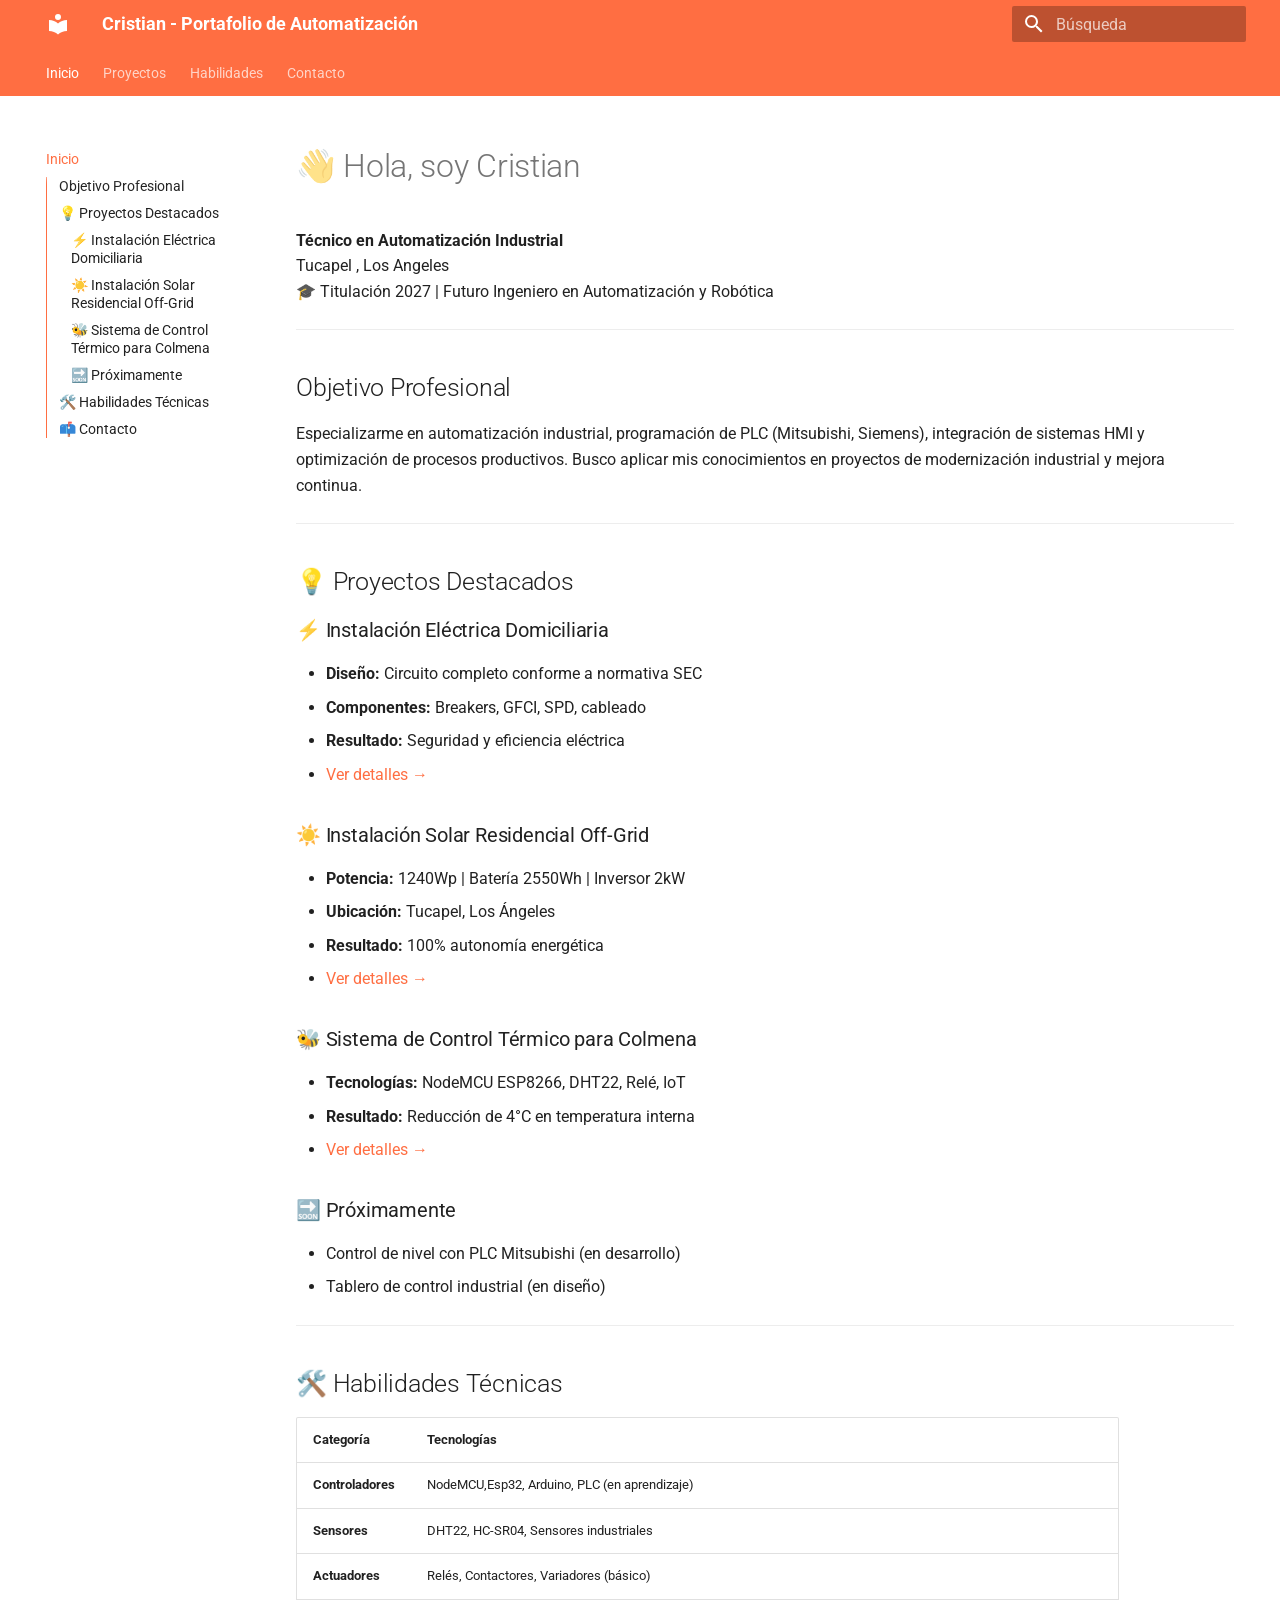
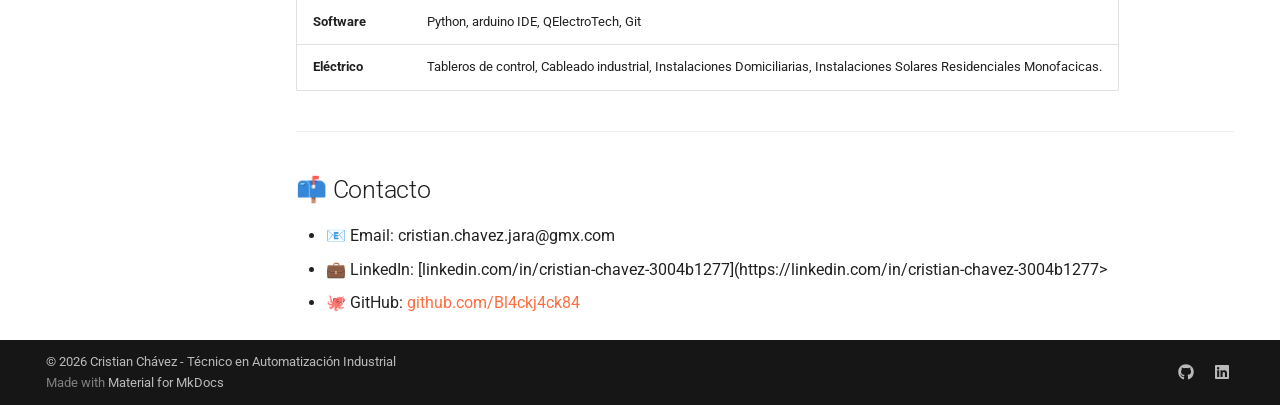
==== commit 0c212dc5: "Deployed a787663 with MkDocs version: 1.6.1" ====
--- a/index.html
+++ b/index.html
@@ -12,7 +12,7 @@
         <meta name="author" content="Cristian">
       
       
-        <link rel="canonical" href="https://Bl4ckj4ck84.github.io/portafolio-automatizacion/">
+        <link rel="canonical" href="https://bl4ckj4ck84.github.io/portafolio-automatizacion/">
       
       
       
@@ -67,7 +67,7 @@
     
     
     
-    <body dir="ltr" data-md-color-scheme="default" data-md-color-primary="blue" data-md-color-accent="blue">
+    <body dir="ltr" data-md-color-scheme="default" data-md-color-primary="deep-orange" data-md-color-accent="amber">
   
     
     <input class="md-toggle" data-md-toggle="drawer" type="checkbox" id="__drawer" autocomplete="off">
@@ -381,6 +381,28 @@
       <ul class="md-nav__list">
         
           <li class="md-nav__item">
+  <a href="#instalacion-electrica-domiciliaria" class="md-nav__link">
+    <span class="md-ellipsis">
+      
+        ⚡ Instalación Eléctrica Domiciliaria
+      
+    </span>
+  </a>
+  
+</li>
+        
+          <li class="md-nav__item">
+  <a href="#instalacion-solar-residencial-off-grid" class="md-nav__link">
+    <span class="md-ellipsis">
+      
+        ☀️ Instalación Solar Residencial Off-Grid
+      
+    </span>
+  </a>
+  
+</li>
+        
+          <li class="md-nav__item">
   <a href="#sistema-de-control-termico-para-colmena" class="md-nav__link">
     <span class="md-ellipsis">
       
@@ -504,6 +526,62 @@
     
   
     Cooling Colmena
+  
+
+    
+  </span>
+  
+  
+
+      </a>
+    </li>
+  
+
+              
+            
+              
+                
+  
+  
+  
+  
+    <li class="md-nav__item">
+      <a href="proyectos/instalacion-electrica-domiciliaria/" class="md-nav__link">
+        
+  
+  
+  <span class="md-ellipsis">
+    
+  
+    Instalación Eléctrica Domiciliaria
+  
+
+    
+  </span>
+  
+  
+
+      </a>
+    </li>
+  
+
+              
+            
+              
+                
+  
+  
+  
+  
+    <li class="md-nav__item">
+      <a href="proyectos/instalacion-solar-residencial/" class="md-nav__link">
+        
+  
+  
+  <span class="md-ellipsis">
+    
+  
+    Instalación Solar Residencial
   
 
     
@@ -623,28 +701,42 @@
 
 
 
-<h1 id="hola-soy-cristian">👋 Hola, soy Cristian</h1>
+<h1 id="hola-soy-cristian">👋 Hola, soy Cristian<a class="headerlink" href="#hola-soy-cristian" title="Permanent link">&para;</a></h1>
 <p><strong>Técnico en Automatización Industrial</strong><br />
- Melipilla, Región Metropolitana<br />
+ Tucapel , Los Angeles<br />
 🎓 Titulación 2027 | Futuro Ingeniero en Automatización y Robótica</p>
 <hr />
-<h2 id="objetivo-profesional">Objetivo Profesional</h2>
+<h2 id="objetivo-profesional">Objetivo Profesional<a class="headerlink" href="#objetivo-profesional" title="Permanent link">&para;</a></h2>
 <p>Especializarme en automatización industrial, programación de PLC (Mitsubishi, Siemens), integración de sistemas HMI y optimización de procesos productivos. Busco aplicar mis conocimientos en proyectos de modernización industrial y mejora continua.</p>
 <hr />
-<h2 id="proyectos-destacados">💡 Proyectos Destacados</h2>
-<h3 id="sistema-de-control-termico-para-colmena">🐝 Sistema de Control Térmico para Colmena</h3>
+<h2 id="proyectos-destacados">💡 Proyectos Destacados<a class="headerlink" href="#proyectos-destacados" title="Permanent link">&para;</a></h2>
+<h3 id="instalacion-electrica-domiciliaria">⚡ Instalación Eléctrica Domiciliaria<a class="headerlink" href="#instalacion-electrica-domiciliaria" title="Permanent link">&para;</a></h3>
+<ul>
+<li><strong>Diseño:</strong> Circuito completo conforme a normativa SEC</li>
+<li><strong>Componentes:</strong> Breakers, GFCI, SPD, cableado</li>
+<li><strong>Resultado:</strong> Seguridad y eficiencia eléctrica</li>
+<li><a href="proyectos/instalacion-electrica-domiciliaria/">Ver detalles →</a></li>
+</ul>
+<h3 id="instalacion-solar-residencial-off-grid">☀️ Instalación Solar Residencial Off-Grid<a class="headerlink" href="#instalacion-solar-residencial-off-grid" title="Permanent link">&para;</a></h3>
+<ul>
+<li><strong>Potencia:</strong> 1240Wp | Batería 2550Wh | Inversor 2kW</li>
+<li><strong>Ubicación:</strong> Tucapel, Los Ángeles</li>
+<li><strong>Resultado:</strong> 100% autonomía energética</li>
+<li><a href="proyectos/instalacion-solar-residencial/">Ver detalles →</a></li>
+</ul>
+<h3 id="sistema-de-control-termico-para-colmena">🐝 Sistema de Control Térmico para Colmena<a class="headerlink" href="#sistema-de-control-termico-para-colmena" title="Permanent link">&para;</a></h3>
 <ul>
 <li><strong>Tecnologías:</strong> NodeMCU ESP8266, DHT22, Relé, IoT</li>
 <li><strong>Resultado:</strong> Reducción de 4°C en temperatura interna</li>
 <li><a href="proyectos/cooling-colmena/">Ver detalles →</a></li>
 </ul>
-<h3 id="proximamente">🔜 Próximamente</h3>
+<h3 id="proximamente">🔜 Próximamente<a class="headerlink" href="#proximamente" title="Permanent link">&para;</a></h3>
 <ul>
 <li>Control de nivel con PLC Mitsubishi (en desarrollo)</li>
 <li>Tablero de control industrial (en diseño)</li>
 </ul>
 <hr />
-<h2 id="habilidades-tecnicas">🛠️ Habilidades Técnicas</h2>
+<h2 id="habilidades-tecnicas">🛠️ Habilidades Técnicas<a class="headerlink" href="#habilidades-tecnicas" title="Permanent link">&para;</a></h2>
 <table>
 <thead>
 <tr>
@@ -655,7 +747,7 @@
 <tbody>
 <tr>
 <td><strong>Controladores</strong></td>
-<td>NodeMCU, Arduino, PLC (en aprendizaje)</td>
+<td>NodeMCU,Esp32,  Arduino, PLC (en aprendizaje)</td>
 </tr>
 <tr>
 <td><strong>Sensores</strong></td>
@@ -667,18 +759,18 @@
 </tr>
 <tr>
 <td><strong>Software</strong></td>
-<td>Python, Arduino IDE, QElectroTech, Git</td>
+<td>Python, arduino IDE, QElectroTech, Git</td>
 </tr>
 <tr>
 <td><strong>Eléctrico</strong></td>
-<td>Tableros de control, Cableado industrial</td>
+<td>Tableros de control, Cableado industrial, Instalaciones Domiciliarias, Instalaciones Solares Residenciales Monofacicas.</td>
 </tr>
 </tbody>
 </table>
 <hr />
-<h2 id="contacto">📫 Contacto</h2>
+<h2 id="contacto">📫 Contacto<a class="headerlink" href="#contacto" title="Permanent link">&para;</a></h2>
 <ul>
-<li>📧 Email: cchavezj@it.ucsc.cl </li>
+<li>📧 Email: cristian.chavez.jara@gmx.com </li>
 <li>💼 LinkedIn: [linkedin.com/in/cristian-chavez-3004b1277](https://linkedin.com/in/cristian-chavez-3004b1277&gt;</li>
 <li>🐙 GitHub: <a href="https://github.com/Bl4ckj4ck84">github.com/Bl4ckj4ck84</a></li>
 </ul>
@@ -702,6 +794,12 @@
 <script>var target=document.getElementById(location.hash.slice(1));target&&target.name&&(target.checked=target.name.startsWith("__tabbed_"))</script>
         </div>
         
+          <button type="button" class="md-top md-icon" data-md-component="top" hidden>
+  
+  <svg xmlns="http://www.w3.org/2000/svg" viewBox="0 0 24 24"><path d="M13 20h-2V8l-5.5 5.5-1.42-1.42L12 4.16l7.92 7.92-1.42 1.42L13 8z"/></svg>
+  Volver al principio
+</button>
+        
       </main>
       
         <footer class="md-footer">
@@ -709,6 +807,11 @@
   <div class="md-footer-meta md-typeset">
     <div class="md-footer-meta__inner md-grid">
       <div class="md-copyright">
+  
+    <div class="md-copyright__highlight">
+      © 2026 Cristian Chávez - Técnico en Automatización Industrial
+
+    </div>
   
   
     Made with
@@ -718,6 +821,27 @@
   
 </div>
       
+        
+<div class="md-social">
+  
+    
+    
+    
+    
+    <a href="https://github.com/BL4ckj4ck84" target="_blank" rel="noopener" title="GitHub" class="md-social__link">
+      <svg xmlns="http://www.w3.org/2000/svg" viewBox="0 0 512 512"><!--! Font Awesome Free 7.1.0 by @fontawesome - https://fontawesome.com License - https://fontawesome.com/license/free (Icons: CC BY 4.0, Fonts: SIL OFL 1.1, Code: MIT License) Copyright 2025 Fonticons, Inc.--><path d="M173.9 397.4c0 2-2.3 3.6-5.2 3.6-3.3.3-5.6-1.3-5.6-3.6 0-2 2.3-3.6 5.2-3.6 3-.3 5.6 1.3 5.6 3.6m-31.1-4.5c-.7 2 1.3 4.3 4.3 4.9 2.6 1 5.6 0 6.2-2s-1.3-4.3-4.3-5.2c-2.6-.7-5.5.3-6.2 2.3m44.2-1.7c-2.9.7-4.9 2.6-4.6 4.9.3 2 2.9 3.3 5.9 2.6 2.9-.7 4.9-2.6 4.6-4.6-.3-1.9-3-3.2-5.9-2.9M252.8 8C114.1 8 8 113.3 8 252c0 110.9 69.8 205.8 169.5 239.2 12.8 2.3 17.3-5.6 17.3-12.1 0-6.2-.3-40.4-.3-61.4 0 0-70 15-84.7-29.8 0 0-11.4-29.1-27.8-36.6 0 0-22.9-15.7 1.6-15.4 0 0 24.9 2 38.6 25.8 21.9 38.6 58.6 27.5 72.9 20.9 2.3-16 8.8-27.1 16-33.7-55.9-6.2-112.3-14.3-112.3-110.5 0-27.5 7.6-41.3 23.6-58.9-2.6-6.5-11.1-33.3 2.6-67.9 20.9-6.5 69 27 69 27 20-5.6 41.5-8.5 62.8-8.5s42.8 2.9 62.8 8.5c0 0 48.1-33.6 69-27 13.7 34.7 5.2 61.4 2.6 67.9 16 17.7 25.8 31.5 25.8 58.9 0 96.5-58.9 104.2-114.8 110.5 9.2 7.9 17 22.9 17 46.4 0 33.7-.3 75.4-.3 83.6 0 6.5 4.6 14.4 17.3 12.1C436.2 457.8 504 362.9 504 252 504 113.3 391.5 8 252.8 8M105.2 352.9c-1.3 1-1 3.3.7 5.2 1.6 1.6 3.9 2.3 5.2 1 1.3-1 1-3.3-.7-5.2-1.6-1.6-3.9-2.3-5.2-1m-10.8-8.1c-.7 1.3.3 2.9 2.3 3.9 1.6 1 3.6.7 4.3-.7.7-1.3-.3-2.9-2.3-3.9-2-.6-3.6-.3-4.3.7m32.4 35.6c-1.6 1.3-1 4.3 1.3 6.2 2.3 2.3 5.2 2.6 6.5 1 1.3-1.3.7-4.3-1.3-6.2-2.2-2.3-5.2-2.6-6.5-1m-11.4-14.7c-1.6 1-1.6 3.6 0 5.9s4.3 3.3 5.6 2.3c1.6-1.3 1.6-3.9 0-6.2-1.4-2.3-4-3.3-5.6-2"/></svg>
+    </a>
+  
+    
+    
+    
+    
+    <a href="https://linkedin.com/in/tu-perfil" target="_blank" rel="noopener" title="LinkedIn" class="md-social__link">
+      <svg xmlns="http://www.w3.org/2000/svg" viewBox="0 0 448 512"><!--! Font Awesome Free 7.1.0 by @fontawesome - https://fontawesome.com License - https://fontawesome.com/license/free (Icons: CC BY 4.0, Fonts: SIL OFL 1.1, Code: MIT License) Copyright 2025 Fonticons, Inc.--><path d="M416 32H31.9C14.3 32 0 46.5 0 64.3v383.4C0 465.5 14.3 480 31.9 480H416c17.6 0 32-14.5 32-32.3V64.3c0-17.8-14.4-32.3-32-32.3M135.4 416H69V202.2h66.5V416zM102.2 96a38.5 38.5 0 1 1 0 77 38.5 38.5 0 1 1 0-77m282.1 320h-66.4V312c0-24.8-.5-56.7-34.5-56.7-34.6 0-39.9 27-39.9 54.9V416h-66.4V202.2h63.7v29.2h.9c8.9-16.8 30.6-34.5 62.9-34.5 67.2 0 79.7 44.3 79.7 101.9z"/></svg>
+    </a>
+  
+</div>
+      
     </div>
   </div>
 </footer>
@@ -731,7 +855,7 @@
     
       
       
-      <script id="__config" type="application/json">{"annotate": null, "base": ".", "features": ["navigation.tabs", "navigation.sections", "toc.integrate"], "search": "assets/javascripts/workers/search.2c215733.min.js", "tags": null, "translations": {"clipboard.copied": "Copiado al portapapeles", "clipboard.copy": "Copiar al portapapeles", "search.result.more.one": "1 m\u00e1s en esta p\u00e1gina", "search.result.more.other": "# m\u00e1s en esta p\u00e1gina", "search.result.none": "No se encontraron documentos", "search.result.one": "1 documento encontrado", "search.result.other": "# documentos encontrados", "search.result.placeholder": "Teclee para comenzar b\u00fasqueda", "search.result.term.missing": "Falta", "select.version": "Seleccionar versi\u00f3n"}, "version": null}</script>
+      <script id="__config" type="application/json">{"annotate": null, "base": ".", "features": ["navigation.tabs", "navigation.sections", "toc.integrate", "content.code.copy", "navigation.top"], "search": "assets/javascripts/workers/search.2c215733.min.js", "tags": null, "translations": {"clipboard.copied": "Copiado al portapapeles", "clipboard.copy": "Copiar al portapapeles", "search.result.more.one": "1 m\u00e1s en esta p\u00e1gina", "search.result.more.other": "# m\u00e1s en esta p\u00e1gina", "search.result.none": "No se encontraron documentos", "search.result.one": "1 documento encontrado", "search.result.other": "# documentos encontrados", "search.result.placeholder": "Teclee para comenzar b\u00fasqueda", "search.result.term.missing": "Falta", "select.version": "Seleccionar versi\u00f3n"}, "version": null}</script>
     
     
       <script src="assets/javascripts/bundle.d7400e89.min.js"></script>
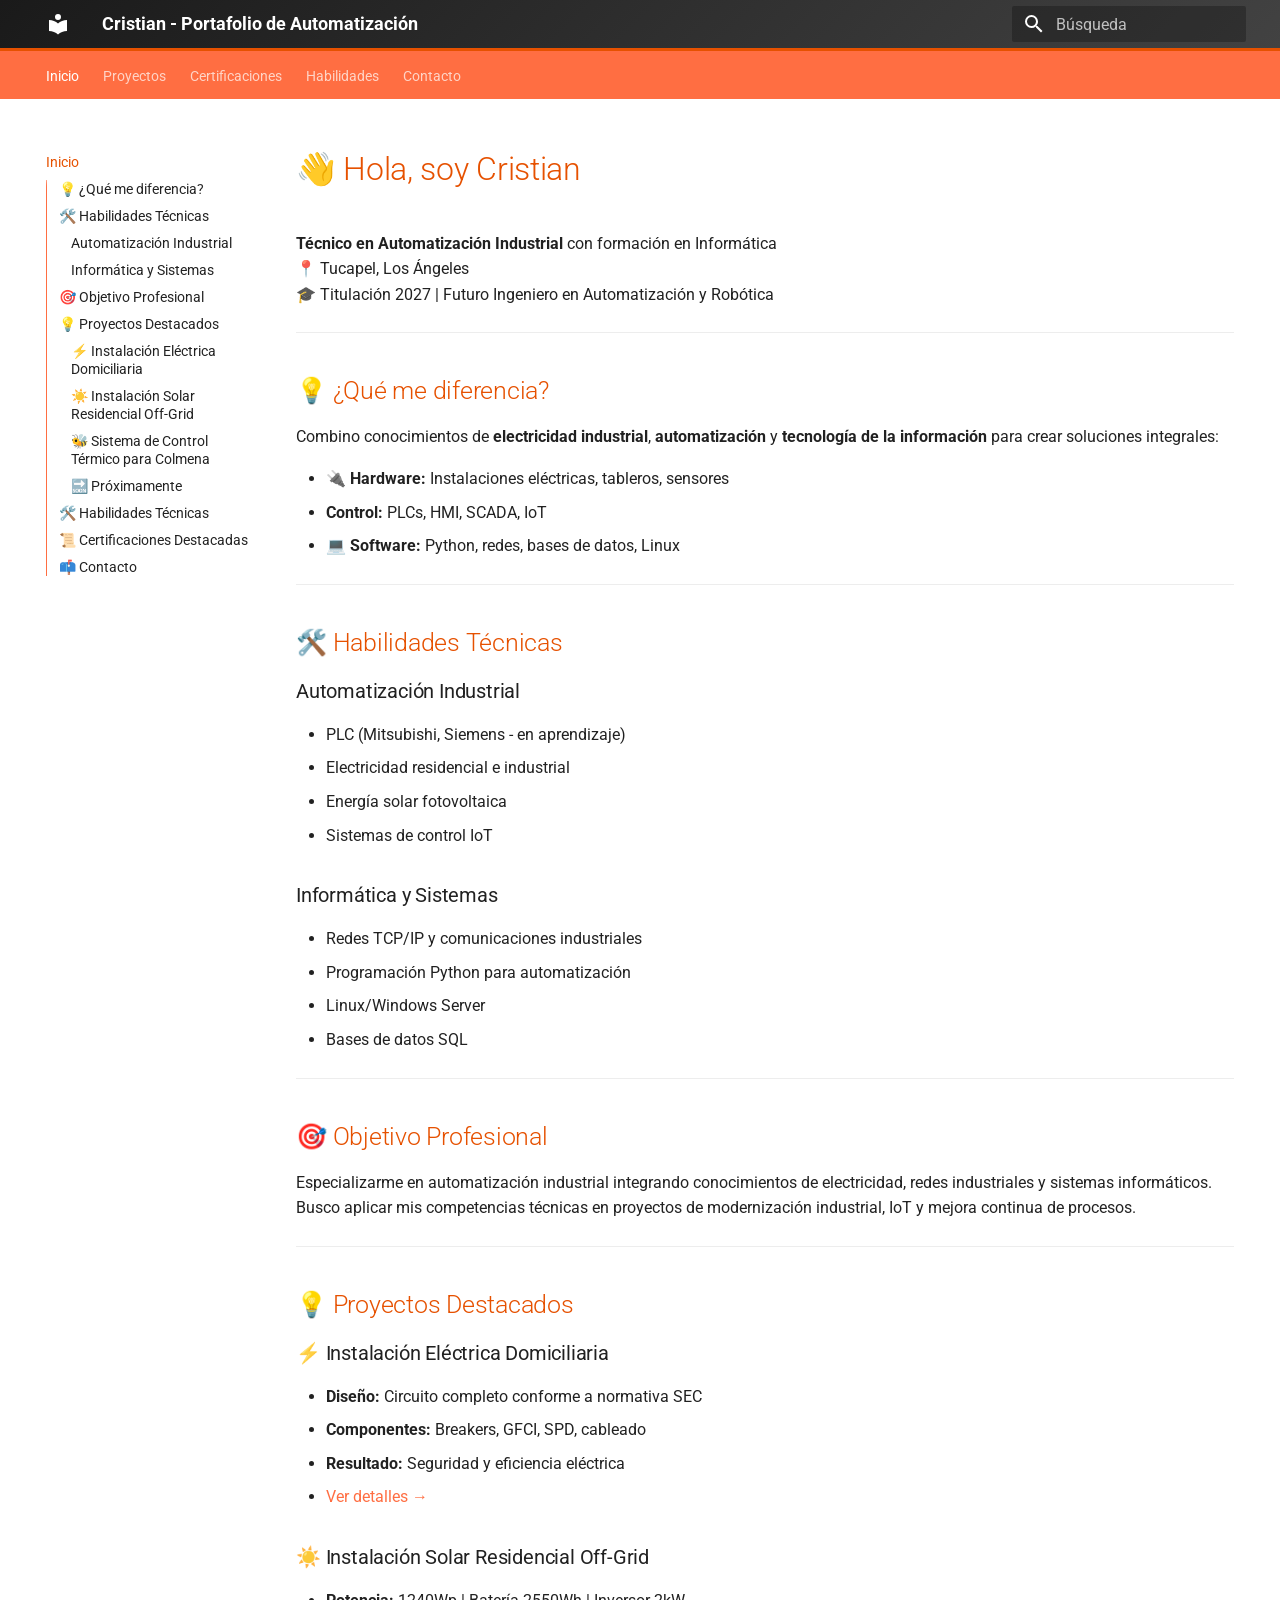
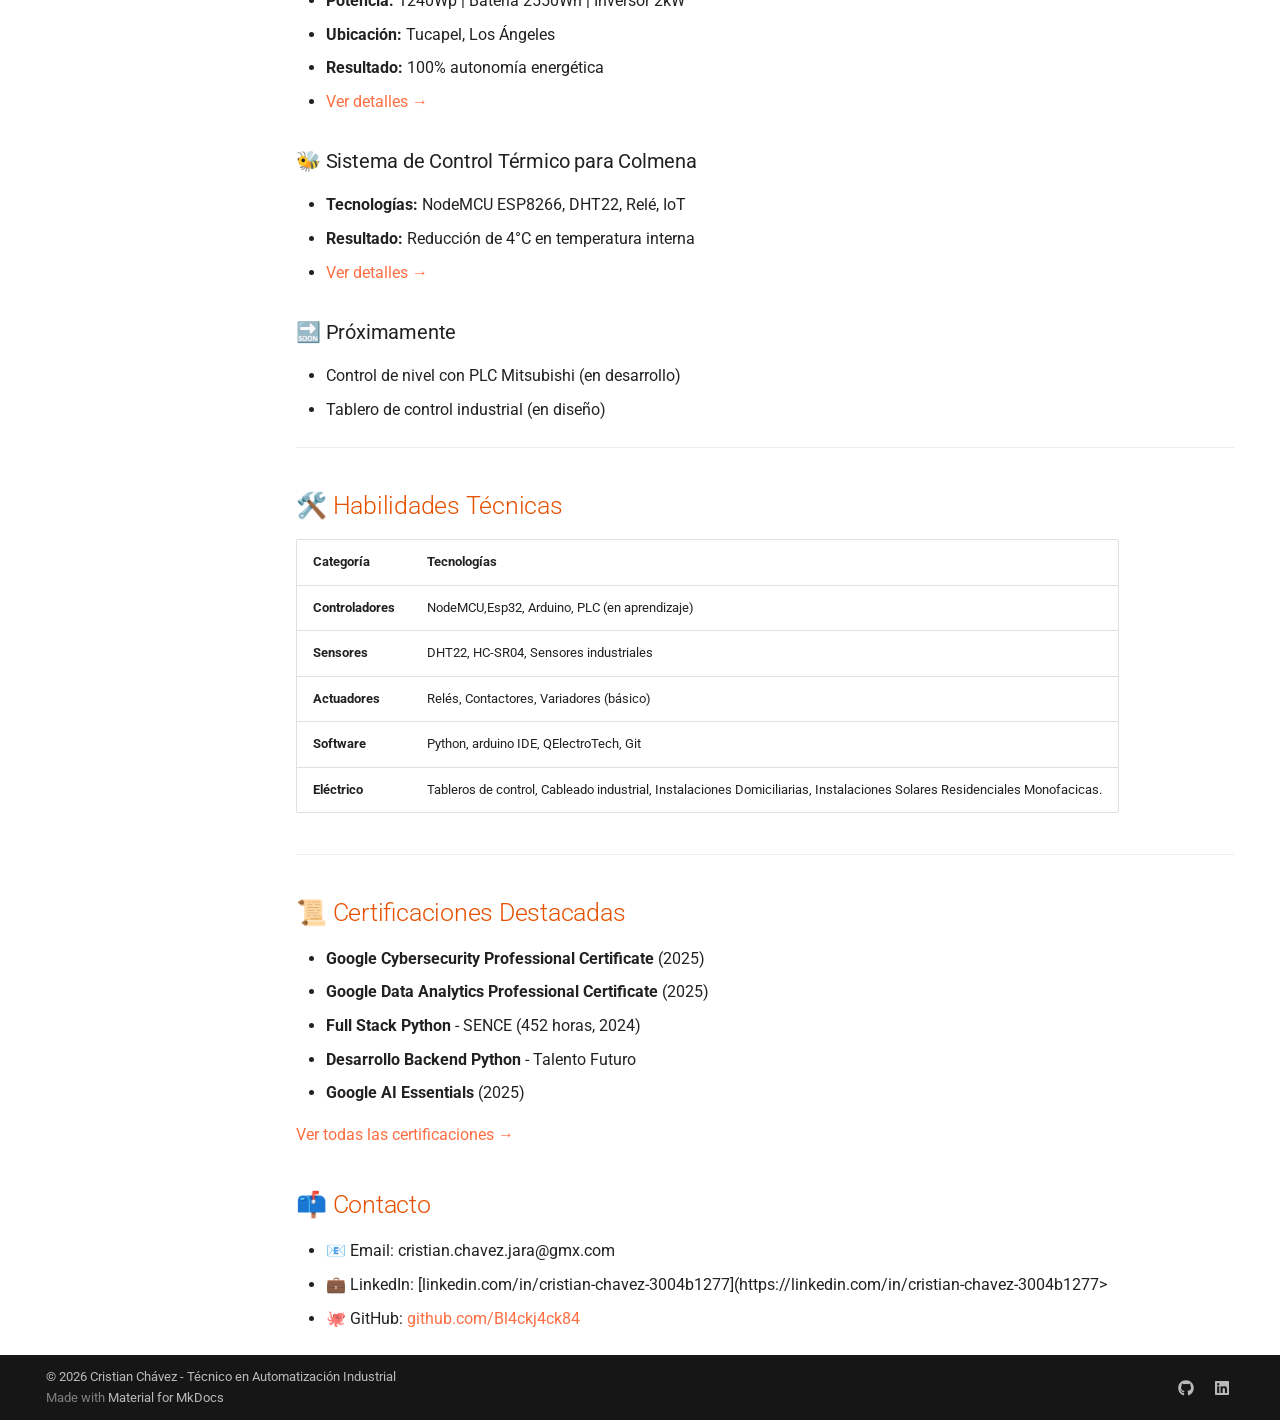
==== commit 51414776: "Deployed 5a769a9 with MkDocs version: 1.6.1" ====
--- a/index.html
+++ b/index.html
@@ -9,7 +9,7 @@
         <meta name="description" content="Técnico en Automatización Industrial | PLC | IoT | Control de Procesos">
       
       
-        <meta name="author" content="Cristian">
+        <meta name="author" content="Cristian Ch.">
       
       
         <link rel="canonical" href="https://bl4ckj4ck84.github.io/portafolio-automatizacion/">
@@ -52,6 +52,8 @@
         <style>:root{--md-text-font:"Roboto";--md-code-font:"Roboto Mono"}</style>
       
     
+    
+      <link rel="stylesheet" href="css/industrial.css">
     
     <script>__md_scope=new URL(".",location),__md_hash=e=>[...e].reduce(((e,_)=>(e<<5)-e+_.charCodeAt(0)),0),__md_get=(e,_=localStorage,t=__md_scope)=>JSON.parse(_.getItem(t.pathname+"."+e)),__md_set=(e,_,t=localStorage,a=__md_scope)=>{try{t.setItem(a.pathname+"."+e,JSON.stringify(_))}catch(e){}}</script>
     
@@ -224,6 +226,25 @@
   
   
     <li class="md-tabs__item">
+      <a href="certificaciones/" class="md-tabs__link">
+        
+  
+  
+    
+  
+  Certificaciones
+
+      </a>
+    </li>
+  
+
+      
+        
+  
+  
+  
+  
+    <li class="md-tabs__item">
       <a href="habilidades/" class="md-tabs__link">
         
   
@@ -358,10 +379,60 @@
     <ul class="md-nav__list" data-md-component="toc" data-md-scrollfix>
       
         <li class="md-nav__item">
+  <a href="#que-me-diferencia" class="md-nav__link">
+    <span class="md-ellipsis">
+      
+        💡 ¿Qué me diferencia?
+      
+    </span>
+  </a>
+  
+</li>
+      
+        <li class="md-nav__item">
+  <a href="#habilidades-tecnicas" class="md-nav__link">
+    <span class="md-ellipsis">
+      
+        🛠️ Habilidades Técnicas
+      
+    </span>
+  </a>
+  
+    <nav class="md-nav" aria-label="🛠️ Habilidades Técnicas">
+      <ul class="md-nav__list">
+        
+          <li class="md-nav__item">
+  <a href="#automatizacion-industrial" class="md-nav__link">
+    <span class="md-ellipsis">
+      
+        Automatización Industrial
+      
+    </span>
+  </a>
+  
+</li>
+        
+          <li class="md-nav__item">
+  <a href="#informatica-y-sistemas" class="md-nav__link">
+    <span class="md-ellipsis">
+      
+        Informática y Sistemas
+      
+    </span>
+  </a>
+  
+</li>
+        
+      </ul>
+    </nav>
+  
+</li>
+      
+        <li class="md-nav__item">
   <a href="#objetivo-profesional" class="md-nav__link">
     <span class="md-ellipsis">
       
-        Objetivo Profesional
+        🎯 Objetivo Profesional
       
     </span>
   </a>
@@ -430,10 +501,21 @@
 </li>
       
         <li class="md-nav__item">
-  <a href="#habilidades-tecnicas" class="md-nav__link">
+  <a href="#habilidades-tecnicas_1" class="md-nav__link">
     <span class="md-ellipsis">
       
         🛠️ Habilidades Técnicas
+      
+    </span>
+  </a>
+  
+</li>
+      
+        <li class="md-nav__item">
+  <a href="#certificaciones-destacadas" class="md-nav__link">
+    <span class="md-ellipsis">
+      
+        📜 Certificaciones Destacadas
       
     </span>
   </a>
@@ -626,6 +708,33 @@
           </ul>
         </nav>
       
+    </li>
+  
+
+    
+      
+      
+  
+  
+  
+  
+    <li class="md-nav__item">
+      <a href="certificaciones/" class="md-nav__link">
+        
+  
+  
+  <span class="md-ellipsis">
+    
+  
+    Certificaciones
+  
+
+    
+  </span>
+  
+  
+
+      </a>
     </li>
   
 
@@ -702,12 +811,40 @@
 
 
 <h1 id="hola-soy-cristian">👋 Hola, soy Cristian<a class="headerlink" href="#hola-soy-cristian" title="Permanent link">&para;</a></h1>
-<p><strong>Técnico en Automatización Industrial</strong><br />
- Tucapel , Los Angeles<br />
+<p><strong>Técnico en Automatización Industrial</strong> con formación en Informática<br />
+📍 Tucapel, Los Ángeles<br />
 🎓 Titulación 2027 | Futuro Ingeniero en Automatización y Robótica</p>
 <hr />
-<h2 id="objetivo-profesional">Objetivo Profesional<a class="headerlink" href="#objetivo-profesional" title="Permanent link">&para;</a></h2>
-<p>Especializarme en automatización industrial, programación de PLC (Mitsubishi, Siemens), integración de sistemas HMI y optimización de procesos productivos. Busco aplicar mis conocimientos en proyectos de modernización industrial y mejora continua.</p>
+<h2 id="que-me-diferencia">💡 ¿Qué me diferencia?<a class="headerlink" href="#que-me-diferencia" title="Permanent link">&para;</a></h2>
+<p>Combino conocimientos de <strong>electricidad industrial</strong>, <strong>automatización</strong> y 
+<strong>tecnología de la información</strong> para crear soluciones integrales:</p>
+<ul>
+<li>🔌 <strong>Hardware:</strong> Instalaciones eléctricas, tableros, sensores</li>
+<li><strong>Control:</strong> PLCs, HMI, SCADA, IoT</li>
+<li>💻 <strong>Software:</strong> Python, redes, bases de datos, Linux</li>
+</ul>
+<hr />
+<h2 id="habilidades-tecnicas">🛠️ Habilidades Técnicas<a class="headerlink" href="#habilidades-tecnicas" title="Permanent link">&para;</a></h2>
+<h3 id="automatizacion-industrial">Automatización Industrial<a class="headerlink" href="#automatizacion-industrial" title="Permanent link">&para;</a></h3>
+<ul>
+<li>PLC (Mitsubishi, Siemens - en aprendizaje)</li>
+<li>Electricidad residencial e industrial</li>
+<li>Energía solar fotovoltaica</li>
+<li>Sistemas de control IoT</li>
+</ul>
+<h3 id="informatica-y-sistemas">Informática y Sistemas<a class="headerlink" href="#informatica-y-sistemas" title="Permanent link">&para;</a></h3>
+<ul>
+<li>Redes TCP/IP y comunicaciones industriales</li>
+<li>Programación Python para automatización</li>
+<li>Linux/Windows Server</li>
+<li>Bases de datos SQL</li>
+</ul>
+<hr />
+<h2 id="objetivo-profesional">🎯 Objetivo Profesional<a class="headerlink" href="#objetivo-profesional" title="Permanent link">&para;</a></h2>
+<p>Especializarme en automatización industrial integrando conocimientos de 
+electricidad, redes industriales y sistemas informáticos. Busco aplicar 
+mis competencias técnicas en proyectos de modernización industrial, 
+IoT y mejora continua de procesos.</p>
 <hr />
 <h2 id="proyectos-destacados">💡 Proyectos Destacados<a class="headerlink" href="#proyectos-destacados" title="Permanent link">&para;</a></h2>
 <h3 id="instalacion-electrica-domiciliaria">⚡ Instalación Eléctrica Domiciliaria<a class="headerlink" href="#instalacion-electrica-domiciliaria" title="Permanent link">&para;</a></h3>
@@ -736,7 +873,7 @@
 <li>Tablero de control industrial (en diseño)</li>
 </ul>
 <hr />
-<h2 id="habilidades-tecnicas">🛠️ Habilidades Técnicas<a class="headerlink" href="#habilidades-tecnicas" title="Permanent link">&para;</a></h2>
+<h2 id="habilidades-tecnicas_1">🛠️ Habilidades Técnicas<a class="headerlink" href="#habilidades-tecnicas_1" title="Permanent link">&para;</a></h2>
 <table>
 <thead>
 <tr>
@@ -768,6 +905,15 @@
 </tbody>
 </table>
 <hr />
+<h2 id="certificaciones-destacadas">📜 Certificaciones Destacadas<a class="headerlink" href="#certificaciones-destacadas" title="Permanent link">&para;</a></h2>
+<ul>
+<li><strong>Google Cybersecurity Professional Certificate</strong> (2025)</li>
+<li><strong>Google Data Analytics Professional Certificate</strong> (2025)</li>
+<li><strong>Full Stack Python</strong> - SENCE (452 horas, 2024)</li>
+<li><strong>Desarrollo Backend Python</strong> - Talento Futuro</li>
+<li><strong>Google AI Essentials</strong> (2025)</li>
+</ul>
+<p><a href="certificaciones/">Ver todas las certificaciones →</a></p>
 <h2 id="contacto">📫 Contacto<a class="headerlink" href="#contacto" title="Permanent link">&para;</a></h2>
 <ul>
 <li>📧 Email: cristian.chavez.jara@gmx.com </li>
--- a/css/industrial.css
+++ b/css/industrial.css
@@ -0,0 +1,20 @@
+/* Tema Industrial */
+:root {
+  --industrial-orange: #e65100;
+  --industrial-yellow: #ffc107;
+  --industrial-gray: #424242;
+  --industrial-dark: #1a1a1a;
+}
+
+.md-header {
+  background: linear-gradient(135deg, var(--industrial-dark) 0%, var(--industrial-gray) 100%);
+  border-bottom: 3px solid var(--industrial-orange);
+}
+
+.md-nav__link--active {
+  color: var(--industrial-orange) !important;
+}
+
+.md-typeset h1, .md-typeset h2 {
+  color: var(--industrial-orange);
+}
